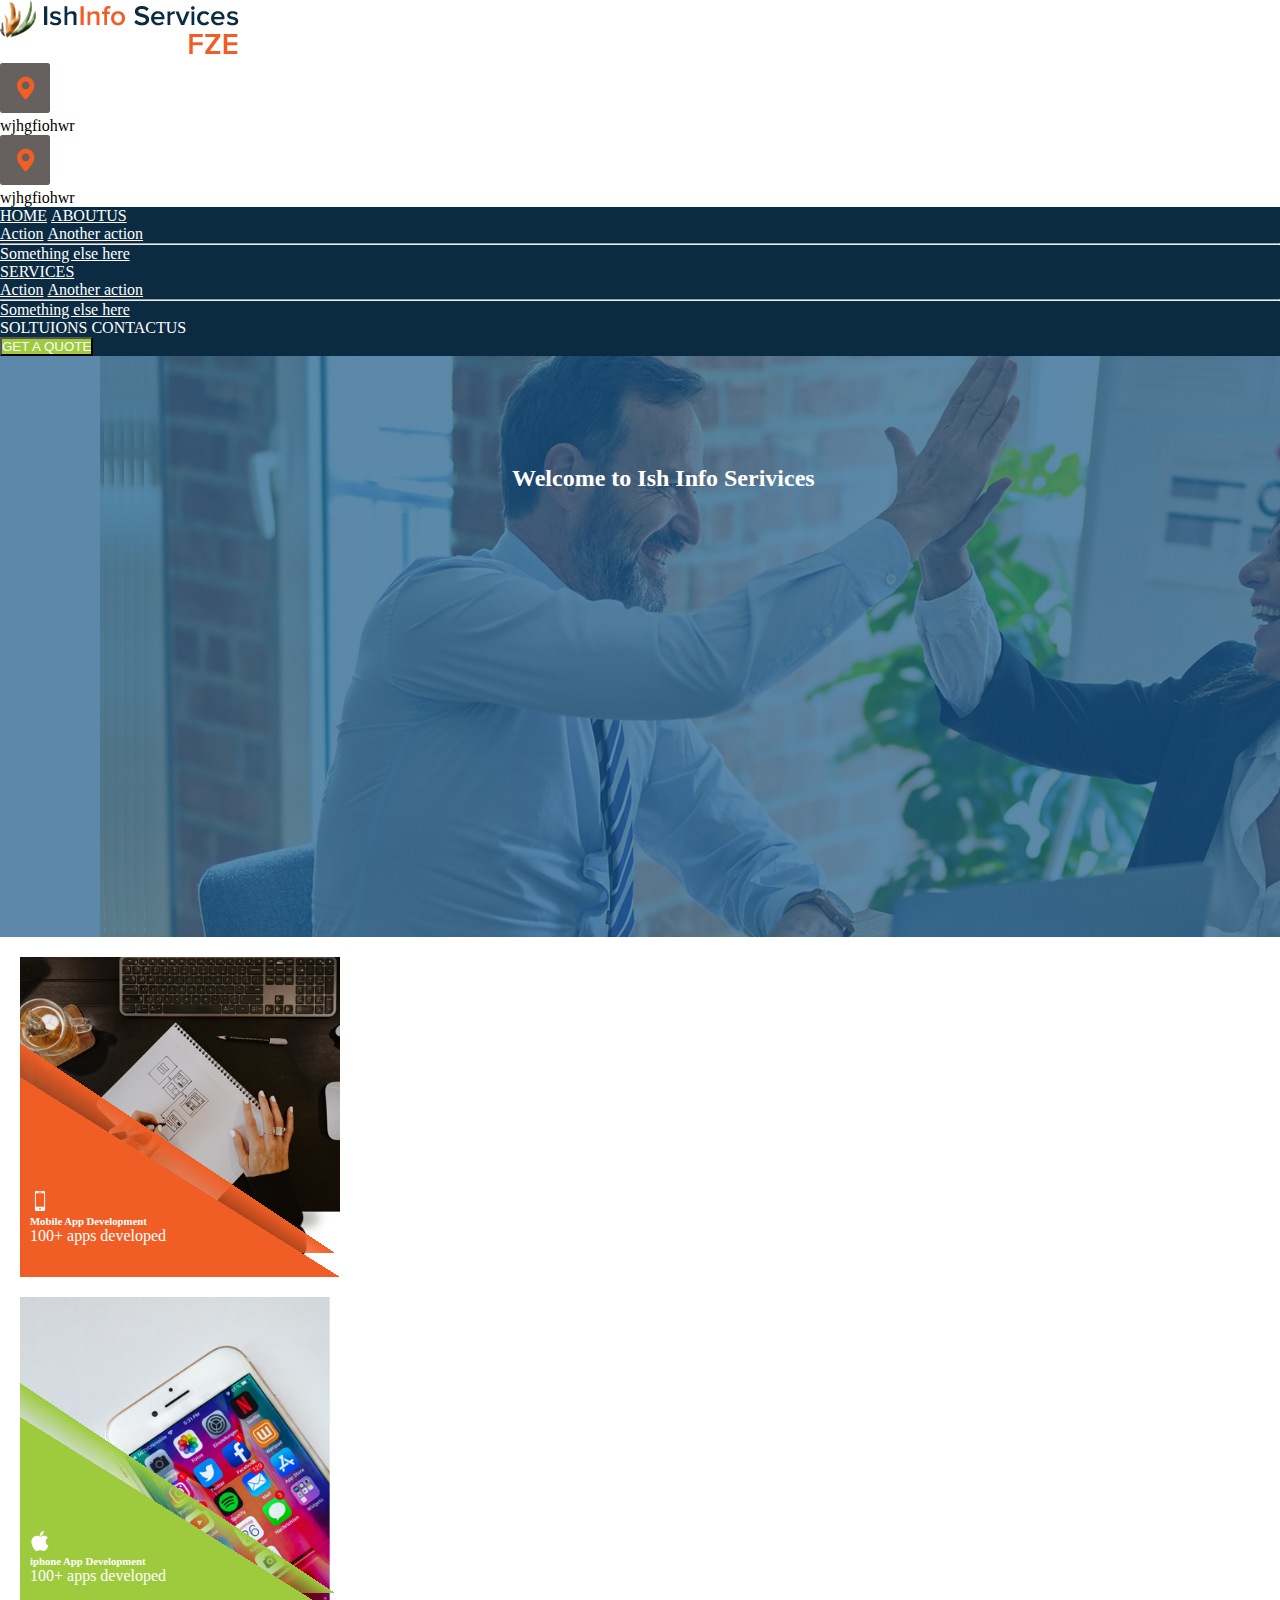
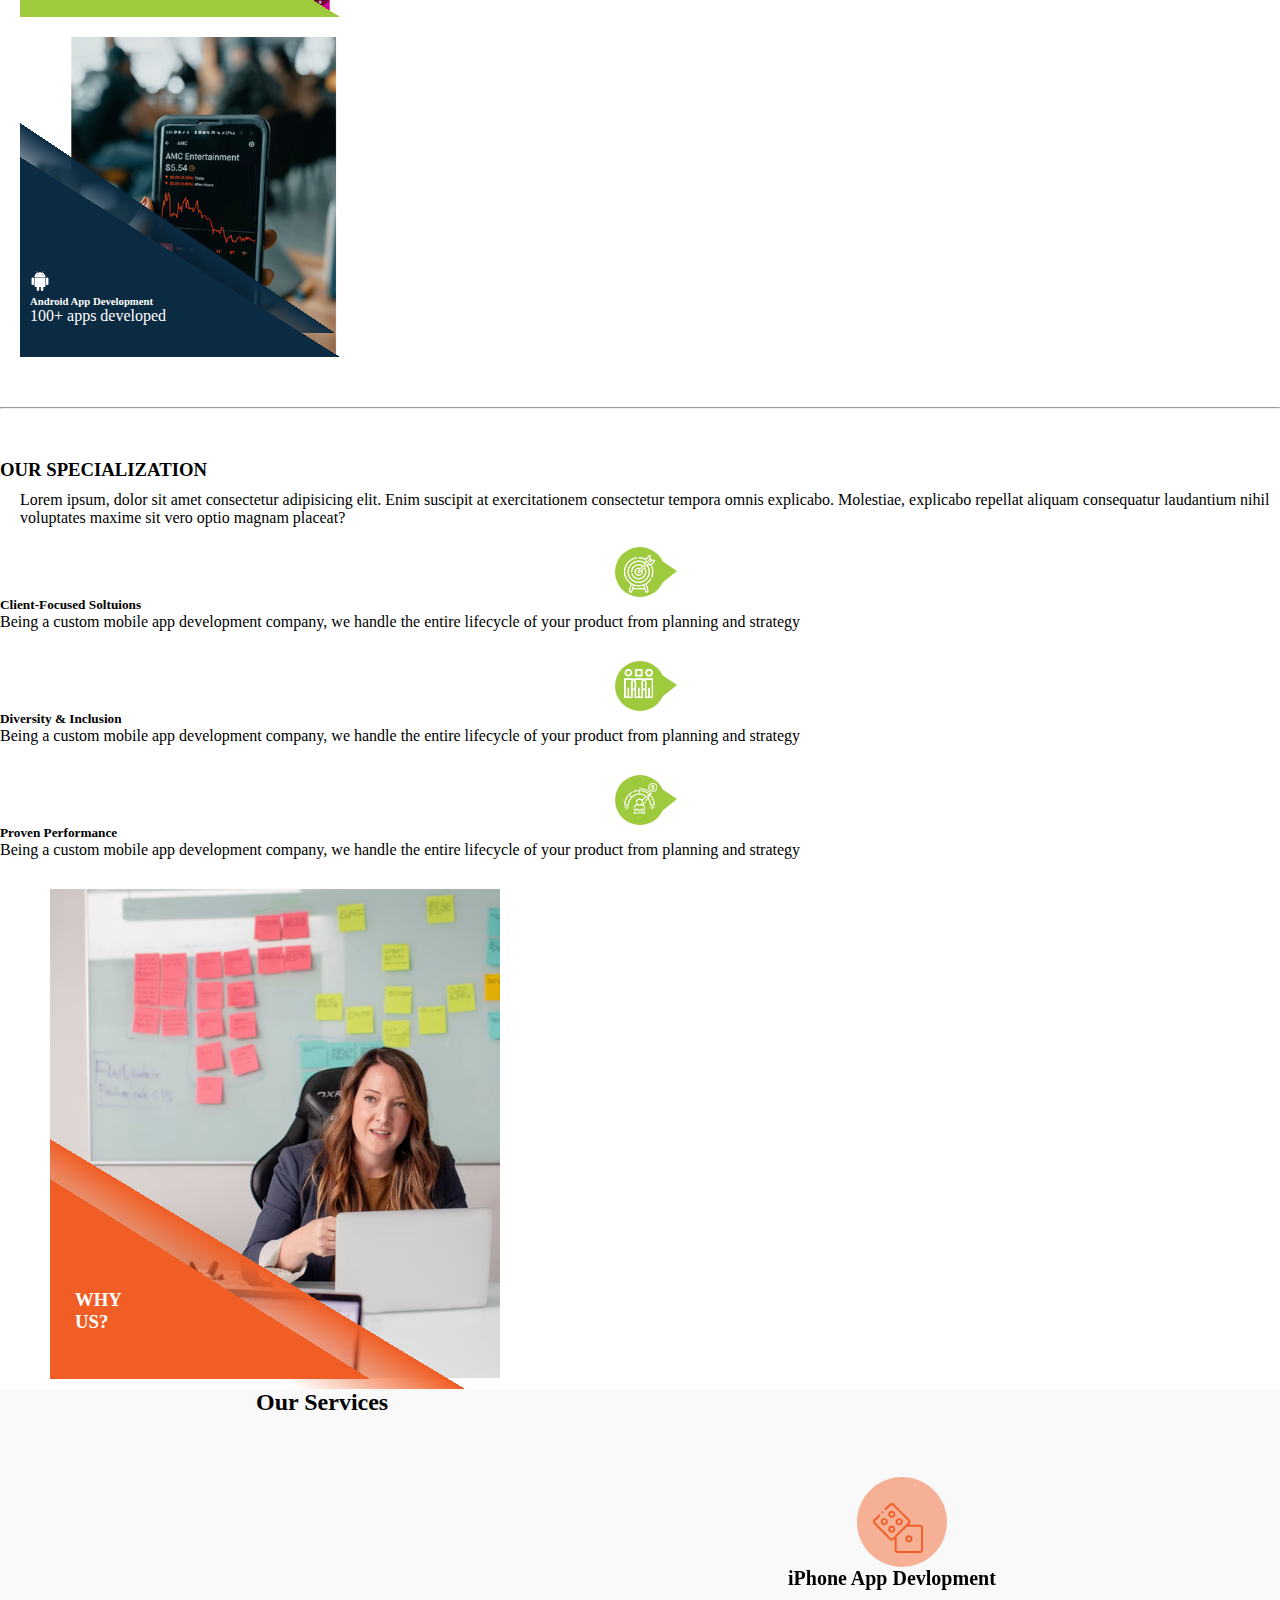
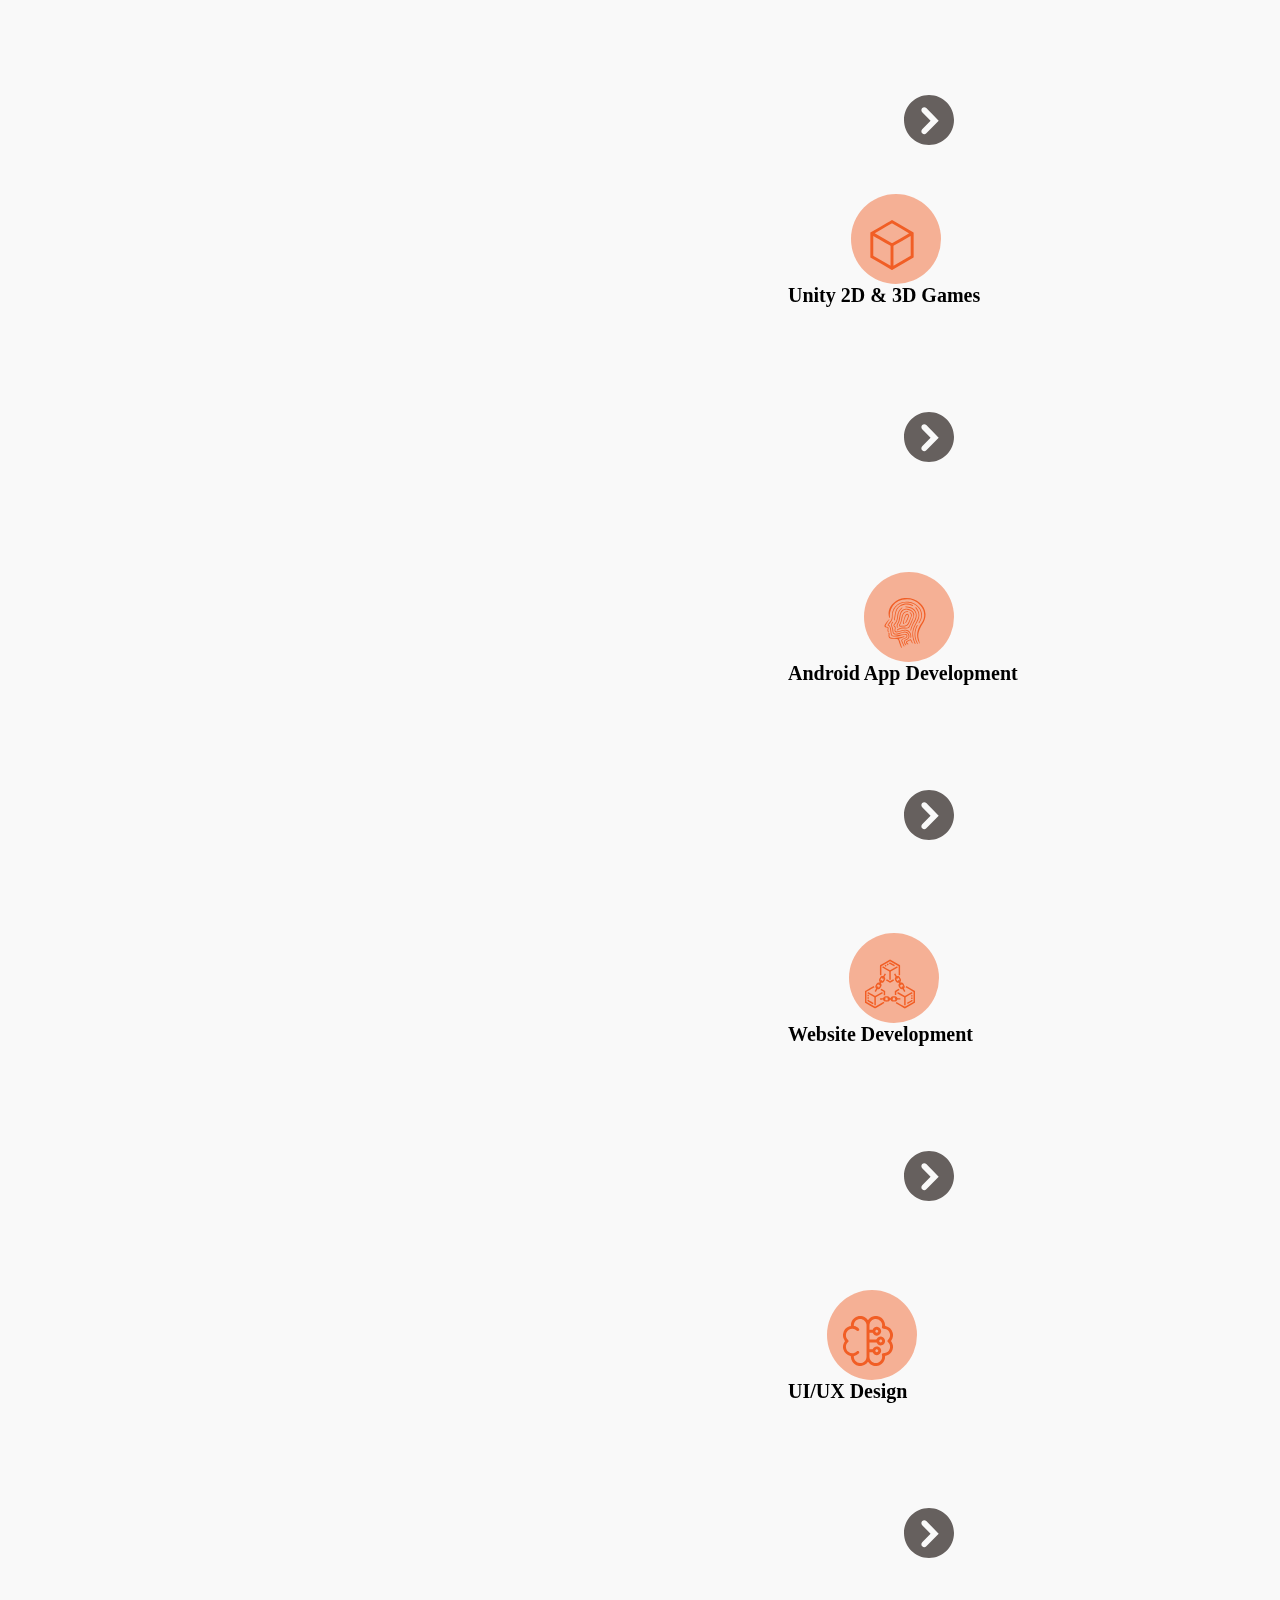
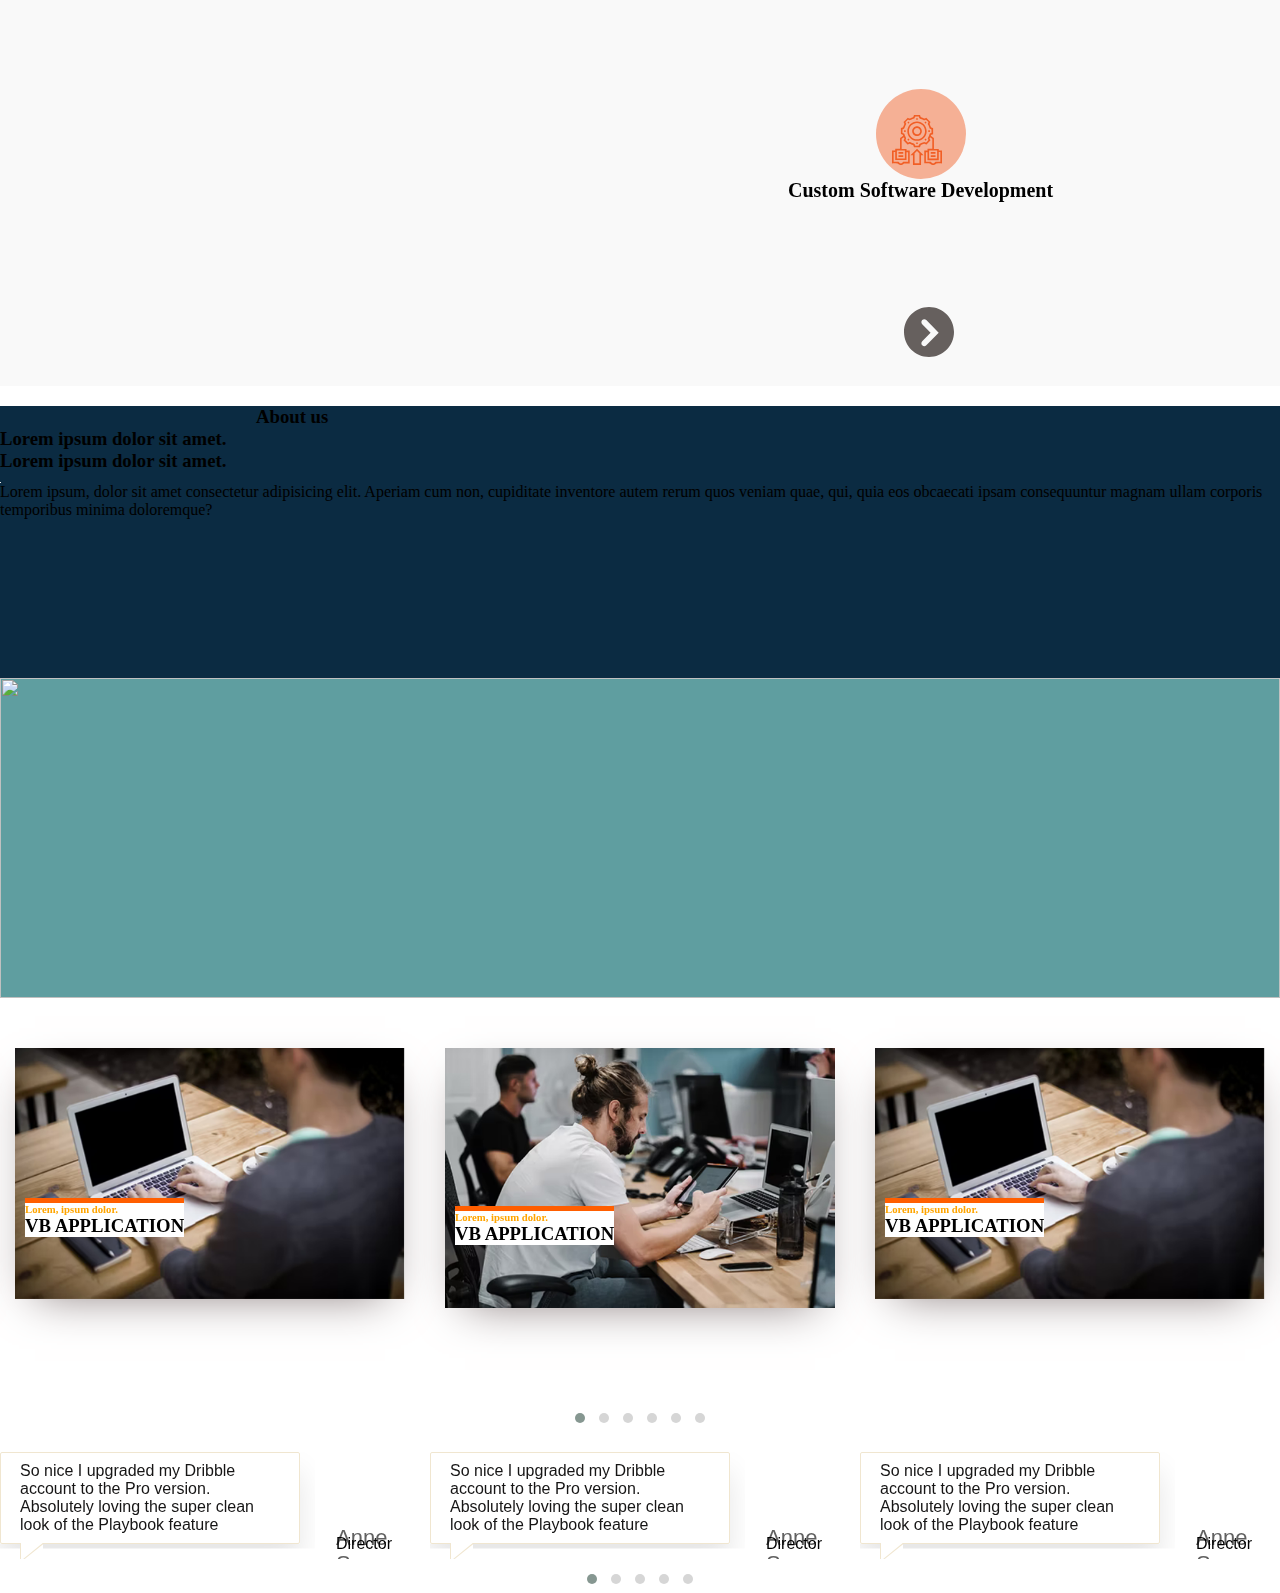
==== index.html @ fa7276c3 "Initi Commit" ====
<!doctype html>
<html lang="en">

<head>
    <!-- Required meta tags -->
    <meta charset="utf-8">
    <meta name="viewport" content="width=device-width, initial-scale=1">
    <link rel="stylesheet" href="index.css">

    <!-- Bootstrap CSS -->
    <link href="https://cdn.jsdelivr.net/npm/bootstrap@5.1.3/dist/css/bootstrap.min.css" rel="stylesheet" integrity="sha384-1BmE4kWBq78iYhFldvKuhfTAU6auU8tT94WrHftjDbrCEXSU1oBoqyl2QvZ6jIW3" crossorigin="anonymous">
    <script src="https://cdn.jsdelivr.net/npm/bootstrap@5.1.3/dist/js/bootstrap.bundle.min.js" integrity="sha384-ka7Sk0Gln4gmtz2MlQnikT1wXgYsOg+OMhuP+IlRH9sENBO0LRn5q+8nbTov4+1p" crossorigin="anonymous"></script>
    <link href="https://cdn.jsdelivr.net/npm/bootstrap@5.1.3/dist/css/bootstrap.min.css" rel="stylesheet" integrity="sha384-1BmE4kWBq78iYhFldvKuhfTAU6auU8tT94WrHftjDbrCEXSU1oBoqyl2QvZ6jIW3" crossorigin="anonymous">

    <link rel="stylesheet" href="https://cdnjs.cloudflare.com/ajax/libs/OwlCarousel2/2.3.4/assets/owl.carousel.css" integrity="sha512-UTNP5BXLIptsaj5WdKFrkFov94lDx+eBvbKyoe1YAfjeRPC+gT5kyZ10kOHCfNZqEui1sxmqvodNUx3KbuYI/A==" crossorigin="anonymous" referrerpolicy="no-referrer"
    />
    <link rel="stylesheet" href="https://cdnjs.cloudflare.com/ajax/libs/OwlCarousel2/2.3.4/assets/owl.carousel.min.css" integrity="sha512-tS3S5qG0BlhnQROyJXvNjeEM4UpMXHrQfTGmbQ1gKmelCxlSEBUaxhRBj/EFTzpbP4RVSrpEikbmdJobCvhE3g==" crossorigin="anonymous" referrerpolicy="no-referrer"
    />
    <link rel="stylesheet" href="../ish info services/owl.carousel.min.css">
    <link rel="stylesheet" href="https://cdnjs.cloudflare.com/ajax/libs/OwlCarousel2/2.3.4/assets/owl.theme.default.css" integrity="sha512-OTcub78R3msOCtY3Tc6FzeDJ8N9qvQn1Ph49ou13xgA9VsH9+LRxoFU6EqLhW4+PKRfU+/HReXmSZXHEkpYoOA==" crossorigin="anonymous" referrerpolicy="no-referrer"
    />
    <link rel="stylesheet" href="https://cdnjs.cloudflare.com/ajax/libs/OwlCarousel2/2.3.4/assets/owl.theme.default.min.css" integrity="sha512-sMXtMNL1zRzolHYKEujM2AqCLUR9F2C4/05cdbxjjLSRvMQIciEPCQZo++nk7go3BtSuK9kfa/s+a4f4i5pLkw==" crossorigin="anonymous"
        referrerpolicy="no-referrer" />

    <title>HOME</title>
</head>

<body>


    <div class="container-fluid">
        <!---
        <div class="firstmenu" style="height:50%">

            <div class="row justify-content-center">
                <div class="col-md-6 col-sm-12 d-flex">
                    <div class=" headerp1 d-flex">
                        <svg fill="#000000" xmlns="http://www.w3.org/2000/svg" viewBox="0 0 50 50" width="30px" height="30px"><path d="M 14 3.9902344 C 8.4886661 3.9902344 4 8.4789008 4 13.990234 L 4 35.990234 C 4 41.501568 8.4886661 45.990234 14 45.990234 L 36 45.990234 C 41.511334 45.990234 46 41.501568 46 35.990234 L 46 13.990234 C 46 8.4789008 41.511334 3.9902344 36 3.9902344 L 14 3.9902344 z M 18.005859 12.033203 C 18.633859 12.060203 19.210594 12.414031 19.558594 12.957031 C 19.954594 13.575031 20.569141 14.534156 21.369141 15.785156 C 22.099141 16.926156 22.150047 18.399844 21.498047 19.589844 L 20.033203 21.673828 C 19.637203 22.237828 19.558219 22.959703 19.824219 23.595703 C 20.238219 24.585703 21.040797 26.107203 22.466797 27.533203 C 23.892797 28.959203 25.414297 29.761781 26.404297 30.175781 C 27.040297 30.441781 27.762172 30.362797 28.326172 29.966797 L 30.410156 28.501953 C 31.600156 27.849953 33.073844 27.901859 34.214844 28.630859 C 35.465844 29.430859 36.424969 30.045406 37.042969 30.441406 C 37.585969 30.789406 37.939797 31.366141 37.966797 31.994141 C 38.120797 35.558141 35.359641 37.001953 34.556641 37.001953 C 34.000641 37.001953 27.316344 37.761656 19.777344 30.222656 C 12.238344 22.683656 12.998047 15.999359 12.998047 15.443359 C 12.998047 14.640359 14.441859 11.879203 18.005859 12.033203 z"/></svg></span>
                        <span>harikrishnaoamncholi@gmail.com</span>
                    </div>

                    <div class="header2 d-flex">
                        <svg fill="#000000" xmlns="http://www.w3.org/2000/svg" viewBox="0 0 50 50" width="30px" height="30px"><path d="M 14 3.9902344 C 8.4886661 3.9902344 4 8.4789008 4 13.990234 L 4 35.990234 C 4 41.501568 8.4886661 45.990234 14 45.990234 L 36 45.990234 C 41.511334 45.990234 46 41.501568 46 35.990234 L 46 13.990234 C 46 8.4789008 41.511334 3.9902344 36 3.9902344 L 14 3.9902344 z M 18.005859 12.033203 C 18.633859 12.060203 19.210594 12.414031 19.558594 12.957031 C 19.954594 13.575031 20.569141 14.534156 21.369141 15.785156 C 22.099141 16.926156 22.150047 18.399844 21.498047 19.589844 L 20.033203 21.673828 C 19.637203 22.237828 19.558219 22.959703 19.824219 23.595703 C 20.238219 24.585703 21.040797 26.107203 22.466797 27.533203 C 23.892797 28.959203 25.414297 29.761781 26.404297 30.175781 C 27.040297 30.441781 27.762172 30.362797 28.326172 29.966797 L 30.410156 28.501953 C 31.600156 27.849953 33.073844 27.901859 34.214844 28.630859 C 35.465844 29.430859 36.424969 30.045406 37.042969 30.441406 C 37.585969 30.789406 37.939797 31.366141 37.966797 31.994141 C 38.120797 35.558141 35.359641 37.001953 34.556641 37.001953 C 34.000641 37.001953 27.316344 37.761656 19.777344 30.222656 C 12.238344 22.683656 12.998047 15.999359 12.998047 15.443359 C 12.998047 14.640359 14.441859 11.879203 18.005859 12.033203 z"/></svg></span>
                        <span>harikrishnaoamncholi@gmail.com</span>
                    </div>
                </div>





                <div class="col-md-6 col-sm-12  d-flex">
                    <div class="headerp3 d-flex">
                        <span>Experiance,Fast,Relaible</span>


                        <div class="socialheader d-flex ">
                            <ul>
                                <li>
                                    <a href="#home">

                                        <?xml version="1.0"?><svg fill="#000000" xmlns="http://www.w3.org/2000/svg" viewBox="0 0 24 24" width="20px" height="20px">    <path d="M16.403,9H14V7c0-1.032,0.084-1.682,1.563-1.682h0.868c0.552,0,1-0.448,1-1V3.064c0-0.523-0.401-0.97-0.923-1.005 C15.904,2.018,15.299,1.999,14.693,2C11.98,2,10,3.657,10,6.699V9H8c-0.552,0-1,0.448-1,1v2c0,0.552,0.448,1,1,1l2-0.001V21 c0,0.552,0.448,1,1,1h2c0.552,0,1-0.448,1-1v-8.003l2.174-0.001c0.508,0,0.935-0.381,0.993-0.886l0.229-1.996 C17.465,9.521,17.001,9,16.403,9z"/></svg></a>
                                </li>
                                <li>
                                    <a href="#news">

                                        <?xml version="1.0"?><svg fill="#000000" xmlns="http://www.w3.org/2000/svg" viewBox="0 0 50 50" width="20px" height="20px">    <path d="M 8 3.0097656 C 4.53 3.0097656 2.0097656 5.0892187 2.0097656 7.9492188 C 2.0097656 10.819219 4.59 12.990234 8 12.990234 C 11.47 12.990234 13.990234 10.870625 13.990234 7.890625 C 13.830234 5.020625 11.36 3.0097656 8 3.0097656 z M 3 15 C 2.45 15 2 15.45 2 16 L 2 45 C 2 45.55 2.45 46 3 46 L 13 46 C 13.55 46 14 45.55 14 45 L 14 16 C 14 15.45 13.55 15 13 15 L 3 15 z M 18 15 C 17.45 15 17 15.45 17 16 L 17 45 C 17 45.55 17.45 46 18 46 L 27 46 C 27.552 46 28 45.552 28 45 L 28 30 L 28 29.75 L 28 29.5 C 28 27.13 29.820625 25.199531 32.140625 25.019531 C 32.260625 24.999531 32.38 25 32.5 25 C 32.62 25 32.739375 24.999531 32.859375 25.019531 C 35.179375 25.199531 37 27.13 37 29.5 L 37 45 C 37 45.552 37.448 46 38 46 L 47 46 C 47.55 46 48 45.55 48 45 L 48 28 C 48 21.53 44.529063 15 36.789062 15 C 33.269062 15 30.61 16.360234 29 17.490234 L 29 16 C 29 15.45 28.55 15 28 15 L 18 15 z"/></svg></a>
                                </li>
                                <li>
                                    <a href="#contact">
                                        <?xml version="1.0"?><svg fill="#000000" xmlns="http://www.w3.org/2000/svg" viewBox="0 0 30 30" width="20px" height="20px">    <path d="M28,6.937c-0.957,0.425-1.985,0.711-3.064,0.84c1.102-0.66,1.947-1.705,2.345-2.951c-1.03,0.611-2.172,1.055-3.388,1.295 c-0.973-1.037-2.359-1.685-3.893-1.685c-2.946,0-5.334,2.389-5.334,5.334c0,0.418,0.048,0.826,0.138,1.215 c-4.433-0.222-8.363-2.346-10.995-5.574C3.351,6.199,3.088,7.115,3.088,8.094c0,1.85,0.941,3.483,2.372,4.439 c-0.874-0.028-1.697-0.268-2.416-0.667c0,0.023,0,0.044,0,0.067c0,2.585,1.838,4.741,4.279,5.23 c-0.447,0.122-0.919,0.187-1.406,0.187c-0.343,0-0.678-0.034-1.003-0.095c0.679,2.119,2.649,3.662,4.983,3.705 c-1.825,1.431-4.125,2.284-6.625,2.284c-0.43,0-0.855-0.025-1.273-0.075c2.361,1.513,5.164,2.396,8.177,2.396 c9.812,0,15.176-8.128,15.176-15.177c0-0.231-0.005-0.461-0.015-0.69C26.38,8.945,27.285,8.006,28,6.937z"/></svg>

                                    </a>
                            </ul>
                        </div>
                    </div>
                </div>
            </div>
        </div>
-->
        <div class="container">
            <div class="row d-flex">

                <div class="col-md-6">
                    <img src="Layer 651.png">
                </div>
                <div class="col-md-6 col-sm-12 d-flex">
                    <div class="row ">
                        <div class="col-md-6  col-sm-12 d-flex">
                            <div class="addressimg">
                                <?xml version="1.0" encoding="utf-8"?>
                                <!-- Generator: Adobe Illustrator 24.0.1, SVG Export Plug-In . SVG Version: 6.00 Build 0)  -->
                                <svg version="1.1" id="Layer_1" xmlns="http://www.w3.org/2000/svg" xmlns:xlink="http://www.w3.org/1999/xlink" x="0px" y="0px" viewBox="0 0 45 45" style="enable-background:new 0 0 45 45;" xml:space="preserve">
                                <style type="text/css">
                                    .st0{fill-rule:evenodd;clip-rule:evenodd;fill:#E0EDC4;}
                                    .st1{fill:#9DCB3D;}
                                </style>
                                <path class="st0" d="M2,0h41c1.1,0,2,0.9,2,2v41c0,1.1-0.9,2-2,2H2c-1.1,0-2-0.9-2-2V2C0,0.9,0.9,0,2,0z"/>
                                <path class="st1" d="M23.23,33.08c-0.08,0-0.16,0-0.24,0c-0.07-0.06-0.14-0.12-0.2-0.19c-0.5-0.52-1-1.03-1.48-1.56
                                    c-1.58-1.75-3.03-3.61-4.19-5.67c-0.69-1.22-1.27-2.5-1.56-3.88c-0.08-0.36-0.12-0.72-0.19-1.08c0-0.35,0-0.7,0-1.05
                                    c0.04-0.26,0.08-0.53,0.12-0.79c0.51-3.1,2.99-5.66,6.07-6.26c0.34-0.07,0.69-0.11,1.03-0.16c0.35,0,0.7,0,1.05,0
                                    c0.41,0.07,0.82,0.12,1.22,0.2c2.9,0.64,5.29,3.09,5.83,6.01c0.06,0.33,0.11,0.67,0.16,1.01c0,0.35,0,0.7,0,1.05
                                    c-0.03,0.22-0.07,0.43-0.1,0.65c-0.22,1.34-0.73,2.57-1.35,3.76c-0.9,1.71-2.01,3.28-3.23,4.77C25.25,31.01,24.29,32.09,23.23,33.08
                                    z M26.66,20.19c0-1.96-1.59-3.56-3.54-3.56c-1.98,0-3.56,1.59-3.56,3.58c0,1.94,1.61,3.52,3.58,3.52
                                    C25.07,23.73,26.67,22.12,26.66,20.19z"/>
                                </svg>
                            </div>
                            <div class="address">wjhgfiohwr</div>
                        </div>
                        <div class="col d-flex ">
                            <div class="addressimg">
                                <?xml version="1.0" encoding="utf-8"?>
                                <!-- Generator: Adobe Illustrator 24.0.1, SVG Export Plug-In . SVG Version: 6.00 Build 0)  -->
                                <svg version="1.1" id="Layer_1" xmlns="http://www.w3.org/2000/svg" xmlns:xlink="http://www.w3.org/1999/xlink" x="0px" y="0px" viewBox="0 0 45 45" style="enable-background:new 0 0 45 45;" xml:space="preserve">
                                <style type="text/css">
                                    .st0{fill-rule:evenodd;clip-rule:evenodd;fill:#FBCFBE;}
                                    .st1{fill:#F15E26;}
                                </style>
                                <path class="st0" d="M2,0h41c1.1,0,2,0.9,2,2v41c0,1.1-0.9,2-2,2H2c-1.1,0-2-0.9-2-2V2C0,0.9,0.9,0,2,0z"/>
                                <path class="st1" d="M23.23,33.08c-0.08,0-0.16,0-0.24,0c-0.07-0.06-0.14-0.12-0.2-0.19c-0.5-0.52-1-1.03-1.48-1.56
                                    c-1.58-1.75-3.03-3.61-4.19-5.67c-0.69-1.22-1.27-2.5-1.56-3.88c-0.08-0.36-0.12-0.72-0.19-1.08c0-0.35,0-0.7,0-1.05
                                    c0.04-0.26,0.08-0.53,0.12-0.79c0.51-3.1,2.99-5.66,6.07-6.26c0.34-0.07,0.69-0.11,1.03-0.16c0.35,0,0.7,0,1.05,0
                                    c0.41,0.07,0.82,0.12,1.22,0.2c2.9,0.64,5.29,3.09,5.83,6.01c0.06,0.33,0.11,0.67,0.16,1.01c0,0.35,0,0.7,0,1.05
                                    c-0.03,0.22-0.07,0.43-0.1,0.65c-0.22,1.34-0.73,2.57-1.35,3.76c-0.9,1.71-2.01,3.28-3.23,4.77C25.25,31.01,24.29,32.09,23.23,33.08
                                    z M26.66,20.19c0-1.96-1.59-3.56-3.54-3.56c-1.98,0-3.56,1.59-3.56,3.58c0,1.94,1.61,3.52,3.58,3.52
                                    C25.07,23.73,26.67,22.12,26.66,20.19z"/>
                                </svg>
                            </div>
                            <div class="address">wjhgfiohwr</div>
                        </div>




                    </div>

                </div>

            </div>





        </div>


















        <nav class="navbar navbar-expand-lg container" id="navbar">
            <div class="container">

                <div class="collapse navbar-collapse" id="navbarSupportedContent">
                    <ul class="navbar-nav me-auto mb-2 mb-lg-0">
                        <li class="nav-item">
                            <a class="nav-link active" aria-current="page" href="#">HOME</a>
                        </li>

                        <li class="nav-item dropdown">
                            <a class="nav-link dropdown-toggle" href="#" id="navbarDropdown" role="button" data-bs-toggle="dropdown" aria-expanded="false">
                      ABOUTUS
                    </a>
                            <ul class="dropdown-menu" aria-labelledby="navbarDropdown">
                                <li><a class="dropdown-item" href="#">Action</a></li>
                                <li><a class="dropdown-item" href="#">Another action</a></li>
                                <li>
                                    <hr class="dropdown-divider">
                                </li>
                                <li><a class="dropdown-item" href="#">Something else here</a></li>
                            </ul>
                        </li>
                        <li class="nav-item dropdown">
                            <a class="nav-link dropdown-toggle" href="#" id="navbarDropdown" role="button" data-bs-toggle="dropdown" aria-expanded="false">
                      SERVICES
                    </a>
                            <ul class="dropdown-menu" aria-labelledby="navbarDropdown">
                                <li><a class="dropdown-item" href="#">Action</a></li>
                                <li><a class="dropdown-item" href="#">Another action</a></li>
                                <li>
                                    <hr class="dropdown-divider">
                                </li>
                                <li><a class="dropdown-item" href="#">Something else here</a></li>
                            </ul>
                        </li>
                        <li class="nav-item">
                            <a class="nav-link">SOLTUIONS</a>
                        </li>
                        <li class="nav-item">
                            <a class="nav-link">CONTACTUS</a>
                        </li>
                    </ul>
                    <form class="d-flex">

                        <button class="btn" type="submit">GET A QUOTE</button>
                    </form>
                </div>
            </div>
        </nav>
        <div class="container-fluid" id="banner">
            <H2>Welcome to Ish Info Serivices</H2>
        </div>
        <div class="container d-flex justify-content-around" id="bancards">
            <div class="row">
                <div class="col col-md-4">
                    <div class="card" style="width: 20rem; height: 20rem;  " id="bannercard">
                        <div class="bannercardcontent">
                            <svg version="1.1" id="Layer_1" style="fill: #ffffff;" class=" mobile card-img-top img-fluid " xmlns="http://www.w3.org/2000/svg" xmlns:xlink="http://www.w3.org/1999/xlink" x="0px" y="0px" viewBox="0 0 12.44 24.52" style="enable-background:new 0 0 12.44 24.52;"
                                xml:space="preserve">
<path d="M10.82,0H1.61C0.72,0,0,0.72,0,1.61v21.3c0,0.89,0.72,1.61,1.61,1.61h9.21c0.89,0,1.61-0.72,1.61-1.61V1.61
	C12.44,0.72,11.71,0,10.82,0z M3.73,1.24c0-0.17,0.14-0.31,0.31-0.31h4.35c0.17,0,0.31,0.14,0.31,0.31v0.21
	c0,0.17-0.14,0.31-0.31,0.31H4.04c-0.17,0-0.31-0.14-0.31-0.31V1.24z M6.22,22.95c-0.57,0-1.03-0.46-1.03-1.03s0.46-1.03,1.03-1.03
	s1.03,0.46,1.03,1.03S6.79,22.95,6.22,22.95z M11.23,19.44H1.18V2.7h10.05V19.44z"/>
</svg>
                            <h6>Mobile App Development</h6>
                            <p>100+ apps developed</p>
                        </div>
                    </div>
                </div>
                <div class="col col-md-4">
                    <div class="card" style="width: 20rem;  height: 20rem; " id="bannercard1">
                        <div class="bannercardcontent">
                            <svg version="1.1" id="Layer_1" style="fill: #ffffff;" class="  iphone card-img-top img-fluid  " id="speciality" xmlns="http://www.w3.org/2000/svg" xmlns:xlink="http://www.w3.org/1999/xlink" x="0px" y="0px" viewBox="0 0 51.51 60.32" style="enable-background:new 0 0 51.51 60.32;"
                                xml:space="preserve">
<path d="M51.51,44.29c-0.04,0.11-0.06,0.22-0.11,0.32c-1.34,3.17-3.03,6.16-5.08,8.91c-1.01,1.35-2.09,2.65-3.25,3.87
c-1.43,1.5-3.17,2.54-5.25,2.93c-0.55,0-1.1,0-1.65,0c-1.42-0.52-2.87-0.99-4.27-1.56c-2.95-1.2-5.94-1.33-8.95-0.36
c-1.81,0.58-3.6,1.27-5.39,1.91c-0.63,0-1.26,0-1.89,0c-0.84-0.3-1.72-0.51-2.51-0.92c-2.16-1.12-3.74-2.89-5.17-4.8
c-4.29-5.72-7.05-12.07-7.8-19.23C0.13,34.73,0.07,34.1,0,33.46c0-0.67,0-1.34,0-2c0.04-0.25,0.09-0.49,0.11-0.74
c0.1-0.88,0.15-1.76,0.3-2.63c0.83-4.99,3.4-8.87,7.62-11.64c3.41-2.24,7.1-2.92,11.05-1.75c1.56,0.46,3.08,1.02,4.63,1.5
c1.75,0.54,3.53,0.72,5.32,0.19c1.01-0.3,2.01-0.63,3-1c2.36-0.88,4.76-1.44,7.3-1.2c3.03,0.29,5.65,1.55,7.95,3.48
c0.91,0.76,1.7,1.65,2.57,2.51C39.66,25.8,41.47,40.57,51.51,44.29z M25.31,14.49c3.79-0.16,6.73-1.95,8.98-4.88
C36.46,6.8,37.54,3.61,37.11,0c-0.16,0-0.31,0-0.47,0c-0.26,0.06-0.52,0.11-0.78,0.18c-5.45,1.4-9.08,4.74-10.69,10.17
c-0.4,1.34-0.44,2.73-0.21,4.13C25.11,14.48,25.21,14.49,25.31,14.49z"/>
</svg>
                            <h6>iphone App Development</h6>
                            <p>100+ apps developed</p>
                        </div>
                    </div>
                </div>
                <div class="col col-md-4">
                    <div class="card" style="width: 20rem;  height: 20rem; " id="bannercard2">
                        <div class="bannercardcontent">

                            <svg version="1.1" id="Layer_1" style="fill:#ffffff;" class="  android card-img-top img-fluid " id="speciality" xmlns="http://www.w3.org/2000/svg" xmlns:xlink="http://www.w3.org/1999/xlink" x="0px" y="0px" viewBox="0 0 83.54 98.55" style="enable-background:new 0 0 83.54 98.55;"
                                xml:space="preserve">
<path d="M68.95,72.09c0.02,3.58-2.31,6.22-5.02,6.71c-1.46,0.27-3,0.15-4.5,0.19c-0.41,0.01-0.82,0-1.36,0c0,0.44,0,0.78,0,1.13
	c0,3.91-0.01,7.83,0,11.74c0.01,2.73-1.02,4.85-3.53,6.1c-0.51,0.25-1.07,0.39-1.61,0.59c-0.71,0-1.41,0-2.12,0
	c-3.86-1.18-5.16-3.94-5.01-7.78c0.14-3.55,0.03-7.11,0.03-10.67c0-0.34,0-0.68,0-1.03c-2.78,0-5.42,0-8.13,0c0,0.42,0,0.77,0,1.12
	c0,3.91,0,7.82,0,11.73c0,1.75-0.32,3.46-1.68,4.64c-0.96,0.83-2.19,1.34-3.3,1.99c-0.71,0-1.41,0-2.12,0
	c-1.89-0.54-3.5-1.47-4.36-3.31c-0.34-0.73-0.6-1.58-0.62-2.38c-0.1-4.23-0.11-8.47-0.15-12.7c0-0.35,0-0.7,0-1.23
	c-1.72,0-3.34,0.06-4.96-0.01c-3.15-0.14-5.84-2.85-5.86-6.01c-0.05-9.78-0.03-19.56-0.03-29.35c0-3.11,0-6.22,0-9.33
	c0-0.35,0-0.69,0-1.1c18.12,0,36.16,0,54.26,0c0.02,0.3,0.05,0.58,0.05,0.86C68.93,46.69,68.88,59.39,68.95,72.09z M67.59,22.58
	c1.07,2.68,1.68,6.24,1.43,8.3c-18.16,0-36.33,0-54.69,0c0.36-10.05,5.39-17.02,13.96-21.87c-1.03-1.89-2.05-3.8-3.08-5.7
	c-0.3-0.56-0.59-1.14-0.92-1.68C23.93,1.03,23.94,0.5,24.45,0c0.26,0,0.51,0,0.77,0c0.32,0.51,0.67,1.01,0.96,1.54
	c1.23,2.24,2.45,4.48,3.69,6.75C37.82,5,45.72,5,53.66,8.28c0.35-0.64,0.69-1.25,1.03-1.86C55.9,4.28,57.11,2.14,58.32,0
	c0.26,0,0.51,0,0.77,0c0.55,0.54,0.46,1.09,0.12,1.72c-1.33,2.4-2.63,4.83-3.99,7.33C60.96,12.1,65.18,16.52,67.59,22.58z
	 M31.57,18.77c0.04-1.22-1.07-2.36-2.29-2.36c-1.18,0-2.23,1.07-2.24,2.29c-0.01,1.24,1,2.28,2.22,2.29
	C30.48,21,31.53,19.99,31.57,18.77z M56.5,18.71c-0.01-1.22-1.05-2.29-2.23-2.29c-1.22,0-2.33,1.14-2.3,2.35
	c0.03,1.21,1.09,2.23,2.31,2.22C55.5,20.98,56.51,19.95,56.5,18.71z M83.37,37.19c-0.46-3.63-3.98-6-7.51-5.06
	c-2.89,0.77-4.51,3-4.52,6.32c-0.02,5.39-0.01,10.78,0,16.17c0.01,3.11-0.02,6.22,0.08,9.33c0.08,2.48,1.82,4.58,4.18,5.31
	c2.36,0.73,4.9-0.08,6.5-1.96c0.89-1.05,1.15-2.31,1.45-3.58c0-8.66,0-17.32,0-25.99C83.48,37.55,83.4,37.37,83.37,37.19z
	 M12.2,46.27c-0.01-2.95,0.02-5.9-0.08-8.85c-0.08-2.36-1.8-4.45-4.07-5.18C5.72,31.48,3.14,32.23,1.58,34
	c-0.95,1.09-1.3,2.38-1.58,3.73c0,8.66,0,17.32,0,25.99c0.06,0.18,0.15,0.35,0.17,0.53c0.52,4.27,5.25,6.64,9,4.47
	c2.22-1.28,3.06-3.31,3.04-5.8C12.19,57.37,12.21,51.82,12.2,46.27z"/>
</svg>
                            <h6>Android App Development</h6>
                            <p>100+ apps developed</p>
                        </div>

                    </div>
                </div>
            </div>
        </div>

        <hr>


        <div class="container ourspe h-100">
            <div class="row d-flex justify-content-center ">
                <div class="col col-md-6 col-sm-12 ">
                    <div class="row">
                        <h3 class="orangelatter">OUR <span class="otherlatter"> SPECIALIZATION</span></h3>
                    </div>
                    <div class="row" id="specifirst">
                        Lorem ipsum, dolor sit amet consectetur adipisicing elit. Enim suscipit at exercitationem consectetur tempora omnis explicabo. Molestiae, explicabo repellat aliquam consequatur laudantium nihil voluptates maxime sit vero optio magnam placeat?
                    </div>




                    <div class="row specicontent d-flex">
                        <div class="col ">
                            <div id="talkbubble">
                                <img src="target.png">
                            </div>

                        </div>

                        <div class="col-10">
                            <h5>Client-Focused Soltuions</h5>Being a custom mobile app development company, we handle the entire lifecycle of your product from planning and strategy</div>
                    </div>



                    <div class="row specicontent d-flex">
                        <div class="col specialicons ">
                            <div id="talkbubble"><img src="diversity.png"></div>
                        </div>
                        <div class="col-10">
                            <h5>Diversity & Inclusion</h5>Being a custom mobile app development company, we handle the entire lifecycle of your product from planning and strategy</div>
                    </div>




                    <div class="row specicontent d-flex">
                        <div class="col specialicons">
                            <div id="talkbubble"><img src="$.png"></div>
                        </div>
                        <div class="col-10">
                            <h5>Proven Performance</h5>Being a custom mobile app development company, we handle the entire lifecycle of your product from planning and strategy</div>
                    </div>
                </div>
                <div class=" col-md-6 " id="specialimg">
                    <h3><span id="why">WHY<br> </span>US?</h3>

                </div>
            </div>

        </div>

        <div style="background-color:#f9f9f9;">

            <div class="services pt-5 pb-5 container-fluid">
                <div class="container  ">
                    <div class="row ">
                        <div class="col-md-6 col-sm-12 m-auto text-center" data-aos="fade-right" data-aos-offset="250" data-aos-delay="350">
                            <h2 class="featurette-heading">Our <span class="text-dark">Services</span></h2>


                        </div>

                    </div>
                    <div class="row  servicecont">
                        <div class="col-lg-4 col-md-6 col-sm-12 p-1 servicecards ">
                            <div class="just card card-flip shadow " data-aos="ease-in-sine" data-aos-offset="150" data-aos-delay="350">
                                <div class="card-front text-dark bg-white">
                                    <div class="card-body text-center text-dark">
                                        <p class="backcircle">
                                            <svg class=" all-game card-img-top img-fluid " version="1.1" id="Layer_1" xmlns="http://www.w3.org/2000/svg" xmlns:xlink="http://www.w3.org/1999/xlink" x="0px" y="0px" viewBox="0 0 68 68" style="enable-background:new 0 0 68 68;" xml:space="preserve">
                      <path d="M62.81,29.46c-4.42,0.1-8.85,0.03-13.28,0.03c-0.23,0-0.46-0.02-0.69-0.03c-0.03-0.06-0.07-0.12-0.1-0.17
        c0.32-0.27,0.66-0.51,0.94-0.82c0.3-0.32,0.58-0.68,0.78-1.06c0.92-1.74,0.55-3.61-1.02-5.18C42.72,15.5,35.98,8.77,29.27,2.03
        c-0.9-0.9-1.82-1.73-3.1-2.03c-0.49,0-0.97,0-1.46,0C24,0.38,23.17,0.64,22.6,1.17c-2.2,2.09-4.33,4.25-6.44,6.42
        c-0.28,0.29-0.46,0.85-0.4,1.24c0.18,1.11,1.44,1.42,2.29,0.57c2-1.97,3.98-3.97,5.97-5.95c1.08-1.08,1.8-1.09,2.87-0.02
        c6.87,6.87,13.74,13.74,20.61,20.61c1.06,1.06,1.07,1.82,0.02,2.87c-6.87,6.87-13.74,13.74-20.61,20.61
        c-1.05,1.05-1.8,1.05-2.87-0.02C17.17,40.63,10.31,33.77,3.44,26.9c-1.07-1.07-1.06-1.78,0.02-2.87c1.94-1.94,3.89-3.87,5.81-5.83
        c0.31-0.32,0.55-0.81,0.6-1.25C9.93,16.41,9.56,16,9.03,15.8c-0.6-0.23-1.08-0.01-1.5,0.4c-1.77,1.76-3.52,3.55-5.31,5.3
        C1.26,22.42,0.36,23.37,0,24.7c0,0.49,0,0.97,0,1.46c0.43,0.78,0.71,1.71,1.31,2.32c7.02,7.09,14.08,14.14,21.14,21.18
        c1.79,1.78,4.29,1.74,6.09-0.04c0.27-0.27,0.52-0.57,0.78-0.86c0.05,0.04,0.11,0.07,0.16,0.11c0,0.24,0,0.47,0,0.71
        c0,4.69-0.01,9.38,0,14.07c0,1.77,0.79,3.09,2.36,3.92c0.34,0.18,0.72,0.3,1.08,0.44c10.54,0,21.07,0,31.61,0
        c1.08-0.37,2.1-0.84,2.71-1.86c0.3-0.5,0.5-1.06,0.74-1.59c0-10.49,0-20.98,0-31.48C67.35,30.45,65.43,29.41,62.81,29.46z
         M65.35,63.41c0,1.36-0.57,1.93-1.93,1.93c-9.78,0-19.56,0-29.34,0c-1.35,0-1.93-0.59-1.94-1.94c0-5.6-0.01-11.19,0.02-16.79
        c0-0.33,0.16-0.74,0.39-0.97c4.35-4.38,8.71-8.75,13.09-13.09c0.23-0.23,0.64-0.39,0.97-0.39c5.6-0.02,11.19-0.02,16.79-0.02
        c1.36,0,1.94,0.58,1.94,1.93c0,4.91,0,9.82,0,14.73C65.35,53.68,65.35,58.54,65.35,63.41z M40.51,25.56
        c0.02-2.77-2.11-4.96-4.85-4.97c-2.74-0.01-4.96,2.16-4.97,4.88c-0.01,2.66,2.21,4.9,4.87,4.94C38.25,30.43,40.49,28.23,40.51,25.56
        z M33.35,25.48c0-1.24,1.03-2.25,2.3-2.25c1.25,0.01,2.21,0.99,2.21,2.24c0,1.26-1.03,2.29-2.27,2.27
        C34.38,27.73,33.35,26.68,33.35,25.48z M20.58,35.66c0.01,2.7,2.19,4.85,4.91,4.85c2.7,0,4.89-2.18,4.91-4.87
        c0.02-2.68-2.25-4.95-4.94-4.94C22.75,30.7,20.57,32.92,20.58,35.66z M27.75,35.65c-0.02,1.22-1.03,2.21-2.27,2.21
        c-1.25,0-2.23-0.96-2.24-2.21c-0.01-1.26,1-2.3,2.24-2.3C26.7,33.35,27.77,34.42,27.75,35.65z M25.48,10.44
        c-2.72,0-4.89,2.15-4.9,4.86c-0.01,2.76,2.15,4.93,4.89,4.93c2.7,0,4.9-2.16,4.92-4.86C30.43,12.67,28.21,10.44,25.48,10.44z
         M25.49,17.58c-1.28,0.01-2.26-0.98-2.26-2.26c0.01-1.25,0.98-2.22,2.23-2.23c1.26-0.01,2.3,1.01,2.28,2.26
        C27.73,16.58,26.73,17.57,25.49,17.58z M15.3,30.4c2.71,0.02,4.92-2.19,4.92-4.92c0-2.72-2.15-4.89-4.86-4.9
        c-2.75-0.01-4.93,2.15-4.93,4.89C10.44,28.17,12.62,30.38,15.3,30.4z M15.34,23.24c1.25,0,2.23,0.96,2.24,2.21
        c0.01,1.27-0.99,2.3-2.24,2.3c-1.25,0-2.26-1.04-2.24-2.3C13.11,24.2,14.09,23.24,15.34,23.24z M11.48,12.81
        c0-0.74,0.63-1.35,1.37-1.32c0.73,0.03,1.27,0.61,1.26,1.35c-0.01,0.74-0.57,1.28-1.31,1.28C12.06,14.1,11.48,13.53,11.48,12.81z
         M48.77,43.83c-2.71-0.01-4.94,2.22-4.94,4.92c0,2.68,2.21,4.89,4.89,4.9c2.71,0.01,4.92-2.17,4.93-4.85
        C53.67,46.07,51.48,43.84,48.77,43.83z M48.68,51c-1.21-0.03-2.21-1.07-2.2-2.28c0.02-1.21,1.05-2.23,2.26-2.23
        c1.24,0,2.27,1.04,2.26,2.29C50.99,50.03,49.94,51.03,48.68,51z" />
                    </svg>
                                        </p>
                                        <h3 class="card-title ">iPhone App Devlopment</h3>
                                        <p class="arrow">
                                            <?xml version="1.0" encoding="utf-8"?>
                                            <!-- Generator: Adobe Illustrator 24.0.1, SVG Export Plug-In . SVG Version: 6.00 Build 0)  -->
                                            <svg version="1.1" id="Layer_1" xmlns="http://www.w3.org/2000/svg" xmlns:xlink="http://www.w3.org/1999/xlink" x="0px" y="0px" viewBox="0 0 52 52" style="enable-background:new 0 0 52 92;" xml:space="preserve">
                                        <style type="text/css">
                                            .st0{fill-rule:evenodd;clip-rule:evenodd;fill:#5a5654;}
                                        </style>
                                        <path class="st0" d="M26,0C11.64,0,0,11.64,0,26c0,14.36,11.64,26,26,26c14.36,0,26-11.64,26-26C52,11.64,40.36,0,26,0z M23.2,39.82
                                           c-0.59,0.6-1.36,0.89-2.13,0.89c-0.76,0-1.53-0.29-2.11-0.88c-1.17-1.18-1.18-3.09-0.01-4.28l8.69-8.84l-8.69-8.84
                                            c-1.17-1.19-1.16-3.1,0.01-4.28c1.17-1.18,3.07-1.17,4.24,0.01l12.88,13.11L23.2,39.82z"/>
                                        </svg>
                                        </p>
                                    </div>



                                </div>



                                <div class=" back-game ">
                                    <div class="card-body text-center mt-4">
                                        <h3 class="card-title text-white">iPhone App Devlopment</h3>
                                        <p class="card-text text-white">It is a complete front & back-end and a low-code application development platform!</p>
                                        <a href="html/our services/Moblie Devlopment/iPhone/iPhone.html" class="btn btn btn-light">Read More</a>
                                    </div>

                                </div>
                            </div>




                        </div>



                        <div class="col-lg-4 col-md-6 col-sm-12  p-1">
                            <div class="just card card-flip shadow  ">
                                <div class="card-front text-dark bg-white">
                                    <div class="card-body text-center text-dark">
                                        <p class="backcircle">
                                            <svg class=" all-3d card-img-top img-fluid " version="1.1" id="Layer_1" xmlns="http://www.w3.org/2000/svg" xmlns:xlink="http://www.w3.org/1999/xlink" x="0px" y="0px" viewBox="0 0 111.97 129.29" style="enable-background:new 0 0 111.97 129.29;" xml:space="preserve">
                      <path
                        d="M111.97,33.73c0-1.07-0.34-1.64-1.25-2.16C92.93,21.33,75.15,11.06,57.38,0.79C57,0.57,56.67,0.27,56.31,0
        c-0.17,0-0.34,0-0.51,0c-4.04,2.37-8.08,4.76-12.14,7.1C29.12,15.52,14.56,23.92,0,32.32c0,21.55,0,43.1,0,64.65
        c18.12,10.46,36.24,20.91,54.35,31.37c0.5,0.29,0.97,0.63,1.46,0.95c0.17,0,0.34,0,0.51,0c0.35-0.27,0.68-0.57,1.06-0.79
        c17.74-10.25,35.47-20.5,53.23-30.72c0.99-0.57,1.37-1.18,1.37-2.34C111.93,74.87,111.93,54.3,111.97,33.73z M52.22,116.79
        c0,0.42,0,0.83,0,1.38c-0.36-0.14-0.64-0.19-0.87-0.33C37.02,109.57,22.69,101.3,8.38,93C8,92.78,7.61,92.2,7.61,91.78
        C7.58,75.07,7.58,58.37,7.59,41.66c0-0.12,0.04-0.23,0.1-0.53c5.04,2.91,9.95,5.74,14.86,8.58c9.49,5.48,18.98,10.97,28.49,16.42
        c0.86,0.49,1.22,1.02,1.22,2.06C52.21,84.39,52.22,100.59,52.22,116.79z M57.04,59.65c-0.73,0.42-1.26,0.5-2.05,0.05
        C40.83,51.48,26.65,43.3,12.47,35.11c-0.29-0.17-0.56-0.35-1.01-0.64c5.37-3.1,10.56-6.1,15.76-9.1c9.27-5.35,18.54-10.7,27.8-16.07
        c0.64-0.37,1.11-0.47,1.81-0.06c14.27,8.27,28.56,16.51,42.85,24.76c0.24,0.14,0.48,0.3,0.84,0.52c-1.48,0.85-2.85,1.65-4.23,2.44
        C83.21,44.53,70.12,52.07,57.04,59.65z M103.16,93.31c-14.05,8.07-28.08,16.18-42.11,24.28c-0.35,0.2-0.72,0.37-1.24,0.64
        c0-0.57,0-0.97,0-1.38c0-16.24,0.01-32.47-0.03-48.71c0-1.02,0.33-1.54,1.2-2.04c13.94-8.01,27.86-16.06,41.78-24.1
        c0.46-0.27,0.93-0.51,1.57-0.87c0,0.61,0,1.01,0,1.42c0,16.24-0.01,32.47,0.02,48.71C104.37,92.28,104.04,92.81,103.16,93.31z" />
                    </svg>
                                        </p>
                                        <h3 class="card-title ">Unity 2D & 3D Games</h3>
                                        <p class="arrow">
                                            <?xml version="1.0" encoding="utf-8"?>
                                            <!-- Generator: Adobe Illustrator 24.0.1, SVG Export Plug-In . SVG Version: 6.00 Build 0)  -->
                                            <svg version="1.1" id="Layer_1" xmlns="http://www.w3.org/2000/svg" xmlns:xlink="http://www.w3.org/1999/xlink" x="0px" y="0px" viewBox="0 0 52 52" style="enable-background:new 0 0 52 52;" xml:space="preserve">
                                        <style type="text/css">
                                            .st0{fill-rule:evenodd;clip-rule:evenodd;fill:#6d635f;}
                                        </style>
                                        <path class="st0" d="M26,0C11.64,0,0,11.64,0,26c0,14.36,11.64,26,26,26c14.36,0,26-11.64,26-26C52,11.64,40.36,0,26,0z M23.2,39.82
                                           c-0.59,0.6-1.36,0.89-2.13,0.89c-0.76,0-1.53-0.29-2.11-0.88c-1.17-1.18-1.18-3.09-0.01-4.28l8.69-8.84l-8.69-8.84
                                            c-1.17-1.19-1.16-3.1,0.01-4.28c1.17-1.18,3.07-1.17,4.24,0.01l12.88,13.11L23.2,39.82z"/>
                                        </svg>
                                        </p>
                                    </div>
                                </div>

                                <div class=" back-3d ">
                                    <div class="card-body text-center mt-4">
                                        <h3 class="card-title text-white">Unity 2D & 3D Games</h3>
                                        <p class="card-text text-white">3D game development can be divided into two categories, namely the client-server type and split screen type.</p>
                                        <a href="html/our services/game devlopment/unity 3D/unity3d.html" class="btn btn btn-light">Read More</a>
                                    </div>
                                </div>
                            </div>
                        </div>
                        <div class="col-lg-4 col-md-6 col-sm-12  p-1">
                            <div class=" just card card-flip shadow  ">
                                <div class="card-front text-dark bg-white">
                                    <div class="card-body text-center text-dark">
                                        <p class="backcircle">
                                            <svg class=" all-brain card-img-top img-fluid " version="1.1" id="Layer_1" xmlns="http://www.w3.org/2000/svg" xmlns:xlink="http://www.w3.org/1999/xlink" x="0px" y="0px" viewBox="0 0 73.56 89.66" style="enable-background:new 0 0 73.56 89.66;" xml:space="preserve">
                      <path d="M63.69,82.59c-4.88-7.46-6.51-15.62-4.04-24.38c1.42-5.06,4.21-9.51,7.14-13.83c7-10.31,5.38-22.99-2.7-31.58
                   c-8.77-9.33-19.83-12.4-32.25-9.46c-9.31,2.2-16.29,7.69-20.1,16.68c-1.94,4.57-2.63,9.37-1.93,14.33c0.08,0.53-0.25,1.12-0.38,1.69
                   c-0.39-0.46-0.97-0.86-1.12-1.39c-1.22-4.12-1.32-8.27-0.29-12.46c1.32-5.36,4.33-9.58,8.38-13.24c5.51-4.98,11.89-8.12,19.24-8.76
                   c10.37-0.89,19.86,1.6,27.85,8.61c5.82,5.11,9.41,11.45,9.99,19.24c0.48,6.46-1.32,12.36-4.82,17.82c-1.88,2.93-3.61,5.99-5.07,9.14
                   c-2.59,5.58-3.81,11.45-2.45,17.59C61.89,75.96,62.84,79.29,63.69,82.59z M30.35,77.52c1.24,3.04,2.69,6,4.12,8.97
                   c0.12,0.25,0.68,0.29,1.03,0.42c0.01-0.42,0.17-0.91,0.02-1.26c-1.16-2.67-2.43-5.3-3.58-7.97c-0.8-1.87-0.35-2.74,1.57-3.53
                   c1.8-0.74,3.72-1.29,5.37-2.28c2.06-1.22,2.62-3.46,1.78-5.51c-0.52-1.27-1.43-2.18-2.82-2c-2.21,0.29-4.39,0.84-6.59,1.23
                   c-4.18,0.74-8.37,1.46-12.56,2.16c-0.61,0.1-1.25,0.07-1.87,0.04c-2.75-0.13-3.75-1.08-4.09-3.8c-0.38-3.03-0.73-6.07-1.17-9.1
                   c-0.13-0.88-0.51-1.73-0.8-2.59c-0.59-1.8-1.5-3.33-3.76-3.8c1.68-2.15,3.25-4.08,4.75-6.06c1.81-2.4,2.65-5.11,2.76-8.13
                   c0.16-4.15,0.28-8.34,2.09-12.22C20,14.84,25.49,10.22,33.41,8.64c8.17-1.63,15.87-0.55,22.7,4.38c6.56,4.73,10.17,11.13,9.61,19.42
                   c-0.27,3.99-1.77,7.6-3.97,10.93c-0.21,0.32-0.47,0.63-0.57,0.98c-0.06,0.2,0.09,0.58,0.27,0.71c0.17,0.12,0.54,0.08,0.75-0.03
                   c0.24-0.13,0.41-0.39,0.57-0.63c5.79-8.42,6.19-19.12-0.38-27.37c-5.1-6.4-11.78-9.71-19.88-10.36c-6.47-0.52-12.64,0.47-18.12,4.08
                   c-7.14,4.7-10.81,11.48-11.06,20.01c-0.12,4.12-0.27,8.16-3.18,11.48C9.08,43.47,8.05,44.73,7,45.98c-0.27,0.33-0.55,0.67-0.77,1.03
                   c-1,1.66-0.86,2.06,0.9,2.94c1.32,0.65,2.21,1.72,2.45,3.17c0.61,3.62,1.23,7.24,1.7,10.89c0.41,3.25,2.04,4.94,5.07,5.12
                   c3.79,0.22,7.45-0.42,11.1-1.18c2.71-0.56,5.37-1.34,8.05-2.01c0.28-0.07,0.56-0.11,0.84-0.16c1.25-0.19,2.44-0.17,3.04,1.22
                   c0.53,1.21,0.07,2.93-1.2,3.67c-1.22,0.72-2.58,1.2-3.89,1.76c-0.79,0.34-1.65,0.53-2.38,0.95C30.31,74.33,29.65,75.8,30.35,77.52z
                    M23.5,51.06c-0.29-1.61-0.27-3.14,0.77-4.52c2.76-3.67,3.32-8.07,4.02-12.41c0.46-2.83,0.68-5.68,2.24-8.22
                   c2.25-3.68,6.11-5.74,10.31-5c2.04,0.36,4.06,1.1,5.93,2.01c5.71,2.78,5.76,8.76,4.14,12.53c-2.13,4.96-4.38,9.86-6.61,14.78
                   c-1.26,2.77-2.87,3.55-5.89,3.08c-5.57-0.86-10.74,0.21-15.52,3.24c-0.88,0.56-1.02,1.03-0.15,1.77c2.78-1.83,5.71-3.25,9-3.59
                   c2.03-0.21,4.13-0.27,6.14-0.01c4.27,0.56,6.25-0.46,7.95-4.35c1.4-3.19,3.04-6.29,4.29-9.53c1.25-3.24,2.4-6.56,3.09-9.95
                   c0.5-2.46-0.6-4.88-2.41-6.65c-4.1-4.02-9.06-5.7-14.72-4.37c-5.28,1.24-7.55,5.33-8.64,10.22c-0.84,3.76-1.39,7.6-2.34,11.33
                   c-0.44,1.71-1.5,3.28-2.36,4.86c-0.86,1.59-1.22,3.17-0.62,4.94c0.18,0.52,0.05,1.15,0.16,1.7c0.06,0.31,0.32,0.59,0.49,0.88
                   c0.3-0.25,0.82-0.48,0.86-0.76C23.72,52.4,23.62,51.71,23.5,51.06z M18.53,55.03c-0.18,0.59-0.25,1.21-0.38,1.82
                   c-0.71,3.17,1.29,5.37,4.48,4.72c2.52-0.51,4.98-1.29,7.46-2c3.04-0.88,6.06-1.84,9.28-1c4.67,1.21,7.74,5.72,7.17,10.55
                   c-0.06,0.48-0.16,0.97-0.1,1.43c0.05,0.35,0.33,0.67,0.5,1c0.3-0.3,0.78-0.55,0.86-0.9c0.17-0.74,0.14-1.52,0.17-2.03
                   c0.03-5.61-2.89-9.98-7.51-11.28c-3.07-0.87-6.13-0.6-9.18,0.35c-2.87,0.89-5.77,1.68-8.68,2.43c-2.04,0.52-3.52-0.88-3.19-2.95
                   c0.13-0.85,0.39-1.67,0.58-2.51c0.4-1.72-0.16-3.09-1.47-4.23c-1.49-1.29-1.45-1.77,0-3.05c3.07-2.7,4.41-6.31,5.15-10.17
                   c0.5-2.57,0.61-5.22,1.16-7.78c0.94-4.4,3.31-8,6.7-10.96c0.33-0.29,0.39-0.9,0.57-1.37c-0.49,0.08-1.11,0-1.44,0.28
                   c-4.16,3.42-6.75,7.82-7.5,13.14c-0.56,3.93-0.68,7.95-2.58,11.53c-0.84,1.58-1.94,3.08-3.19,4.35c-1.79,1.81-1.97,2.95-0.15,4.67
                   C18.4,52.17,19.04,53.38,18.53,55.03z M35.35,80.69c0.56,1.43,1.6,2.68,2.52,3.94c0.18,0.24,0.79,0.16,1.21,0.23
                   c-0.07-0.42-0.03-0.91-0.24-1.25c-0.57-0.93-1.39-1.73-1.86-2.7c-1.4-2.84-0.56-4.61,2.42-5.65c1.06-0.37,2.16-0.86,2.99-1.58
                   c2.3-1.97,2.91-5.01,1.71-8.14c-1.12-2.91-3.17-4.72-6.39-4.98c-0.43-0.03-0.86-0.05-1.29-0.07c-0.04-0.12-0.07-0.24-0.11-0.36
                   c-2.69,0.79-5.41,1.47-8.05,2.4c-2.73,0.96-5.43,1.78-8.38,1.54c-2.59-0.21-3.98-1.5-3.95-4.1c0.05-3.17-0.6-6.15-1.96-9.02
                   c-1.29-2.7-0.88-4.51,1.19-6.8c0.29-0.33,0.29-0.92,0.43-1.39c-0.47,0.11-1.08,0.06-1.4,0.34c-2.17,1.9-2.79,4.73-1.8,7.42
                   c1.07,2.91,1.98,5.83,2.04,9.01c0.11,5.33,3.41,6.64,8.47,5.8c2.37-0.39,4.67-1.28,6.96-2.09c2.85-1.01,5.7-1.6,8.72-0.96
                   c2.76,0.58,4.46,2.81,4.61,6.11c0.12,2.89-1.26,4.69-4.2,5.48C35.61,74.78,34.08,77.48,35.35,80.69z M47.38,33.02
                   c-1.35,3.57-2.75,7.12-4.3,10.61c-0.65,1.46-1.61,2.82-2.63,4.07c-1.15,1.41-2.85,1.84-4.63,1.92c-2.24,0.1-4.48,0.25-6.72,0.31
                   c-0.52,0.02-1.33-0.06-1.51-0.37c-0.2-0.37-0.01-1.14,0.27-1.57c2.76-4.24,3.59-9.09,4.47-13.93c0.49-2.71,1.51-5.16,3.37-7.16
                   c1.55-1.67,3.63-1.95,5.84-1.68c0.44,0.05,0.93-0.32,1.39-0.5c-0.37-0.29-0.71-0.68-1.13-0.83c-0.53-0.18-1.13-0.16-1.61-0.22
                   c-2.59,0.16-4.67,0.97-6.27,3.08c-2.13,2.81-3.01,6.05-3.57,9.41c-0.67,4.02-1.43,7.97-3.89,11.41c-0.49,0.68-0.44,2.1-0.07,2.93
                   c0.24,0.54,1.5,0.86,2.3,0.87c2.52,0,5.04-0.19,7.56-0.31c2.96-0.13,5.21-1.48,6.73-4c0.69-1.14,1.35-2.32,1.83-3.56
                   c1.41-3.69,2.86-7.38,4.04-11.14c0.8-2.55-0.35-4.7-2.34-6.33c-0.37-0.3-1.07-0.2-1.61-0.28c0.23,0.45,0.35,1.02,0.71,1.32
                   C47.36,28.58,48.18,30.91,47.38,33.02z M8.08,62.18c-0.39-0.29-1-0.27-1.51-0.39c0.17,0.4,0.41,0.78,0.48,1.19
                   c0.18,0.95,0.55,1.97,0.38,2.87c-0.83,4.4,1,7.05,5.51,7.38c3.14,0.23,6.32,0.03,9.46,0.26c0.8,0.06,1.86,0.84,2.25,1.58
                   c0.75,1.41,1.08,3.04,1.63,4.56c1.11,3.05,2.24,6.09,3.42,9.1c0.15,0.38,0.68,0.62,1.03,0.92c0.13-0.45,0.46-0.96,0.35-1.34
                   c-1.28-4.19-2.59-8.37-3.98-12.53c-0.31-0.92-0.96-1.73-1.45-2.58c2.43-0.77,4.79-1.48,7.12-2.27c0.99-0.34,1.95-0.8,2.87-1.3
                   c0.29-0.16,0.42-0.63,0.62-0.96c-0.38-0.03-0.79-0.16-1.15-0.07c-3.18,0.81-6.32,1.85-9.53,2.45c-4.34,0.81-8.77,1.05-13.13,0.21
                   c-3.35-0.65-3.91-1.76-3.49-5.13C9.13,64.76,9.49,63.21,8.08,62.18z M50.13,68.8c0.45,4.39,1.73,8.5,3.74,12.4
                   c0.15,0.3,0.24,0.68,0.48,0.86c0.3,0.22,0.72,0.27,1.09,0.39c0.06-0.35,0.26-0.76,0.15-1.03c-0.51-1.23-1.17-2.41-1.68-3.65
                   c-3.99-9.87-3.56-19.49,1.61-28.86c1.78-3.22,3.72-6.38,5.14-9.76c3.2-7.58,2.06-14.67-3.08-21.12c-0.41-0.52-0.7-1.14-1.04-1.72
                   c-0.17,0.14-0.34,0.28-0.52,0.43c-0.19,0.12-0.55,0.25-0.54,0.35c0.04,0.39,0.11,0.82,0.31,1.14c1.27,1.96,2.87,3.76,3.81,5.86
                   c1.88,4.17,2.11,8.55,0.24,12.81c-1.67,3.8-3.39,7.59-5.43,11.2C50.76,54.58,49.37,61.44,50.13,68.8z M50.55,18.33
                   c-3.16-1.89-7.19-2.87-10.94-3.04c-0.53,0-1.07-0.08-1.58,0.02c-0.39,0.08-0.73,0.38-1.09,0.59c0.36,0.25,0.69,0.66,1.08,0.73
                   c2.4,0.39,4.87,0.48,7.2,1.09c5.22,1.36,9.06,4.36,10.59,9.82c1.09,3.9,0.07,7.52-1.41,11.01c-1.23,2.89-2.9,5.58-4.35,8.38
                   c-1.75,3.37-3.04,6.9-3.62,10.66c-0.06,0.4,0.27,0.85,0.43,1.28c0.31-0.32,0.83-0.6,0.91-0.97c1.22-5.72,3.58-10.94,6.66-15.91
                   c2.12-3.43,3.21-7.3,3.2-11.32C57.61,25.31,55.18,21.1,50.55,18.33z M17.11,39.18c-0.05,0.37,0.3,0.8,0.47,1.2
                   c0.31-0.34,0.84-0.64,0.9-1.03c0.54-3.25,0.98-6.52,1.48-9.77c0.97-6.3,3.26-11.82,9.12-15.16c6.65-3.8,13.44-3.9,20.33-0.68
                   c0.26,0.12,0.5,0.36,0.76,0.39c0.45,0.06,0.91-0.01,1.37-0.02c-0.21-0.41-0.33-1.06-0.65-1.19c-2.21-0.88-4.43-1.77-6.71-2.41
                   c-1.41-0.39-2.94-0.36-4.41-0.51c-4.24,0-8.17,1.13-11.78,3.26c-4.98,2.94-7.65,7.59-8.84,13.05
                   C18.22,30.54,17.74,34.88,17.11,39.18z M34.76,42.09c0.92-3.15,2.07-6.24,3.18-9.34c0.2-0.57,0.6-1.08,0.96-1.59
                   c0.59-0.84,1.39-1.5,2.42-1c1.04,0.5,1.28,1.52,0.92,2.59c-0.62,1.86-1.18,3.74-1.97,5.52c-0.79,1.78-1.86,3.44-2.74,5.19
                   c-0.19,0.38-0.09,0.9-0.13,1.36c0.42-0.16,1.02-0.2,1.22-0.5c2.42-3.55,4.13-7.44,5.14-11.61c0.35-1.43-0.59-3.38-1.76-3.96
                   c-1.27-0.64-2.66-0.38-3.83,1.04c-0.8,0.97-1.47,2.14-1.87,3.33c-1.15,3.43-2.23,6.88-3.13,10.38c-0.38,1.48,0.26,2.83,2.23,3.72
                   c0-0.65,0.19-1.3-0.03-1.5C34.2,44.64,34.41,43.25,34.76,42.09z M53.92,65.52c0.11,5.5,1.49,11.09,4.52,16.23
                   c0.25,0.43,0.89,0.63,1.34,0.94c-0.04-0.54,0.09-1.18-0.14-1.62c-5.52-10.2-5.73-20.49-0.58-30.89c0.13-0.26,0.35-0.51,0.35-0.77
                   c0-0.33-0.18-0.66-0.28-0.99c-0.32,0.12-0.8,0.14-0.92,0.37c-0.7,1.3-1.39,2.61-1.93,3.98C54.73,56.72,53.96,60.83,53.92,65.52z
                    M2.94,52.92c0.28,0.07,0.56,0.13,0.84,0.17c1.91,0.31,2.26,0.97,1.88,2.86c-0.22,1.13-0.33,2.39-0.06,3.48
                   c0.32,1.3,1.47,1.48,2.61,0.49c-2.04-1.06-1.36-2.78-1.06-4.39c0.43-2.26-0.29-3.36-2.62-3.91c-2.7-0.63-3.14-1.84-1.6-4.22
                   c1.87-2.89,3.72-5.79,5.57-8.69c0.19-0.3,0.33-0.64,0.38-1.03c-3.11,3.19-6.14,6.43-8.27,10.35C-0.74,50.52,0.18,52.27,2.94,52.92z
                    M39.83,81.84c0.56,0.51,1.2,0.98,1.87,1.31c0.33,0.17,0.84-0.01,1.27-0.04c-0.18-0.39-0.27-0.86-0.56-1.14
                   c-0.5-0.5-1.16-0.84-1.68-1.33c-0.77-0.72-0.85-1.6,0.1-2.16c1.59-0.95,3.25-1.82,4.95-2.55c0.33-0.14,1.24,0.4,1.49,0.85
                   c0.71,1.29,1.17,2.72,1.84,4.03c0.2,0.39,0.77,0.6,1.17,0.89c0.05-0.49,0.27-1.04,0.11-1.46c-0.59-1.56-1.23-3.11-2-4.59
                   c-0.35-0.68-1.05-1.18-1.47-1.62c-0.69,0.14-0.99,0.14-1.24,0.26c-1.88,0.94-3.84,1.76-5.6,2.88
                   C38.12,78.42,38.09,80.27,39.83,81.84z" />
                    </svg>
                                        </p>
                                        <h3 class="card-title ">Android App Development</h3>
                                        <p class="arrow">
                                            <?xml version="1.0" encoding="utf-8"?>
                                            <!-- Generator: Adobe Illustrator 24.0.1, SVG Export Plug-In . SVG Version: 6.00 Build 0)  -->
                                            <svg version="1.1" id="Layer_1" xmlns="http://www.w3.org/2000/svg" xmlns:xlink="http://www.w3.org/1999/xlink" x="0px" y="0px" viewBox="0 0 52 52" style="enable-background:new 0 0 52 52;" xml:space="preserve">
                                        <style type="text/css">
                                            .st0{fill-rule:evenodd;clip-rule:evenodd;fill:#4e4946;}
                                        </style>
                                        <path class="st0" d="M26,0C11.64,0,0,11.64,0,26c0,14.36,11.64,26,26,26c14.36,0,26-11.64,26-26C52,11.64,40.36,0,26,0z M23.2,39.82
                                           c-0.59,0.6-1.36,0.89-2.13,0.89c-0.76,0-1.53-0.29-2.11-0.88c-1.17-1.18-1.18-3.09-0.01-4.28l8.69-8.84l-8.69-8.84
                                            c-1.17-1.19-1.16-3.1,0.01-4.28c1.17-1.18,3.07-1.17,4.24,0.01l12.88,13.11L23.2,39.82z"/>
                                        </svg>
                                        </p>
                                    </div>
                                </div>
                                <div class=" back-brain ">
                                    <div class="card-body  text-center mt-4 ">
                                        <h3 class="card-title text-white">Android App Development</h3>
                                        <p class="card-text text-white">It is the major competitor of Apple’s iPhone and iPad.It can be used in phones, tablets, smart watches, TVs and other digital products.</p>
                                        <a href="html/our services/Moblie Devlopment/Android app devlopment/Android.html" class="btn btn btn-light">Read More</a>
                                    </div>
                                </div>
                            </div>
                        </div>
                    </div>
                    <div class="row servicecont">
                        <div class="col-lg-4 col-md-6 col-sm-12  p-1">
                            <div class="just card card-flip shadow  ">
                                <div class="card-front text-dark bg-white">
                                    <div class="card-body text-center text-dark">
                                        <p class="backcircle"> <svg class=" all-block card-img-top img-fluid " version="1.1" id="Layer_1" xmlns="http://www.w3.org/2000/svg" xmlns:xlink="http://www.w3.org/1999/xlink" x="0px" y="0px" viewBox="0 0 133.22 130.62" style="enable-background:new 0 0 133.22 130.62;"
                                                xml:space="preserve">
    
    
                      <path d="M49.75,112.8c0.65,1.14,1.27,2.2,1.93,3.35c-2.47,1.43-4.83,2.79-7.18,4.15c-5.51,3.18-11.03,6.34-16.52,9.56
                   c-0.82,0.48-1.41,0.45-2.22-0.02c-8.11-4.73-16.26-9.41-24.39-14.1c-0.45-0.26-0.91-0.49-1.37-0.73c0-10.41,0-20.82,0-31.22
                   c2.07-1.15,4.16-2.29,6.22-3.47c5.66-3.25,11.31-6.53,17.06-9.85c0.65,1.13,1.28,2.2,1.96,3.36c-2.46,1.42-4.89,2.83-7.32,4.23
                   c-4.35,2.51-8.69,5.04-13.05,7.51C4.13,86,3.87,86.45,3.88,87.3c0.04,8.07,0.03,16.13,0,24.2c0,0.82,0.19,1.31,0.96,1.75
                   c7.07,4.03,14.11,8.11,21.14,12.21c0.71,0.41,1.19,0.36,1.86-0.04c6.84-3.99,13.71-7.94,20.57-11.9
                   C48.81,113.3,49.23,113.08,49.75,112.8z M110.03,70.67c-0.68,1.19-1.29,2.25-1.93,3.36c0.53,0.32,0.9,0.54,1.27,0.76
                   c6.33,3.66,12.66,7.32,19.01,10.95c0.68,0.39,0.96,0.8,0.96,1.61c-0.03,8.15-0.03,16.31,0,24.46c0,0.73-0.21,1.16-0.86,1.53
                   c-7.06,4.04-14.11,8.11-21.13,12.21c-0.74,0.43-1.27,0.42-2-0.01c-6.73-3.92-13.49-7.8-20.24-11.68c-0.39-0.23-0.8-0.42-1.25-0.66
                   c-0.66,1.16-1.27,2.23-1.9,3.34c5.52,3.18,10.92,6.28,16.31,9.41c2.65,1.54,5.27,3.12,7.91,4.68c0.09,0,0.17,0,0.26,0
                   c6.9-4.01,13.8-8.03,20.71-12.01c2-1.16,4.06-2.23,6.09-3.34c0-10.41,0-20.82,0-31.22C125.51,79.6,117.8,75.15,110.03,70.67z
                    M39.81,40.75c0,0.42,0.04,0.84,0.06,1.27c1.32,0,2.54,0,3.84,0c0-0.58,0-1.05,0-1.53c0-7.2,0.02-14.39-0.02-21.59
                   c0-0.85,0.25-1.31,0.98-1.73c6.99-3.99,13.96-8.01,20.91-12.06c0.76-0.44,1.32-0.5,2.11-0.03c6.95,4.06,13.92,8.08,20.91,12.07
                   c0.78,0.44,1.07,0.94,1.06,1.84c-0.04,7.15-0.02,14.31-0.02,21.46c0,0.51,0,1.02,0,1.6c1.35,0,2.54,0,3.79,0
                   c0.04-0.4,0.1-0.74,0.1-1.07c0.01-8.15-0.01-16.3,0.02-24.45c0-0.84-0.36-1.22-1.02-1.6C85.52,10.9,78.51,6.86,71.51,2.81
                   C69.95,1.9,68.42,0.94,66.87,0c-0.17,0-0.35,0-0.52,0c-0.33,0.25-0.64,0.55-1,0.75c-8.16,4.72-16.33,9.44-24.51,14.13
                   c-0.75,0.43-1.07,0.89-1.07,1.8C39.82,24.71,39.8,32.73,39.81,40.75z M79.73,112.15c-1.51,0.07-3.03,0.06-4.55,0.04
                   c-3.18-0.05-5.37-1.59-6.74-4.44c-0.17-0.36-0.7-0.75-1.08-0.76c-0.38-0.01-0.96,0.35-1.12,0.7c-1.27,2.77-3.34,4.37-6.41,4.52
                   c-1.68,0.08-3.38,0.1-5.06-0.02c-2.9-0.2-4.92-1.78-6.06-4.4c-0.3-0.7-0.66-0.86-1.35-0.85c-2.34,0.04-4.68,0.01-7.13,0.01
                   c0-1.29,0-2.51,0-3.9c2.37,0,4.7-0.03,7.03,0.02c0.8,0.02,1.21-0.2,1.55-0.97c1.14-2.58,3.14-4.11,5.99-4.27
                   c1.81-0.1,3.64-0.11,5.45,0.01c2.75,0.19,4.64,1.72,5.81,4.16c0.26,0.54,0.37,1.07,1.21,1.08c0.83,0.01,0.95-0.47,1.21-1.04
                   c1.13-2.39,2.96-3.98,5.65-4.23c1.97-0.18,3.99-0.21,5.96-0.04c2.77,0.24,4.72,1.81,5.81,4.37c0.28,0.66,0.64,0.89,1.35,0.88
                   c2.33-0.05,4.67-0.02,7.09-0.02c0,1.28,0,2.47,0,3.9c-2.04,0-4.11,0.07-6.17-0.03c-1.3-0.06-2.01,0.23-2.64,1.54
                   C84.43,110.74,82.37,112.02,79.73,112.15z M59.98,106.87c0-1.32,0-2.55,0-3.83c0.41,0,0.71,0.01,1.01,0
                   c0.33-0.01,0.65-0.03,1.04-0.05c-1.55-2.04-8.01-1.96-9.07,0.09c0.64,0,1.23,0,1.88,0c0,1.31,0,2.55,0,3.82
                   c-0.66,0.03-1.26,0.06-2.02,0.09c1.8,2.06,7.8,1.99,9.19,0C61.31,106.95,60.64,106.91,59.98,106.87z M79.7,106.83
                   c0-1.3,0-2.49,0-3.75c0.71-0.05,1.36-0.1,2.09-0.15c-1.68-2.07-7.71-2.02-9.14,0.05c0.67,0.03,1.29,0.06,2.02,0.1
                   c0,0.67,0,1.27,0,1.87c0,0.64,0,1.27,0,1.92c-0.77,0.05-1.37,0.09-2.09,0.14c1.77,1.87,7.68,1.82,9.17-0.02
                   C81.05,106.93,80.39,106.88,79.7,106.83z M29.11,78.21c0.4-0.68,0.39-1.12-0.12-1.81c-1.65-2.27-1.96-4.79-0.73-7.35
                   c0.77-1.59,1.67-3.13,2.65-4.61c1.55-2.32,3.8-3.26,6.58-3.1c0.5,0.03,1.12-0.21,1.51-0.53c0.63-0.53,0.14-1.04-0.22-1.56
                   c-1.67-2.41-1.88-4.97-0.59-7.6c0.63-1.28,1.36-2.51,2.09-3.73c1.59-2.66,3.93-3.97,7.04-3.69c0.94,0.09,1.39-0.24,1.81-1.01
                   c1.07-1.97,2.21-3.89,3.38-5.94c1.15,0.65,2.19,1.24,3.38,1.92c-1.12,1.97-2.18,3.89-3.31,5.76c-0.51,0.85-0.64,1.46,0.06,2.38
                   c1.36,1.78,1.81,3.97,0.94,6.02c-0.96,2.29-2.17,4.54-3.67,6.51c-1.42,1.87-3.66,2.54-6.06,2.29c-0.65-0.07-1.3-0.11-1.43,0.67
                   c-0.07,0.46,0.05,1.06,0.31,1.45c1.54,2.3,1.94,4.76,0.71,7.24c-1.12,2.26-2.08,4.68-4.2,6.31c-1.55,1.2-3.31,1.72-5.23,1.46
                   c-0.81-0.11-1.16,0.14-1.51,0.79c-1.12,2.04-2.3,4.05-3.54,6.22c-1.19-0.69-2.23-1.28-3.37-1.94
                   C26.78,82.24,27.92,80.21,29.11,78.21z M41.69,56.11c0.35-0.57,0.68-1.11,1.04-1.68c1.16,0.67,2.23,1.29,3.31,1.92
                   c-0.34,0.67-0.64,1.25-0.98,1.92c2.69-0.68,5.54-5.72,4.59-8.02c-0.38,0.58-0.72,1.11-1.14,1.76c-1.15-0.67-2.21-1.29-3.29-1.92
                   c0.36-0.69,0.65-1.24,0.97-1.84C43.67,48.51,40.55,53.99,41.69,56.11z M31.88,73.23c0.36-0.55,0.7-1.07,1.08-1.64
                   c1.13,0.66,2.19,1.28,3.28,1.91c-0.35,0.68-0.63,1.23-0.96,1.86c2.59-0.55,5.46-5.55,4.61-8c-0.41,0.61-0.79,1.16-1.2,1.76
                   c-1.13-0.65-2.19-1.26-3.28-1.88c0.35-0.68,0.65-1.24,0.95-1.83C33.94,65.55,30.69,71.2,31.88,73.23z M93.03,47.92
                   c1.04,1.78,1.99,3.64,2.7,5.57c0.74,2,0.03,3.91-1.12,5.64c-0.34,0.52-1.01,1.03-0.33,1.65c0.37,0.33,1,0.58,1.5,0.55
                   c3-0.16,5.4,0.95,6.9,3.53c1.16,2,2.21,4.1,2.93,6.29c0.6,1.84-0.06,3.71-1.26,5.24c-0.56,0.72-0.52,1.21-0.07,1.94
                   c1.19,1.95,2.28,3.96,3.48,6.06c-1.18,0.67-2.22,1.27-3.38,1.93c-1.2-2.1-2.39-4.11-3.5-6.15c-0.38-0.7-0.77-0.94-1.62-0.85
                   c-2.93,0.31-5.26-0.86-6.87-3.3c-0.9-1.37-1.71-2.81-2.43-4.29c-1.27-2.6-0.94-5.1,0.65-7.5c0.25-0.38,0.37-0.98,0.28-1.43
                   c-0.15-0.8-0.85-0.66-1.46-0.62c-3.11,0.22-5.48-1.03-7.09-3.66c-0.81-1.33-1.58-2.69-2.25-4.09c-1.23-2.58-0.87-5.06,0.8-7.33
                   c0.46-0.62,0.5-1.03,0.11-1.69c-1.2-2-2.32-4.04-3.55-6.19c1.12-0.65,2.19-1.26,3.36-1.94c1.18,2.06,2.36,4.02,3.44,6.03
                   c0.41,0.77,0.87,1.02,1.73,0.94C89.11,43.94,91.49,45.26,93.03,47.92z M87.17,48.32c0.31,0.58,0.61,1.14,0.95,1.79
                   c-1.15,0.65-2.22,1.26-3.31,1.88c-0.43-0.66-0.77-1.19-1.14-1.76c-1.04,2.25,2.11,7.69,4.56,7.93c-0.3-0.59-0.59-1.16-0.93-1.82
                   c1.13-0.65,2.19-1.26,3.28-1.89c0.43,0.66,0.77,1.18,1.16,1.77C92.69,53.74,89.45,48.24,87.17,48.32z M98.04,75.26
                   c-0.31-0.58-0.62-1.15-0.95-1.77c1.11-0.64,2.18-1.25,3.3-1.9c0.41,0.62,0.77,1.17,1.21,1.84c0.66-2.88-2.37-8-4.59-7.96
                   c0.3,0.58,0.59,1.15,0.91,1.79c-1.14,0.65-2.21,1.25-3.3,1.87c-0.41-0.64-0.73-1.14-1.14-1.8C92.56,69.89,95.73,75.23,98.04,75.26z
                    M46,21.31c0.47,0.29,0.85,0.56,1.26,0.79c5.39,3.12,10.78,6.26,16.2,9.32c0.95,0.54,1.32,1.1,1.31,2.21
                   c-0.06,6.24-0.03,12.49-0.02,18.73c0,0.46,0.04,0.92,0.06,1.41c1.31,0,2.5,0,3.84,0c0-0.54,0-1,0-1.47c0-6.24,0.02-12.49-0.02-18.73
                   c-0.01-1.02,0.27-1.61,1.2-2.13c5.46-3.09,10.88-6.25,16.31-9.39c0.39-0.23,0.76-0.48,1.19-0.75c-0.68-1.18-1.28-2.21-1.91-3.29
                   c-0.49,0.27-0.87,0.47-1.24,0.68c-5.4,3.11-10.81,6.2-16.17,9.37c-1,0.59-1.71,0.56-2.69-0.02c-5.73-3.38-11.51-6.68-17.36-10.06
                   C47.28,19.1,46.66,20.17,46,21.31z M29.84,99.94c5.56-3.17,11.1-6.38,16.64-9.59c0.35-0.2,0.69-0.43,1.06-0.66
                   c-0.68-1.16-1.28-2.2-1.92-3.3c-0.44,0.24-0.82,0.45-1.19,0.66c-5.51,3.18-11.03,6.34-16.51,9.55c-0.79,0.46-1.35,0.44-2.11-0.02
                   c-2.18-1.33-4.41-2.57-6.62-3.84c-3.66-2.11-7.32-4.22-11.05-6.37c-0.66,1.15-1.28,2.22-1.92,3.35c0.49,0.3,0.89,0.55,1.3,0.79
                   c5.47,3.16,10.93,6.32,16.42,9.45c0.78,0.44,1.05,0.93,1.04,1.83c-0.04,6.33-0.02,12.66-0.02,18.99c0,0.46,0.04,0.91,0.06,1.37
                   c1.33,0,2.52,0,3.84,0c0-0.56,0-1.03,0-1.49c0-6.33,0.02-12.66-0.02-18.99C28.83,100.79,29.12,100.35,29.84,99.94z M125.08,86.51
                   c-0.57,0.31-1.02,0.55-1.47,0.81c-5.43,3.14-10.87,6.27-16.28,9.44c-0.72,0.42-1.24,0.44-1.98,0.01c-5.45-3.19-10.93-6.33-16.4-9.48
                   c-0.44-0.25-0.88-0.48-1.39-0.76c-0.67,1.18-1.27,2.25-1.9,3.36c5.88,3.39,11.59,6.73,17.35,9.98c1.06,0.6,1.38,1.26,1.37,2.43
                   c-0.06,6.15-0.02,12.31-0.02,18.46c0,0.47,0,0.93,0,1.46c1.32,0,2.52,0,3.9,0c0-0.57,0-1.04,0-1.51c0-6.2,0.01-12.4-0.03-18.59
                   c-0.01-1.01,0.24-1.63,1.19-2.15c2.96-1.61,5.86-3.34,8.78-5.03c2.91-1.68,5.82-3.38,8.81-5.11
                   C126.35,88.71,125.73,87.64,125.08,86.51z M66.16,61.77c0.25,0.14,0.71,0.16,0.95,0.03c3.41-1.93,6.8-3.91,10.34-5.95
                   c-0.72-1.22-1.34-2.27-1.98-3.35c-2.72,1.57-5.32,3.02-7.88,4.55c-0.69,0.41-1.17,0.42-1.86,0.01c-2.58-1.55-5.21-3.02-7.91-4.58
                   c-0.66,1.15-1.28,2.22-1.94,3.37C59.36,57.86,62.75,59.83,66.16,61.77z M49.89,94.96c1.38,0,2.57,0,3.89,0
                   c0-3.58,0.01-7.07-0.02-10.57c0-0.24-0.23-0.59-0.44-0.71c-3.31-1.94-6.63-3.85-10.03-5.82c-0.66,1.13-1.26,2.17-1.96,3.36
                   c2.49,1.44,4.84,2.88,7.28,4.16c1.04,0.55,1.36,1.2,1.32,2.33C49.83,90.13,49.89,92.53,49.89,94.96z M84.41,85.67
                   c2.53-1.4,5.02-2.88,7.64-4.4c-0.68-1.16-1.3-2.21-1.97-3.36c-3.48,2.01-6.85,3.95-10.2,5.93c-0.25,0.15-0.45,0.63-0.45,0.95
                   c-0.03,2.99-0.03,5.98,0.02,8.97c0,0.29,0.4,0.8,0.65,0.83c1.02,0.09,2.05,0.04,3.22,0.04c0-2.45,0.05-4.74-0.02-7.02
                   C83.27,86.66,83.58,86.13,84.41,85.67z M6.54,110.46c0.03,0.36,0.26,0.85,0.55,1.02c4.51,2.64,9.04,5.23,13.67,7.89
                   c0.65-1.13,1.27-2.2,1.95-3.38c-3.56-2.05-6.98-4-10.38-5.96c-1.08-0.63-2.5-1.02-1.9-2.78c-1.41,0-2.63,0-3.91,0
                   C6.51,108.4,6.46,109.43,6.54,110.46z M65.82,12.19c0.6,0.13,1.28,0.13,1.8,0.42c3.31,1.85,6.59,3.77,9.97,5.72
                   c0.67-1.17,1.28-2.23,1.95-3.38c-4.26-2.45-8.37-4.83-12.5-7.18c-0.2-0.11-0.58-0.08-0.8,0.03c-0.83,0.44-1.64,0.93-2.51,1.44
                   c0.67,1.15,1.3,2.22,1.92,3.29C65.7,12.42,65.76,12.3,65.82,12.19z M121.81,109.61c-3.26,1.94-6.56,3.83-9.91,5.77
                   c0.65,1.13,1.27,2.2,1.94,3.37c4.22-2.43,8.36-4.81,12.5-7.21c0.18-0.11,0.36-0.4,0.36-0.61c0.04-0.97,0.02-1.95,0.02-2.94
                   c-1.36,0-2.53,0-3.69,0c0.03,0.1,0.05,0.2,0.08,0.29C122.67,108.72,122.32,109.3,121.81,109.61z M55.81,13.81
                   c-1.14,0.66-2.2,1.29-3.35,1.96c0.67,1.15,1.28,2.21,1.95,3.36c1.18-0.69,2.25-1.31,3.37-1.96C57.09,16,56.47,14.94,55.81,13.81z
                    M61.45,10.55c-1.18,0.69-2.24,1.31-3.37,1.97c0.69,1.18,1.32,2.24,1.97,3.35c1.16-0.68,2.2-1.28,3.35-1.95
                   C62.73,12.76,62.12,11.7,61.45,10.55z M6.59,94.16c0,1.34,0,2.53,0,3.73c1.3,0,2.52,0,3.73,0c0-1.3,0-2.49,0-3.73
                   C9.05,94.16,7.86,94.16,6.59,94.16z M126.63,94.98c-1.27,0-2.46,0-3.76,0c0,1.32,0,2.51,0,3.74c1.29,0,2.52,0,3.76,0
                   C126.63,97.43,126.63,96.24,126.63,94.98z M6.55,104.41c1.35,0,2.57,0,3.78,0c0-1.3,0-2.49,0-3.69c-1.3,0-2.52,0-3.78,0
                   C6.55,101.99,6.55,103.15,6.55,104.41z M126.62,105.26c0-1.3,0-2.52,0-3.77c-1.28,0-2.48,0-3.74,0c0,1.26,0,2.45,0,3.77
                   C124.18,105.26,125.37,105.26,126.62,105.26z" />
                    </svg>
                                        </p>

                                        <h3 class="card-title ">Website Development</h3>
                                        <p class="arrow">
                                            <?xml version="1.0" encoding="utf-8"?>
                                            <!-- Generator: Adobe Illustrator 24.0.1, SVG Export Plug-In . SVG Version: 6.00 Build 0)  -->
                                            <svg version="1.1" id="Layer_1" xmlns="http://www.w3.org/2000/svg" xmlns:xlink="http://www.w3.org/1999/xlink" x="0px" y="0px" viewBox="0 0 52 52" style="enable-background:new 0 0 52 52;" xml:space="preserve">
                                        <style type="text/css">
                                            .st0{fill-rule:evenodd;clip-rule:evenodd;fill:#494544;}
                                        </style>
                                        <path class="st0" d="M26,0C11.64,0,0,11.64,0,26c0,14.36,11.64,26,26,26c14.36,0,26-11.64,26-26C52,11.64,40.36,0,26,0z M23.2,39.82
                                           c-0.59,0.6-1.36,0.89-2.13,0.89c-0.76,0-1.53-0.29-2.11-0.88c-1.17-1.18-1.18-3.09-0.01-4.28l8.69-8.84l-8.69-8.84
                                            c-1.17-1.19-1.16-3.1,0.01-4.28c1.17-1.18,3.07-1.17,4.24,0.01l12.88,13.11L23.2,39.82z"/>
                                        </svg>
                                        </p>
                                    </div>
                                </div>
                                <div class=" back-blockchain ">
                                    <div class="card-body text-center mt-4">
                                        <h3 class="card-title text-white">Website Development</h3>
                                        <p class="card-text" text-white>It should be attractive, interesting and easy to navigate. This will help your visitors find their way around the site without any difficulties.</p>
                                        <a href="html/our services/Website Dev/multipel pages/multipelpages.html" class="btn btn btn-light">Read More</a>
                                    </div>
                                </div>
                            </div>
                        </div>



                        <div class="col-lg-4 col-md-6 col-sm-12 p-1">
                            <div class="just card card-flip shadow  ">
                                <div class="card-front text-dark bg-white">
                                    <div class="card-body text-center text-dark">
                                        <p class="backcircle">
                                            <svg class=" all-ai card-img-top img-fluid" version="1.1" id="Layer_1" xmlns="http://www.w3.org/2000/svg" xmlns:xlink="http://www.w3.org/1999/xlink" x="0px" y="0px" viewBox="0 0 163.73 163.73" style="enable-background:new 0 0 163.73 163.73;" xml:space="preserve">
                      <path d="M163.73,65.56c0-2.03,0-4.05,0-6.08c-0.32-1.44-0.56-2.89-0.97-4.3c-3.48-11.99-11.28-19.44-23.47-22.26
        c-0.26-0.06-0.52-0.12-0.77-0.19c-0.2-0.05-0.4-0.12-0.2-0.06c-0.66-3.97-0.81-7.88-2.01-11.44c-4.04-11.93-12.45-18.95-24.95-20.94
        c-0.25-0.04-0.48-0.19-0.71-0.29c-2.03,0-4.05,0-6.08,0c-2.36,0.56-4.8,0.92-7.08,1.71C91.5,3.77,86.63,7.42,82.88,12.55
        c-0.28,0.38-0.57,0.76-0.87,1.14c-0.02,0.03-0.1,0.02-0.01,0.01c-1.92-2.06-3.65-4.22-5.68-6.05C71.67,3.43,66.16,0.97,59.9,0.26
        C59.65,0.23,59.41,0.09,59.16,0c-2.03,0-4.05,0-6.08,0c-1.18,0.25-2.37,0.48-3.54,0.76C35.38,4.13,25.82,16.35,25.91,30.94
        c0,0.48,0,0.95,0,1.54c-1.63,0.44-3.28,0.77-4.85,1.34C9.22,38.03,2.28,46.35,0.28,58.77C0.24,59.02,0.1,59.24,0,59.48
        c0,2.03,0,4.05,0,6.08c0.46,2.06,0.64,4.22,1.43,6.15c1.43,3.5,3.22,6.86,5.02,10.61C4.2,85.2,2.21,88.86,1.12,92.95
        C0.69,94.57,0.37,96.22,0,97.86c0,2.13,0,4.26,0,6.4c0.37,1.64,0.62,3.32,1.12,4.92c3.67,11.7,11.46,18.98,23.47,21.67
        c0.21,0.05,0.41,0.1,0.62,0.16c0.2,0.06,0.4,0.12,0.19,0.06c0.66,3.97,0.8,7.89,2.01,11.44c4.04,11.93,12.46,18.93,24.96,20.94
        c0.25,0.04,0.47,0.19,0.71,0.29c2.03,0,4.05,0,6.08,0c1.91-0.42,3.84-0.74,5.71-1.29c6.43-1.88,11.64-5.55,15.69-10.89
        c0.41-0.54,0.81-1.07,1.1-1.45c2.31,2.35,4.4,4.84,6.85,6.9c4.36,3.67,9.48,5.78,15.16,6.45c0.31,0.04,0.6,0.18,0.9,0.27
        c2.03,0,4.05,0,6.08,0c2.55-0.67,5.18-1.11,7.63-2.04c11.86-4.47,19.59-15.88,19.54-28.57c0-0.58,0-1.17,0-1.92
        c0.89-0.22,1.8-0.44,2.7-0.66c12.34-3.08,21.17-12.94,22.92-25.56c0.05-0.36,0.19-0.7,0.29-1.05c0-1.92,0-3.84,0-5.76
        c-0.27-1.34-0.52-2.68-0.82-4.02c-1.02-4.51-3.06-8.55-5.76-11.99c1.57-2.97,3.3-5.71,4.5-8.67
        C162.67,70.98,163.07,68.21,163.73,65.56z M77.07,133.05c-0.01,12.17-9.67,21.49-21.83,21.09c-11.25-0.37-20.65-10.88-19.75-22.04
        c0.08-0.96,0.5-1.19,1.35-1.38c5.53-1.21,10.35-3.79,14.48-7.66c2.25-2.11,2.54-5.02,0.71-7.11c-1.79-2.04-4.87-2.12-7.12-0.02
        c-4.07,3.8-8.85,5.85-14.41,5.91c-8.51,0.08-16.15-5.08-19.36-12.95c-3.21-7.87-1.38-16.69,4.69-22.66
        c3.32-3.26,3.31-5.45-0.04-8.76c-6.27-6.2-7.96-15.37-4.33-23.4c3.52-7.78,11.66-12.72,20.21-12.13c4.76,0.33,8.95,2.09,12.57,5.26
        c0.97,0.85,2.13,1.69,3.35,2c2.21,0.57,4.22-0.57,5.16-2.52c0.92-1.91,0.52-4.11-1.12-5.7c-4.11-3.97-8.94-6.67-14.53-7.87
        c-1.28-0.27-1.6-0.78-1.62-2C35.25,20.02,43.23,10.9,54.34,9.65c10.21-1.15,20.04,6.08,22.29,16.49c0.32,1.49,0.43,3.06,0.43,4.6
        c0.03,17.05,0.02,34.11,0.02,51.16S77.08,116,77.07,133.05z M153.1,107.35c-2.59,8-8.3,12.79-16.68,14.2
        c-1.35,0.23-2.75,0.25-4.13,0.28c-3.35,0.07-5.57,2.74-4.75,6c2.8,11.17-3.23,20.61-11.36,24.38c-13.73,6.37-29.47-3.68-29.52-18.84
        c-0.02-4.84,0-9.68,0-14.72c3.38,0,6.67-0.03,9.95,0.05c0.32,0.01,0.72,0.65,0.93,1.07c2.62,5.49,7.83,8.68,13.87,8.45
        c7.03-0.27,13.1-6.19,13.61-13.28c0.52-7.26-4.58-13.92-11.61-15.18c-6.78-1.21-12.92,1.95-15.85,8.23
        c-0.37,0.79-0.74,1.11-1.63,1.09c-3.02-0.06-6.05-0.02-9.23-0.02c0-7.54,0-14.83,0-22.3c0.45-0.03,0.91-0.09,1.36-0.09
        c6.82-0.01,13.64,0.02,20.46-0.03c0.99-0.01,1.45,0.29,1.88,1.21c2.97,6.4,9.89,9.69,16.55,7.98c6.72-1.73,11.22-7.88,10.86-14.85
        c-0.32-6.2-5.16-11.87-11.22-13.14c-6.67-1.39-13.2,1.73-16.06,7.83c-0.56,1.19-1.19,1.45-2.38,1.44
        c-7.08-0.05-14.17-0.02-21.37-0.02c0-7.44,0-14.82,0-22.39c3.26,0,6.55-0.03,9.83,0.05c0.32,0.01,0.72,0.65,0.93,1.07
        c2.62,5.49,7.83,8.68,13.87,8.45c7.03-0.27,13.1-6.19,13.61-13.28c0.52-7.26-4.58-13.92-11.61-15.18
        c-6.78-1.21-12.91,1.94-15.85,8.23c-0.37,0.79-0.74,1.11-1.63,1.09c-3.02-0.06-6.05-0.02-9.26-0.02c0-2.03-0.03-3.93,0.01-5.83
        c0.07-3.99-0.22-8.04,0.34-11.96c1.2-8.4,6.15-14.09,14.15-16.68c8.11-2.62,15.41-0.64,21.32,5.51c5.08,5.28,6.77,11.67,5.19,18.85
        c-0.98,4.45,0.93,6.9,5.46,6.89c12.14-0.02,21.67,9.96,20.96,22.08c-0.31,5.36-2.49,9.96-6.38,13.7c-3.08,2.96-3.01,5.38,0.02,8.44
        C153.69,92.12,155.71,99.31,153.1,107.35z M105.85,113.72c0.07-2.58,2.31-4.72,4.88-4.68c2.58,0.05,4.74,2.27,4.72,4.84
        c-0.03,2.58-2.23,4.76-4.8,4.76C108.01,118.65,105.78,116.35,105.85,113.72z M118.64,81.8c0.03-2.58,2.24-4.75,4.82-4.74
        c2.58,0.01,4.77,2.2,4.78,4.78c0.01,2.57-2.17,4.79-4.74,4.82C120.86,86.7,118.6,84.45,118.64,81.8z M105.85,49.75
        c0.08-2.57,2.33-4.71,4.9-4.66c2.58,0.06,4.73,2.28,4.7,4.86c-0.03,2.57-2.25,4.75-4.82,4.74
        C107.99,54.68,105.77,52.38,105.85,49.75z" />
                    </svg>
                                        </p>
                                        <h3 class="card-title">UI/UX Design</h3>
                                        <p class="arrow">
                                            <?xml version="1.0" encoding="utf-8"?>
                                            <!-- Generator: Adobe Illustrator 24.0.1, SVG Export Plug-In . SVG Version: 6.00 Build 0)  -->
                                            <svg version="1.1" id="Layer_1" xmlns="http://www.w3.org/2000/svg" xmlns:xlink="http://www.w3.org/1999/xlink" x="0px" y="0px" viewBox="0 0 52 52" style="enable-background:new 0 0 52 52;" xml:space="preserve">
                                        <style type="text/css">
                                            .st0{fill-rule:evenodd;clip-rule:evenodd;fill:#555150;}
                                        </style>
                                        <path class="st0" d="M26,0C11.64,0,0,11.64,0,26c0,14.36,11.64,26,26,26c14.36,0,26-11.64,26-26C52,11.64,40.36,0,26,0z M23.2,39.82
                                           c-0.59,0.6-1.36,0.89-2.13,0.89c-0.76,0-1.53-0.29-2.11-0.88c-1.17-1.18-1.18-3.09-0.01-4.28l8.69-8.84l-8.69-8.84
                                            c-1.17-1.19-1.16-3.1,0.01-4.28c1.17-1.18,3.07-1.17,4.24,0.01l12.88,13.11L23.2,39.82z"/>
                                        </svg>
                                        </p>
                                    </div>
                                </div>
                                <div class=" back-ai ">
                                    <div class="card-body text-center mt-4">
                                        <h3 class="card-title text-white">UI/UX Design</h3>
                                        <p class="card-text text-white">The user flow in mobile applications is different than other types of applications. Users are limited by the space on their small screens, so navigation must be easy and quick.</p>
                                        <a href="html/our services/Moblie Devlopment/mobile app design/mobileapp.html" class="btn btn btn-light">Read More</a>

                                        </p>
                                    </div>
                                </div>
                            </div>
                        </div>
                        <div class="col-lg-3 col-md-6 col-sm-12  p-1">
                            <div class="just card card-flip shadow  ">
                                <div class="card-front text-dark bg-white">
                                    <div class="card-body text-center text-dark">
                                        <p class="backcircle">
                                            <svg class=" all-machine card-img-top img-fluid" version="1.1" id="Layer_1" xmlns="http://www.w3.org/2000/svg" xmlns:xlink="http://www.w3.org/1999/xlink" x="0px" y="0px" viewBox="0 0 95.72 95.72" style="enable-background:new 0 0 95.72 95.72;" xml:space="preserve">
                      <path d="M89.55,67.93c0-1.04,0-2.02,0-3.06c-3.12,0-6.13,0-9.28,0c0-0.41,0-0.75,0-1.09c0-6.3-0.01-12.6,0.02-18.9
                   c0-0.66-0.21-1.06-0.72-1.43c-1.56-1.13-3.1-2.29-4.62-3.47c-0.26-0.2-0.6-0.61-0.55-0.84c0.11-0.54,0.13-1.18,0.94-1.39
                   c1.14-0.28,2.24-0.74,3.4-1.13c0-3.7,0.01-7.36-0.02-11.02c0-0.22-0.29-0.54-0.52-0.63c-0.92-0.36-1.9-0.6-2.81-0.98
                   c-0.35-0.15-0.69-0.52-0.85-0.87c-0.81-1.84-1.58-3.7-2.31-5.58c-0.15-0.38-0.15-0.93,0-1.3c0.44-1.06,1-2.07,1.48-3.03
                   c-2.74-2.74-5.41-5.42-8.15-8.16c-0.96,0.48-1.97,1.04-3.03,1.48c-0.38,0.16-0.92,0.16-1.3,0.01c-1.88-0.72-3.74-1.5-5.58-2.31
                   c-0.35-0.16-0.74-0.49-0.88-0.84c-0.43-1.1-0.75-2.24-1.11-3.37c-3.86,0-7.72,0-11.58,0c-0.38,1.19-0.74,2.39-1.17,3.55
                   c-0.1,0.27-0.44,0.52-0.72,0.64C38.3,5,36.41,5.79,34.5,6.52c-0.38,0.15-0.93,0.15-1.3-0.01c-1.03-0.43-2.01-0.98-2.9-1.43
                   c-2.74,2.74-5.44,5.43-8.23,8.21c0.43,0.85,0.99,1.86,1.43,2.92c0.16,0.37,0.15,0.92,0,1.3c-0.72,1.88-1.49,3.74-2.31,5.58
                   c-0.17,0.38-0.55,0.77-0.93,0.92c-1.06,0.44-2.16,0.75-3.25,1.11c0,3.83,0,7.58,0,11.47c1.07,0.36,2.16,0.8,3.29,1.08
                   c0.81,0.21,0.96,0.83,1.02,1.43c0.03,0.28-0.34,0.69-0.63,0.91c-1.5,1.16-3.01,2.31-4.55,3.41c-0.52,0.37-0.73,0.77-0.73,1.43
                   c0.03,6.27,0.02,12.54,0.02,18.81c0,0.35,0,0.7,0,1.15c-3.1,0-6.14,0-9.24,0c0,1.06,0,2.01,0,3.1c-2.11,0-4.16,0-6.2,0
                   c0,8.23,0,16.47,0,24.7c3.33,0,6.67-0.02,10,0.02c0.44,0.01,0.98,0.24,1.28,0.56c1.26,1.32,2.83,2.02,4.54,2.51
                   c0.77,0,1.54,0,2.32,0c1.88-0.53,3.59-1.32,4.85-2.89c0.15-0.18,0.58-0.19,0.89-0.19c3.31-0.01,6.62-0.01,10-0.01
                   c0-8.22,0-16.39,0-24.68c-1.99,0-4,0-6.07,0c0-1.06,0-2.01,0-3.07c-3.1,0-6.14,0-9.23,0c-0.02-0.38-0.06-0.66-0.06-0.94
                   c0-5.85,0.01-11.7-0.02-17.55c0-0.61,0.17-1.01,0.67-1.36c1.15-0.81,2.26-1.67,3.43-2.54c0.39,0.74,0.78,1.36,1.06,2.04
                   c0.1,0.24,0.01,0.62-0.11,0.88c-0.41,0.9-0.91,1.77-1.3,2.68c-0.11,0.26-0.06,0.76,0.13,0.95c2.4,2.46,4.84,4.89,7.3,7.3
                   c0.19,0.19,0.69,0.24,0.95,0.13c1.09-0.47,2.13-1.4,3.21-1.43c1.03-0.02,2.07,0.9,3.12,1.36c0.91,0.39,1.83,0.8,2.79,1.02
                   c0.82,0.19,1.16,0.61,1.37,1.36c0.27,0.99,0.64,1.95,0.99,2.97c3.67,0,7.34,0.01,11-0.03c0.23,0,0.57-0.34,0.67-0.59
                   c0.36-0.92,0.61-1.89,0.98-2.81c0.12-0.3,0.44-0.61,0.74-0.74c1.94-0.84,3.88-1.65,5.85-2.42c0.3-0.12,0.74-0.1,1.04,0.03
                   c0.91,0.39,1.77,0.91,2.68,1.29c0.26,0.11,0.76,0.04,0.95-0.15c2.46-2.41,4.89-4.84,7.3-7.3c0.17-0.18,0.24-0.64,0.14-0.88
                   c-0.34-0.83-0.73-1.64-1.2-2.41c-0.38-0.63-0.42-1.15,0.01-1.76c0.31-0.43,0.5-0.95,0.8-1.52c1.31,0.99,2.57,1.91,3.81,2.88
                   c0.17,0.13,0.28,0.43,0.28,0.66c0.01,6.23,0.01,12.47,0.01,18.81c-3.08,0-6.12,0-9.22,0c0,1.06,0,2.01,0,3.07c-2.07,0-4.08,0-6.15,0
                   c0,8.28,0,16.46,0,24.74c1.58,0,3.14,0,4.71,0c1.8,0,3.6-0.01,5.4,0.01c0.27,0,0.66,0.02,0.79,0.19c1.26,1.58,2.98,2.36,4.85,2.89
                   c0.77,0,1.54,0,2.32,0c1.87-0.53,3.58-1.31,4.84-2.88c0.15-0.19,0.58-0.2,0.88-0.2c3.37-0.01,6.73-0.01,10.1,0
                   c0-8.23,0-16.47,0-24.7C93.7,67.93,91.68,67.93,89.55,67.93z M27.75,71.09c1.11,0,2.1,0,3.11,0c0,6.16,0,12.23,0,18.45
                   c-0.36,0-0.7,0-1.03,0c-2.54,0-5.08,0.01-7.62-0.01c-0.53,0-0.86,0.12-1.16,0.61c-2.09,3.35-5.99,3.33-8.16,0
                   c-0.2-0.3-0.68-0.57-1.04-0.58c-2.57-0.05-5.14-0.03-7.72-0.03c-0.31,0-0.63,0-0.99,0c0-6.19,0-12.29,0-18.46c0.97,0,1.94,0,3.03,0
                   c0,5.08,0,10.17,0,15.31c7.23,0,14.36,0,21.59,0C27.75,81.31,27.75,76.22,27.75,71.09z M24.65,67.99c0,5.09,0,10.19,0,15.36
                   c-5.14,0-10.19,0-15.31,0c0-5.11,0-10.2,0-15.36C14.4,67.99,19.5,67.99,24.65,67.99z M71.29,38.34c-0.45,1.98-1.63,3.8-2.57,5.66
                   c-0.25,0.5-0.37,0.86-0.07,1.39c0.47,0.83,1.27,1.81,1.13,2.57c-0.15,0.82-1.22,1.48-1.91,2.19c-0.81,0.83-1.61,1.66-2.47,2.44
                   c-0.19,0.17-0.64,0.25-0.88,0.15c-0.97-0.4-1.92-1.26-2.86-1.24c-0.9,0.01-1.75,1-2.69,1.38c-1.89,0.77-3.85,1.4-5.76,2.13
                   c-0.33,0.13-0.59,0.46-0.86,0.73c-0.1,0.1-0.09,0.3-0.15,0.45c-0.3,0.81-0.38,1.92-0.96,2.33c-0.59,0.41-1.67,0.14-2.53,0.15
                   c-1.22,0.01-2.44-0.01-3.67,0.01c-0.47,0.01-0.82-0.05-0.9-0.61c-0.29-2.28-1.62-3.27-3.87-3.79c-1.95-0.45-3.74-1.62-5.56-2.55
                   c-0.52-0.27-0.88-0.33-1.39-0.04c-0.81,0.46-1.66,0.84-2.54,1.28c-0.17-0.13-0.36-0.24-0.51-0.39c-1.37-1.36-2.72-2.74-4.1-4.08
                   c-0.37-0.36-0.46-0.67-0.15-1.07c1.38-1.8,1.14-3.39-0.06-5.32c-1.08-1.73-1.54-3.84-2.18-5.82c-0.17-0.54-0.39-0.8-0.9-0.96
                   c-0.94-0.31-2.19-0.43-2.68-1.09c-0.47-0.63-0.13-1.85-0.14-2.82c-0.01-1.13,0.02-2.25-0.01-3.38c-0.01-0.49,0.09-0.8,0.63-0.87
                   c2.24-0.29,3.21-1.59,3.74-3.8c0.47-1.98,1.66-3.8,2.58-5.66c0.23-0.47,0.36-0.82,0.06-1.3c-0.35-0.57-0.57-1.23-0.92-1.8
                   c-0.39-0.62-0.35-1.03,0.21-1.56c1.32-1.23,2.57-2.52,3.82-3.81c0.37-0.39,0.71-0.52,1.15-0.18c1.76,1.38,3.33,1.12,5.23-0.03
                   c1.77-1.07,3.92-1.51,5.89-2.27c0.36-0.14,0.75-0.46,0.9-0.79c0.4-0.9,0.43-2.23,1.09-2.68c0.71-0.49,1.97-0.18,2.99-0.19
                   c1.09-0.02,2.19,0.02,3.28-0.01c0.51-0.02,0.79,0.14,0.86,0.65c0.31,2.23,1.6,3.2,3.81,3.72c1.98,0.47,3.8,1.66,5.65,2.59
                   c0.48,0.24,0.82,0.3,1.3,0.05c0.87-0.46,1.86-1.27,2.66-1.12c0.81,0.14,1.46,1.25,2.17,1.95c0.78,0.77,1.54,1.56,2.33,2.31
                   c0.34,0.33,0.48,0.59,0.21,1.07c-0.5,0.9-1.27,1.84-1.25,2.76c0.01,0.87,0.98,1.69,1.35,2.6c0.77,1.89,1.48,3.82,2.1,5.77
                   c0.18,0.58,0.42,0.86,0.96,1.02c0.74,0.22,1.48,0.44,2.18,0.75c0.26,0.12,0.56,0.51,0.57,0.79c0.05,1.93,0.01,3.86,0.04,5.79
                   c0.01,0.53-0.2,0.78-0.68,0.85C72.82,34.94,71.79,36.13,71.29,38.34z M71.06,67.98c5.11,0,10.18,0,15.32,0c0,5.07,0,10.17,0,15.33
                   c-5.07,0-10.16,0-15.32,0C71.06,78.16,71.06,73.1,71.06,67.98z M92.58,89.55c-0.33,0-0.67,0-1,0c-2.54,0-5.08,0.01-7.62-0.01
                   c-0.53,0-0.86,0.12-1.16,0.61c-2.09,3.35-5.99,3.33-8.16,0.01c-0.2-0.3-0.68-0.58-1.04-0.58c-2.57-0.05-5.14-0.03-7.72-0.03
                   c-0.31,0-0.63,0-0.99,0c0-6.19,0-12.29,0-18.46c0.96,0,1.94,0,3.02,0c0,5.08,0,10.17,0,15.31c7.23,0,14.36,0,21.59,0
                   c0-5.08,0-10.18,0-15.34c1.13,0,2.08,0,3.08,0C92.58,77.2,92.58,83.3,92.58,89.55z M35.25,77.23c1.54,0,3.19,0,4.89,0
                   c0,6.23,0,12.36,0,18.49c5.15,0,10.29,0,15.44,0c0-6.15,0-12.31,0-18.57c1.76,0,3.41,0,4.92,0c-4.25-4.25-8.5-8.5-12.59-12.59
                   C43.74,68.73,39.49,72.98,35.25,77.23z M52.48,74.19c0,6.11,0,12.23,0,18.4c-3.09,0-6.1,0-9.26,0c0-0.41,0-0.76,0-1.11
                   c0-5.5,0-10.99,0-16.49c0-0.44,0.24-1.09-0.49-0.92c1.69-1.69,3.44-3.45,5.1-5.1c1.62,1.62,3.4,3.4,5.12,5.12
                   C52.97,74.08,52.77,74.13,52.48,74.19z M47.91,12.35c-10.26-0.01-18.57,8.3-18.57,18.54c0,10.19,8.33,18.5,18.52,18.5
                   c10.2,0,18.52-8.31,18.52-18.5C66.38,20.69,58.09,12.36,47.91,12.35z M47.85,46.32c-8.5,0-15.44-6.95-15.44-15.45
                   c0-8.5,6.94-15.44,15.44-15.44c8.5,0,15.44,6.94,15.44,15.44C63.3,39.38,56.35,46.32,47.85,46.32z M31.52,16.54
                   c-0.68-0.68-1.35-1.35-2.06-2.05c0.67-0.59,1.43-1.24,2.17-1.89c0.53,0.54,1.21,1.24,1.89,1.94C32.86,15.19,32.17,15.88,31.52,16.54
                   z M31.42,45.22c0.69,0.68,1.39,1.36,2.09,2.04c-0.67,0.63-1.38,1.29-2.12,1.98c-0.58-0.6-1.27-1.3-1.94-2
                   C30.12,46.55,30.79,45.87,31.42,45.22z M49.33,9.22c-1.01,0-1.96,0-2.96,0c0-0.99,0-1.93,0-2.96c0.95,0,1.92,0,2.96,0
                   C49.33,7.2,49.33,8.17,49.33,9.22z M23.2,29.4c0.99,0,1.96,0,2.98,0c0,0.98,0,1.95,0,2.97c-0.98,0-1.93,0-2.98,0
                   C23.2,31.36,23.2,30.41,23.2,29.4z M69.53,29.41c0.95,0,1.92,0,2.96,0c0,0.95,0,1.92,0,2.96c-1.02,0-1.97,0-2.96,0
                   C69.53,31.38,69.53,30.44,69.53,29.41z M46.38,52.54c0.98,0,1.93,0,2.95,0c0,0.96,0,1.93,0,2.97c-0.95,0-1.92,0-2.95,0
                   C46.38,54.53,46.38,53.56,46.38,52.54z M64.15,16.52c-0.64-0.63-1.33-1.3-2.06-2.01c0.75-0.67,1.49-1.31,2.26-1.99
                   c0.55,0.58,1.23,1.29,1.86,1.95C65.56,15.11,64.87,15.8,64.15,16.52z M64.23,45.11c0.65,0.76,1.3,1.5,1.98,2.29
                   c-0.58,0.52-1.31,1.17-1.99,1.77c-0.58-0.59-1.27-1.27-2.01-2.02C62.83,46.52,63.5,45.84,64.23,45.11z M21.56,74.03
                   c-3.02,0-6.05,0-9.14,0c0-0.96,0-1.93,0-2.96c3.09,0,6.09,0,9.14,0C21.56,72.06,21.56,73.01,21.56,74.03z M12.43,77.26
                   c3.01,0,6.03,0,9.13,0c0,1.02,0,1.97,0,2.97c-3.05,0-6.05,0-9.13,0C12.43,79.27,12.43,78.3,12.43,77.26z M83.28,74.03
                   c-3,0-6.03,0-9.13,0c0-1.02,0-1.96,0-2.96c3.05,0,6.05,0,9.13,0C83.28,72.02,83.28,72.99,83.28,74.03z M74.18,77.25
                   c3.03,0,6.06,0,9.14,0c0,0.98,0,1.93,0,2.98c-3.06,0-6.06,0-9.14,0C74.18,79.25,74.18,78.28,74.18,77.25z M47.88,21.62
                   c-5.09-0.01-9.27,4.16-9.28,9.24c-0.01,5.09,4.16,9.27,9.24,9.28c5.09,0.01,9.27-4.16,9.28-9.24C57.12,25.8,52.97,21.62,47.88,21.62
                   z M47.83,37.05c-3.39-0.01-6.17-2.83-6.15-6.23c0.02-3.39,2.84-6.15,6.26-6.12c3.35,0.03,6.1,2.82,6.1,6.18
                   C54.03,34.28,51.23,37.07,47.83,37.05z" />
                    </svg>
                                        </p>
                                        <h3 class="card-title ">Custom Software Development</h3>
                                        <p class="arrow">
                                            <?xml version="1.0" encoding="utf-8"?>
                                            <!-- Generator: Adobe Illustrator 24.0.1, SVG Export Plug-In . SVG Version: 6.00 Build 0)  -->
                                            <svg version="1.1" id="Layer_1" xmlns="http://www.w3.org/2000/svg" xmlns:xlink="http://www.w3.org/1999/xlink" x="0px" y="0px" viewBox="0 0 52 52" style="enable-background:new 0 0 52 52;" xml:space="preserve">
                                        <style type="text/css">
                                            .st0{fill-rule:evenodd;clip-rule:evenodd;fill:#66605e;}
                                        </style>
                                        <path class="st0" d="M26,0C11.64,0,0,11.64,0,26c0,14.36,11.64,26,26,26c14.36,0,26-11.64,26-26C52,11.64,40.36,0,26,0z M23.2,39.82
                                           c-0.59,0.6-1.36,0.89-2.13,0.89c-0.76,0-1.53-0.29-2.11-0.88c-1.17-1.18-1.18-3.09-0.01-4.28l8.69-8.84l-8.69-8.84
                                            c-1.17-1.19-1.16-3.1,0.01-4.28c1.17-1.18,3.07-1.17,4.24,0.01l12.88,13.11L23.2,39.82z"/>
                                        </svg>
                                        </p>
                                    </div>
                                </div>
                                <div class=" back-MachineLearning">
                                    <div class="card-body text-center mt-4">
                                        <h3 class="card-title text-white">Custom Software Development</h3>
                                        <p class="card-text text-white">It’s essentially just a mobile wrapper for an existing website.!</p>
                                        <a href="html/our services/Moblie Devlopment/Custop Application Devlopment/custom.html" class="btn btn btn-light">Read More</a>
                                    </div>
                                </div>
                            </div>
                        </div>
                    </div>

                </div>
            </div>
        </div>

        <div class=" container-fluid  aboutuscontainer" style="background-color:#e988d1; height:90%">
            <div class="container-fluid" style="background-color:#0b2b42">
                <div class="container aboutus">
                    <div class="row">
                        <div class="col heading text-white mt-3">
                            <h3>About us</h3>
                        </div>

                    </div>
                    <div class="row d-flex text-center mt-1 mb-3">
                        <div class="col-lg-4 aboutcon text-white ">
                            <h3>Lorem ipsum dolor sit amet.</h3>
                            <h3>Lorem ipsum dolor sit amet.</h3>
                        </div>
                        <div class=" col middleline mt-5"></div>
                        <div class="col-lg-7 text-white">
                            <p class="aboutpera">
                                Lorem ipsum, dolor sit amet consectetur adipisicing elit. Aperiam cum non, cupiditate inventore autem rerum quos veniam quae, qui, quia eos obcaecati ipsam consequuntur magnam ullam corporis temporibus minima doloremque?
                            </p>





                        </div>
                    </div>

                </div>
            </div>
            <div class="container talktoexpert ">
                <img src="Layer 719.png">
            </div>
        </div>

        <div id="slider" class="pt-5">
            <div class="container">

                <div class="slider">
                    <div class=" carousel_se_02_carousel owl-carousel owl-theme">
                        <div class="slider-card">
                            <div class=" d-flex  justify-content-center  align-items-center  mb-4">
                                <div>

                                    <img class="sliderimage" src="Layer 35 copy.png">

                                </div>

                            </div>
                            <span class="slidercontent ">
                              
                                <h6 style="color: orange;">Lorem, ipsum dolor.</h6>
                                <h3>VB APPLICATION</h3>
                            </span>
                        </div>
                        <div class="slider-card">
                            <div class="d-flex  justify-content-center  align-items-center  mb-4">
                                <div>
                                    <img src="Layer 34 copy.png">
                                </div>
                            </div>
                            <span class="slidercontent">
                              
                                <h6 style="color: orange;">Lorem, ipsum dolor.</h6>
                                <h3>VB APPLICATION</h3>
                            </span>
                        </div>
                        <div class="slider-card">
                            <div class="d-flex  justify-content-center  align-items-center  mb-4">
                                <div>
                                    <img src="Layer 35 copy.png">
                                </div>
                            </div>
                            <span class="slidercontent">
                              
                                <h6 style="color: orange;">Lorem, ipsum dolor.</h6>
                                <h3>VB APPLICATION</h3>
                            </span>
                        </div>
                        <div class="slider-card">
                            <div class="d-flex  justify-content-center  align-items-center  mb-4">
                                <div>
                                    <img src="Layer 34 copy.png">

                                </div>
                            </div>
                            <span class="slidercontent ">
                              
                                <h6 style="color: orange;">Lorem, ipsum dolor.</h6>
                                <h3>VB APPLICATION</h3>
                            </span>
                        </div>
                        <div class="slider-card">
                            <div class="d-flex  justify-content-center  align-items-center  mb-4">
                                <div>
                                    <img src="Layer 34 copy.png">

                                </div>
                            </div>
                            <span class="slidercontent">
                              
                                <h6 style="color: orange;">Lorem, ipsum dolor.</h6>
                                <h3>VB APPLICATION</h3>
                            </span>
                        </div>
                        <div class="slider-card">
                            <div class="d-flex  justify-content-center  align-items-center  mb-4">
                                <div>
                                    <img src="Layer 34 copy.png">

                                </div>
                            </div>
                            <span class="slidercontent">
                              
                                <h6 style="color: orange;">Lorem, ipsum dolor.</h6>
                                <h3>VB APPLICATION</h3>
                            </span>
                        </div>

                    </div>

                </div>



            </div>
        </div>

        <div class="container testimonials">
            <div class="owl-carousel carousel_se_01_carousel owl-theme">
                <div class="item">
                    <span class="msg-icn">So nice     I upgraded my Dribble account to the Pro version. Absolutely loving the super clean look of the Playbook feature</span>


                    <div class="row d-flex justify-content-center">
                        <div class=""> <img class="profile-pic fit-image" src="Layer 1.png"> </div>
                        <p class="profile-name">Anne Snow</p>
                        <p class="position">Director</p>

                    </div>
                </div>



                <div class="item">
                    <span class="msg-icn">So nice     I upgraded my Dribble account to the Pro version. Absolutely loving the super clean look of the Playbook feature</span>


                    <div class="row d-flex justify-content-center">
                        <div class=""> <img class="profile-pic fit-image" src="Layer 1.png"> </div>
                        <p class="profile-name">Anne Snow</p>
                        <p class="position">Director</p>

                    </div>
                </div>
                <div class="item">
                    <span class="msg-icn">So nice     I upgraded my Dribble account to the Pro version. Absolutely loving the super clean look of the Playbook feature</span>


                    <div class="row d-flex justify-content-center">
                        <div class=""> <img class="profile-pic fit-image" src="Layer 1.png"> </div>
                        <p class="profile-name">Anne Snow</p>
                        <p class="position">Director</p>

                    </div>
                </div>
                <div class="item">
                    <span class="msg-icn">So nice     I upgraded my Dribble account to the Pro version. Absolutely loving the super clean look of the Playbook feature</span>


                    <div class="row d-flex justify-content-center">
                        <div class=""> <img class="profile-pic fit-image" src="Layer 1.png"> </div>
                        <p class="profile-name">Anne Snow</p>
                        <p class="position">Director</p>

                    </div>
                </div>
                <div class="item">
                    <span class="msg-icn">So nice     I upgraded my Dribble account to the Pro version. Absolutely loving the super clean look of the Playbook feature</span>


                    <div class="row d-flex justify-content-center">
                        <div class=""> <img class="profile-pic fit-image" src="Layer 1.png"> </div>
                        <p class="profile-name">Anne Snow</p>
                        <p class="position">Director</p>

                    </div>
                </div>
            </div>
        </div>


    </div>

    <script src="https://cdn.jsdelivr.net/npm/bootstrap@5.1.3/dist/js/bootstrap.bundle.min.js" integrity="sha384-ka7Sk0Gln4gmtz2MlQnikT1wXgYsOg+OMhuP+IlRH9sENBO0LRn5q+8nbTov4+1p" crossorigin="anonymous"></script>

    <!-- Option 2: Separate Popper and Bootstrap JS -->
    <script src="../ish info services/owl.carousel.min.js"></script>
    <script src="https://code.jquery.com/jquery-3.6.0.min.js" integrity="sha256-/xUj+3OJU5yExlq6GSYGSHk7tPXikynS7ogEvDej/m4=" crossorigin="anonymous"></script>
    <script src="https://cdn.jsdelivr.net/npm/@popperjs/core@2.10.2/dist/umd/popper.min.js" integrity="sha384-7+zCNj/IqJ95wo16oMtfsKbZ9ccEh31eOz1HGyDuCQ6wgnyJNSYdrPa03rtR1zdB" crossorigin="anonymous"></script>
    <script src="https://cdnjs.cloudflare.com/ajax/libs/OwlCarousel2/2.3.4/owl.carousel.min.js" integrity="sha512-bPs7Ae6pVvhOSiIcyUClR7/q2OAsRiovw4vAkX+zJbw3ShAeeqezq50RIIcIURq7Oa20rW2n2q+fyXBNcU9lrw==" crossorigin="anonymous" referrerpolicy="no-referrer"></script>
    <script src="https://cdn.jsdelivr.net/npm/bootstrap@5.1.3/dist/js/bootstrap.min.js" integrity="sha384-QJHtvGhmr9XOIpI6YVutG+2QOK9T+ZnN4kzFN1RtK3zEFEIsxhlmWl5/YESvpZ13" crossorigin="anonymous"></script>
    <script src="https://cdnjs.cloudflare.com/ajax/libs/OwlCarousel2/2.3.4/owl.carousel.js" integrity="sha512-gY25nC63ddE0LcLPhxUJGFxa2GoIyA5FLym4UJqHDEMHjp8RET6Zn/SHo1sltt3WuVtqfyxECP38/daUc/WVEA==" crossorigin="anonymous" referrerpolicy="no-referrer"></script>
    <script>
        $(document).ready(function() {
            $(".carousel_se_02_carousel").owlCarousel({

                loop: true,
                margin: 10,

                dot: true,
                autoHeight: false,
                autoplay: false,
                center: true,

                autoplaytimeout: 1000,
                responsive: {

                    0: {

                        items: 1
                    },
                    600: {

                        items: 3
                    },
                    1000: {

                        items: 3
                    }
                }
            })
        });
    </script>

    <script>
        $(document).ready(function() {
            $(".carousel_se_01_carousel").owlCarousel({
                loop: true,
                margin: 10,
                nav: false,

                dots: true,
                autoHeight: false,
                autoplay: true,
                center: true,

                autoplaytimeout: 1000,
                responsive: {

                    0: {

                        items: 1
                    },
                    600: {

                        items: 2
                    },
                    1000: {

                        items: 3
                    }
                }
            })
        });
    </script>


</body>

</html>
---- index.css ----
* {
    margin: 0;
    padding: 0;
}

.firstmenu {
    background-color: #f6f6f6;
    height: 100%;
    width: 100vw;
    margin-bottom: 2%;
}

.headerp1 {
    margin-left: 30%;
    justify-items: center;
}

.headerp3 {
    margin-left: 33%;
}

ul {
    list-style-type: none;
}

li {
    display: inline;
}

.sideline {
    background-color: black;
    width: 1px;
    height: 2px;
}

#secondmenu {
    height: 100px;
    overflow: hidden;
}

.addressimg svg {
    height: 50px;
    width: 50px;
}

#navbar {
    background-color: #0b2b42;
    position: relative;
    z-index: 2;
}

#navbar ul li a {
    color: #fff;
}

.d-flex .btn {
    background-color: #9dcb3d;
    color: #fff;
}

#banner {
    width: 100%;
    height: 600px;
    margin-top: -1.5%;
    background-image: url(Layer\ 692.png);
    background-repeat: no-repeat;
    background-position: 100px -150px;
    position: relative;
    z-index: 1;
}

#banner::after {
    content: "";
    position: absolute;
    top: 0%;
    left: 0;
    z-index: 1;
    width: 100%;
    height: 100%;
    background-image: linear-gradient(120deg, #165684, #165684);
    opacity: .7;
}

#banner h2 {
    position: absolute;
    z-index: 5;
    color: #ffffff;
    margin-top: 10%;
    margin-left: 40%;
    text-align: center;
}

.card {
    position: relative;
    margin-top: -10%;
    z-index: 3;
    border: none;
    background-color: none;
    background-size: cover;
}

#bannercard {
    background-image: url(Layer\ 7111.png);
    background-size: cover;
}

#bannercard1 {
    background-image: url(Layer\ 7112.png);
    background-position: -10px;
    background-size: cover;
    background-repeat: no-repeat;
}

#bannercard2 {
    background-image: url(Layer\ 711.png);
    background-size: cover;
    background-repeat: no-repeat;
}

#bannercard::after {
    content: "";
    position: absolute;
    top: 37.5%;
    z-index: 1;
    left: 0;
    width: 320px;
    height: 200px;
    background: linear-gradient(to bottom LEFT, transparent 0%, transparent 50%, #f15e25 50%, #f15e25 100%);
}

#bannercard::before {
    content: "";
    position: absolute;
    z-index: 2;
    top: 27%;
    left: 0;
    width: 315px;
    height: 210px;
    background: linear-gradient(to bottom LEFT, transparent 50%, transparent 50%, #f15e25 10%, transparent 70%);
}

#bannercard1::after {
    content: "";
    position: absolute;
    top: 37.5%;
    left: 0;
    width: 320px;
    height: 200px;
    background: linear-gradient(to bottom LEFT, transparent 0%, transparent 50%, #9dcb3d 50%, #9dcb3d 100%);
}

#bannercard1::before {
    content: "";
    position: absolute;
    z-index: 2;
    top: 27%;
    left: 0;
    width: 315px;
    height: 210px;
    background: linear-gradient(to bottom LEFT, transparent 50%, transparent 50%, #9dcb3d 50%, transparent 60%);
}

#bannercard2::after {
    content: "";
    position: absolute;
    top: 37.5%;
    left: 0;
    width: 320px;
    height: 200px;
    background: linear-gradient(to bottom LEFT, transparent 0%, transparent 50%, #0b2b42 50%, #0b2b42 100%);
}

#bannercard2::before {
    content: "";
    position: absolute;
    z-index: 2;
    top: 27%;
    left: 0;
    width: 315px;
    height: 210px;
    background: linear-gradient(to bottom LEFT, transparent 50%, transparent 50%, #0b2b42 50%, transparent 70%);
}

.bannercardcontent {
    margin-top: 70%;
    position: absolute;
    z-index: 4;
    color: #fff;
    padding: 10px;
    text-align: left;
}

.bannercardcontent svg {
    height: 20px;
    width: 20px;
}

#bancards {
    margin-bottom: 50px;
}

.ourspe {
    margin-top: 50px;
}

#specifirst {
    word-wrap: break-word;
    padding-left: 20px;
    margin-top: 10px;
    margin-bottom: 20px;
}

.specicontent {
    justify-content: space-around;
    margin-bottom: 30px;
    position: relative;
}

#talkbubble {
    margin: auto;
    width: 50px;
    height: 50px;
    background: #9dcb3d;
    position: relative;
    -moz-border-radius: 50px;
    -webkit-border-radius: 10px;
    border-radius: 50px;
}

#talkbubble:before {
    content: "";
    position: absolute;
    left: 94%;
    top: 14px;
    width: 0;
    height: 0;
    border-top: 10px solid transparent;
    border-left: 15px solid #9dcb3d;
    border-bottom: 12px solid transparent;
}

#talkbubble img {
    margin: 17%;
}

#specialimg {
    width: 500px;
    height: 500px;
    position: relative;
    background-position: 50px -11px;
    background-repeat: no-repeat;
    background-size: cover;
    background-image: url(Layer\ 1.png);
    overflow: hidden;
}

#specialimg::after {
    content: "";
    position: absolute;
    top: 58%;
    z-index: 1;
    left: 50px;
    width: 320px;
    height: 200px;
    background: linear-gradient(to bottom LEFT, transparent 0%, transparent 50%, #f15e25 50%, #f15e25 100%);
}

#specialimg::before {
    content: "";
    position: absolute;
    z-index: 2;
    top: 50%;
    left: 50px;
    width: 415px;
    height: 250px;
    background: linear-gradient(to bottom LEFT, transparent 50%, transparent 50%, #f15e25 10%, transparent 70%);
    overflow: hidden;
}

#specialimg h3 {
    margin-top: 80%;
    position: absolute;
    z-index: 3;
    margin-left: 15%;
    color: white;
}

.services {
    background-color: #f9f9f9;
    margin-left: 20%;
}

.servicecont {
    margin-left: 50%;
}

.card {
    height: 350px;
    width: 350px;
    margin: 20px;
}

.card-body svg {
    height: 50px;
    width: 50px;
}

.card-body {}

.servicecards {
    height: 300px;
    width: 300px;
}

.backcircle {
    width: 90px;
    height: 90px;
    background-color: #f5b095;
    margin-left: 33%;
    border-radius: 50px;
    margin-top: 20%;
}

.card :hover .backcircle {
    background-color: white;
    border: 1px solid rgb(173, 171, 171);
}


/*game*/

.card-flip>div {
    backface-visibility: hidden;
    transition: transform 1500ms;
    transition-timing-function: linear;
    width: 100%;
    height: 100%;
    margin: 0;
    display: flex;
    cursor: pointer;
}

.card-front {
    transform: rotateY(0deg);
}

.back-game {
    transform: rotateY(180deg);
    position: absolute;
    top: 0;
    background-image: linear-gradient(#00b1e8, #00ebd4);
    width: 100%;
    height: 100%;
    justify-content: center;
}

.card-flip:hover .card-front {
    transform: rotateY(-180deg);
}

.card-flip:hover .back-game {
    transform: rotateY(0deg);
}

.card-front :hover {
    background-color: #f15e25;
    overflow: hidden;
}

.card-front :hover .card-title {
    color: white;
    overflow: hidden;
}

.card-front :hover .arrow svg {
    overflow: hidden;
}


/*3d*/

.back-3d {
    transform: rotateY(180deg);
    position: absolute;
    top: 0;
    background-image: linear-gradient(#ed3b4b, #f67d31);
    width: 100%;
    height: 100%;
    justify-content: center;
}

.card-flip:hover .back-3d {
    transform: rotateY(0deg);
}


/*brain*/

.back-brain {
    transform: rotateY(180deg);
    position: absolute;
    top: 0;
    background-image: linear-gradient(#2a47ca, #c131f6);
    width: 100%;
    height: 100%;
    justify-content: center;
}

.card-flip:hover .back-brain {
    transform: rotateY(0deg);
}


/* blockchain   */

.back-blockchain {
    transform: rotateY(180deg);
    position: absolute;
    top: 0;
    background-image: linear-gradient(#f83600, #fbca22);
    width: 100%;
    height: 100%;
    justify-content: center;
}

.card-flip:hover .back-blockchain {
    transform: rotateY(0deg);
}


/*   ai */

.back-ai {
    transform: rotateY(180deg);
    position: absolute;
    top: 0;
    background-image: linear-gradient(#1fa2cb, #2ad45c);
    width: 100%;
    height: 100%;
    justify-content: center;
}

.card-flip:hover .back-ai {
    transform: rotateY(0deg);
}


/*  learning*/

.back-MachineLearning {
    transform: rotateY(180deg);
    position: absolute;
    top: 0;
    background-image: linear-gradient(#4760ff, #0ecbff);
    width: 100%;
    height: 100%;
    justify-content: center;
}

.card-flip:hover .back-MachineLearning {
    transform: rotateY(0deg);
}

.all-game {
    width: 50px;
    height: 50px;
    padding: 6px;
    margin: 20px 10px;
    fill: #f15e25;
}

.all-3d {
    width: 83px;
    height: 59px;
    padding: 6px;
    margin: 20px 10px;
    fill: #f15e25;
}

.all-brain {
    width: 83px;
    height: 59px;
    padding: 6px;
    margin: 20px 10px;
    fill: #f15e25;
}

.all-ai {
    width: 83px;
    height: 59px;
    padding: 6px;
    margin: 20px 10px;
    fill: #f15e25;
}

.all-block {
    width: 83px;
    height: 59px;
    padding: 6px;
    margin: 20px 10px;
    fill: #f15e25;
}

.all-machine {
    width: 50px;
    height: 50px;
    padding: 6px;
    margin: 20px 10px;
    fill: #f15e25;
}

.card-title {
    text-align: center;
    justify-content: center;
    font-size: 20px;
}

.arrow {
    margin-top: 30%;
    margin-left: 33%;
    position: absolute;
}

.arrow svg {
    height: 50px;
    width: 50px;
}

.featurette-heading {}

.aboutuscontainer {
    height: 90%;
}

.aboutus {
    background-color: #0b2b42;
    height: 400px;
}

.heading {
    margin-left: 20%;
}

.middleline {
    height: 1px;
    width: 1px;
    margin-top: 10px;
    background-color: rgb(240, 240, 241);
    transform: rotate(90deg);
}

.talktoexpert {
    height: 300px;
    background-color: cadetblue;
    margin-top: -10%;
    position: relative;
    color: white;
    margin-top: -10%;
    padding-bottom: 20px;
}

.talktoexpert img {
    height: 300px;
    width: 100%;
    margin-left: 0;
    position: absolute;
    bottom: 0;
    height: 100%;
}

.aboutpera {
    text-align: left;
}

.owl-theme .owl-dots .owl-dot span {
    width: 20px;
    height: 10px;
    margin: 5px 7px;
    background: #D6D6D6;
    display: block;
    -webkit-backface-visibility: visible;
    transition: opacity .2s ease;
    border-radius: 30px;
}

.sliderimage img {
    width: 300px;
    height: 350px;
}

.slider {
    height: 50%;
    margin-bottom: 20px;
    position: relative;
}

.slider .owl-item.active.center .slider-card {
    opacity: 1;
    background-color: #ccc;
}

.slider-card {
    margin: 50px 15px 90px 15px;
    border-radius: 5px;
    box-shadow: 0 15px 45px -20px rgb(129, 115, 115);
    position: relative;
    transition: all 0.3s;
}

.slidercontent {
    background-color: #fff;
    position: absolute;
    margin-top: -26%;
    margin-left: 10px;
    border-top: 5px solid rgb(255, 94, 0);
}

.fit-image {
    width: 50%;
    object-fit: cover
}

.profile-pic {
    position: relative;
    width: 50px;
    height: 50px;
    border-radius: 100%;
    margin-left: 60px;
    margin-top: 15px
}

.profile-name {
    font-size: 22px;
    color: #616161;
    margin-left: 80%;
    margin-top: -20%;
}

.position {
    margin-top: -10%;
    margin-left: 80%;
}

.carousel_se_01_carousel .owl-item img {
    display: block;
    width: 50%;
}

.testimonials {
    display: flex;
    align-items: center;
    justify-content: center;
    background: white;
    font-family: Arial, Helvetica, sans-serif;
}

.msg-icn {
    display: inline-block;
    position: relative;
    padding: 10px 20px;
    color: rgb(22, 21, 21);
    box-sizing: border-box;
    max-width: 300px;
    min-width: 80px;
    min-height: 38px;
}

.msg-icn:before {
    content: "";
    position: absolute;
    display: block;
    top: 0;
    left: 0;
    height: 100%;
    width: 100%;
    box-shadow: 0 20px 30px rgba(0, 0, 0, 0.1);
    border: 1px solid #f0e6d0;
    border-radius: 2px;
    box-sizing: border-box;
    clip-path: polygon(0% 105%, 0% 0%, 105% 0%, 105% 105%, 43px 105%, 43px 80%, 21px 80%, 21px 105%);
}

.msg-icn:after {
    content: "";
    position: absolute;
    display: block;
    width: 25px;
    height: 20px;
    box-shadow: 0 20px 30px rgba(0, 0, 0, 0.1);
    background: #f0e6d0;
    top: calc(100% - 1px);
    left: 20px;
    box-sizing: border-box;
    clip-path: polygon(0 0, 0% 100%, 100% 0%, calc(100% - 2px) 0, 1px calc(100% - 2px), 1px 0);
}

.carousel_se_01 .owl-carousel .owl-item img {
    width: 50px;
}
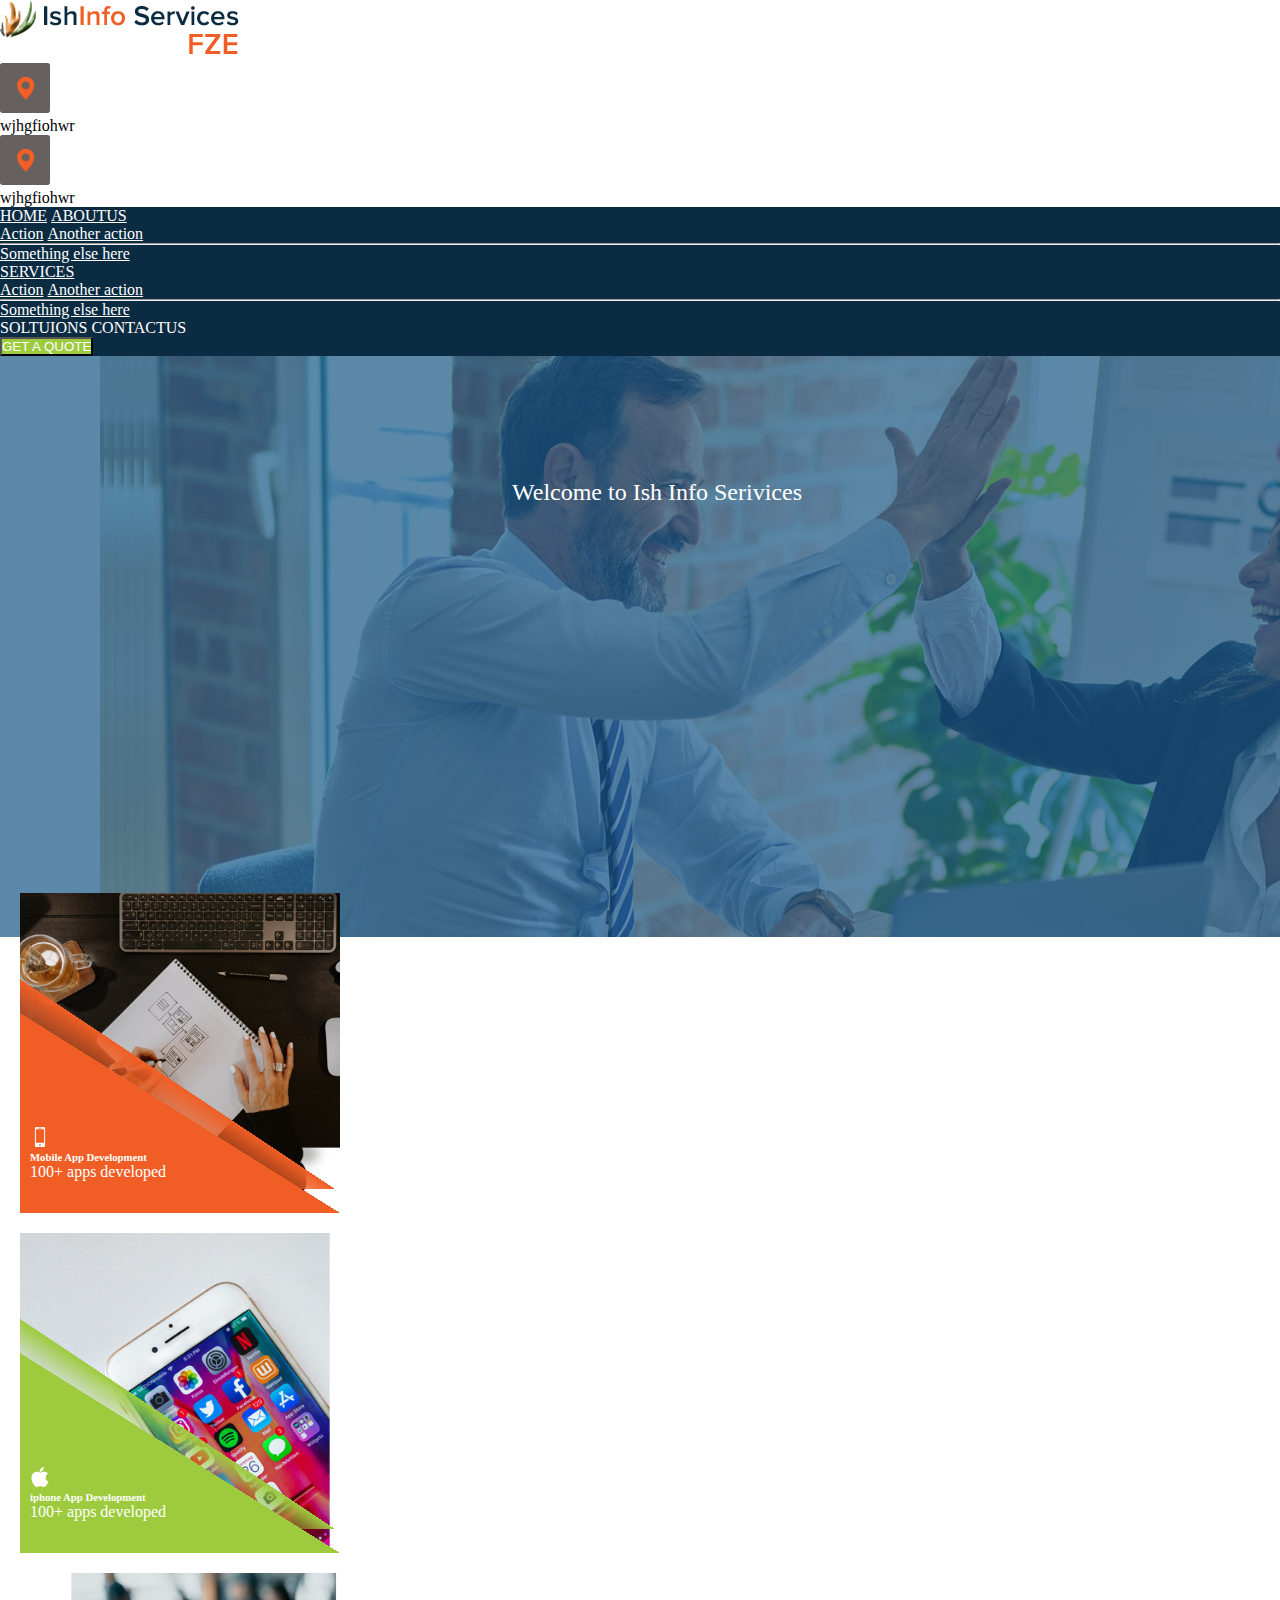
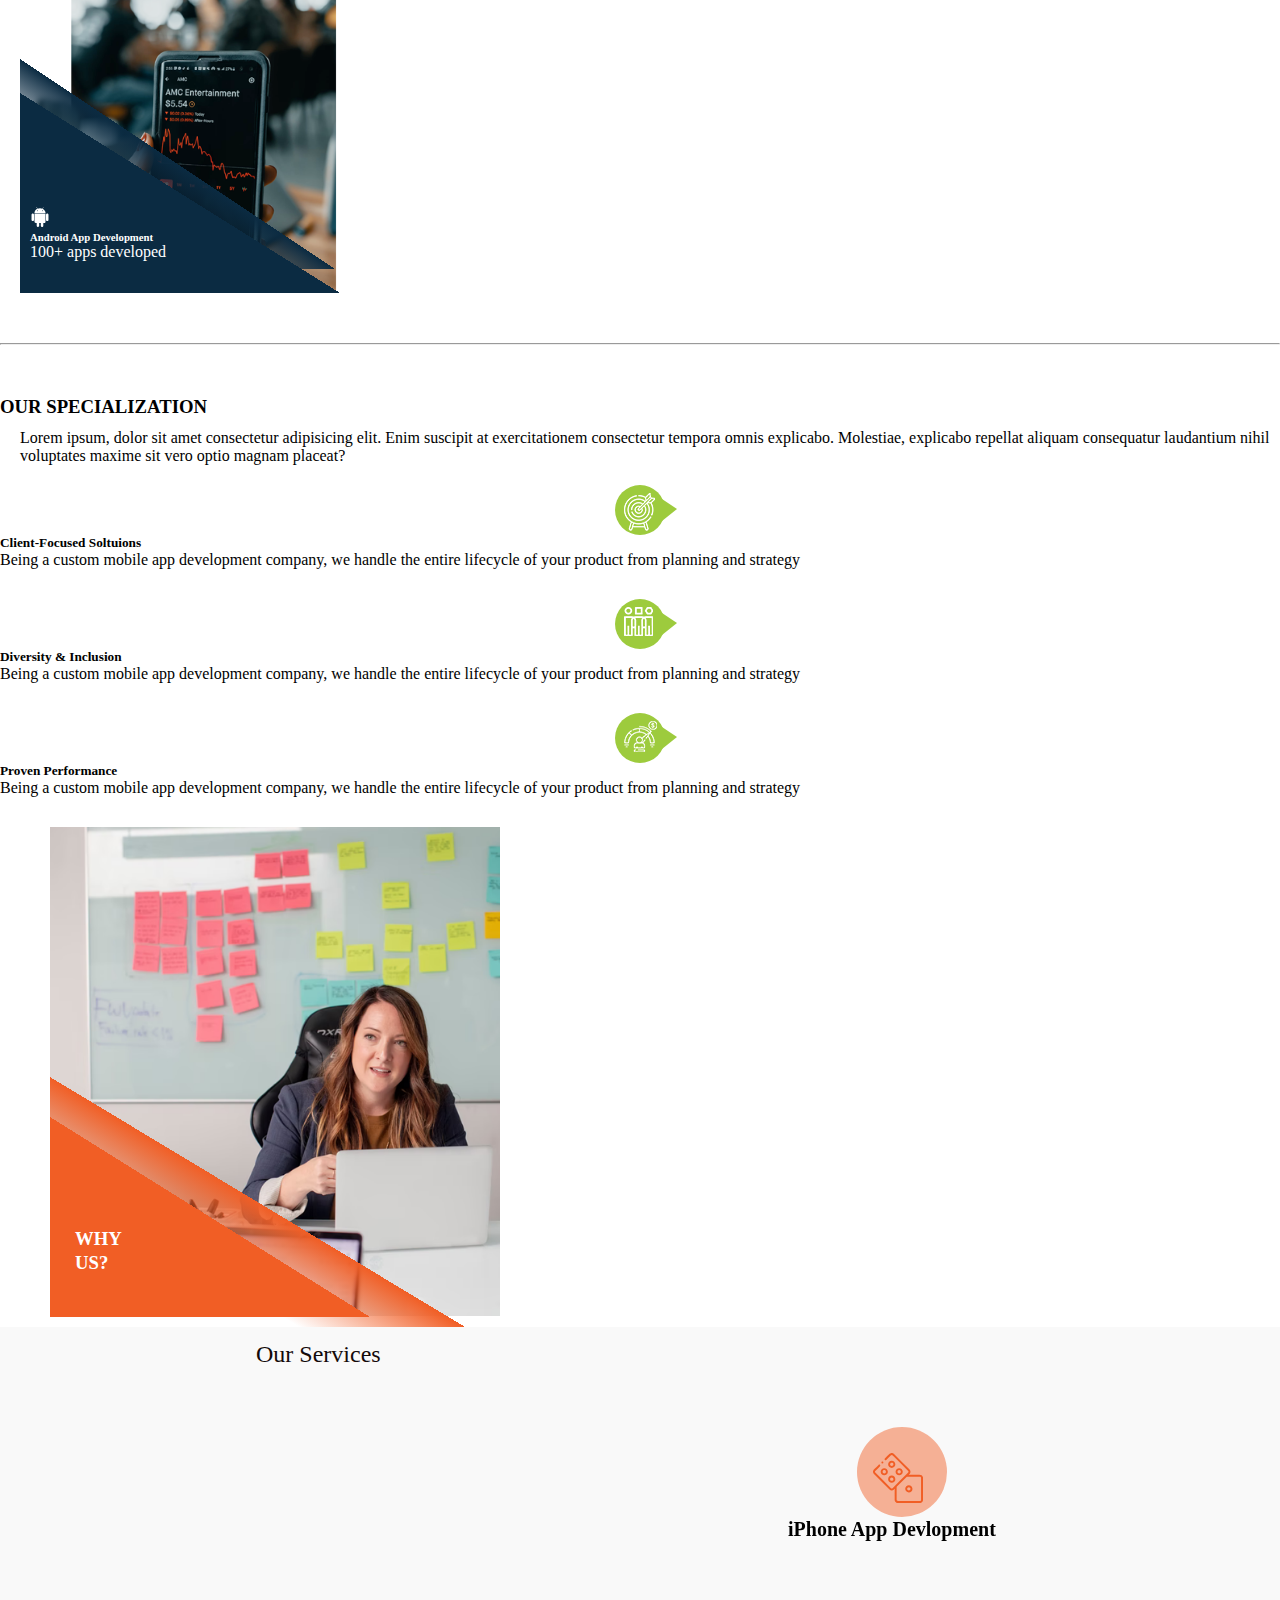
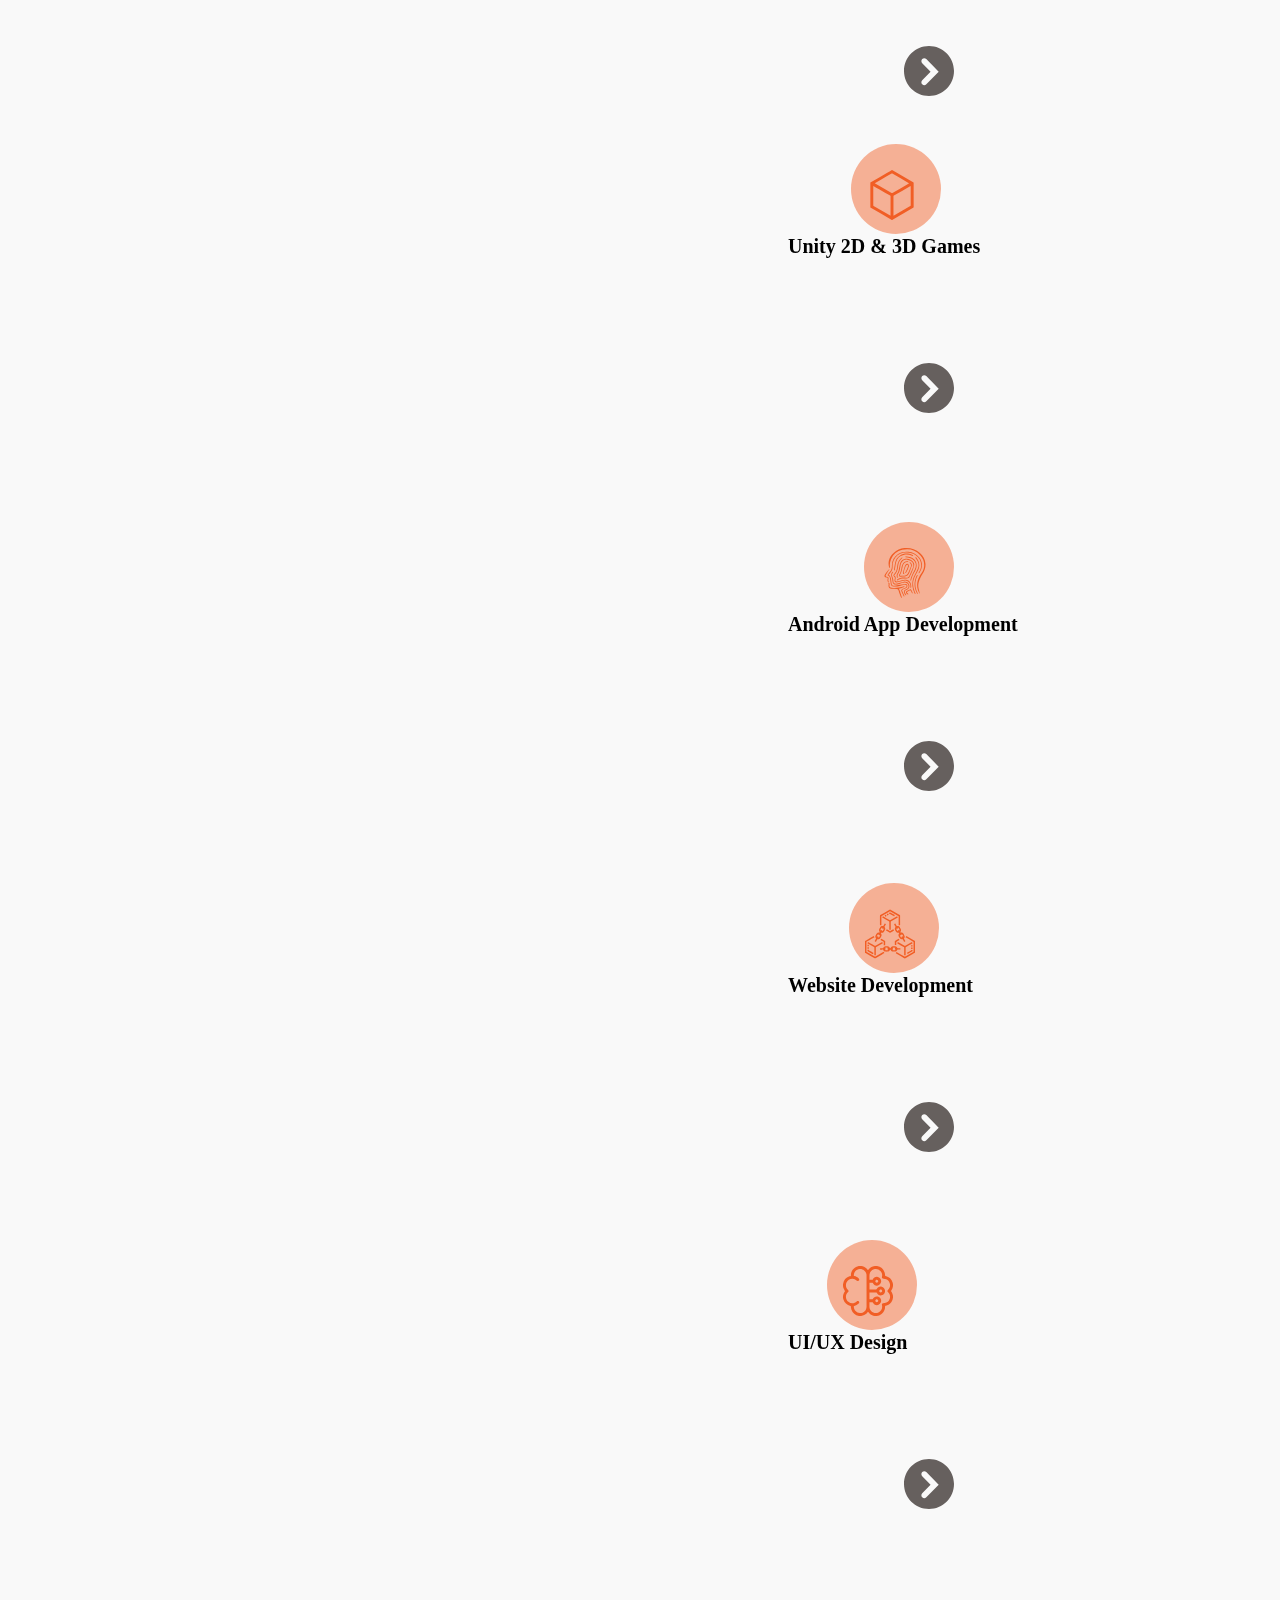
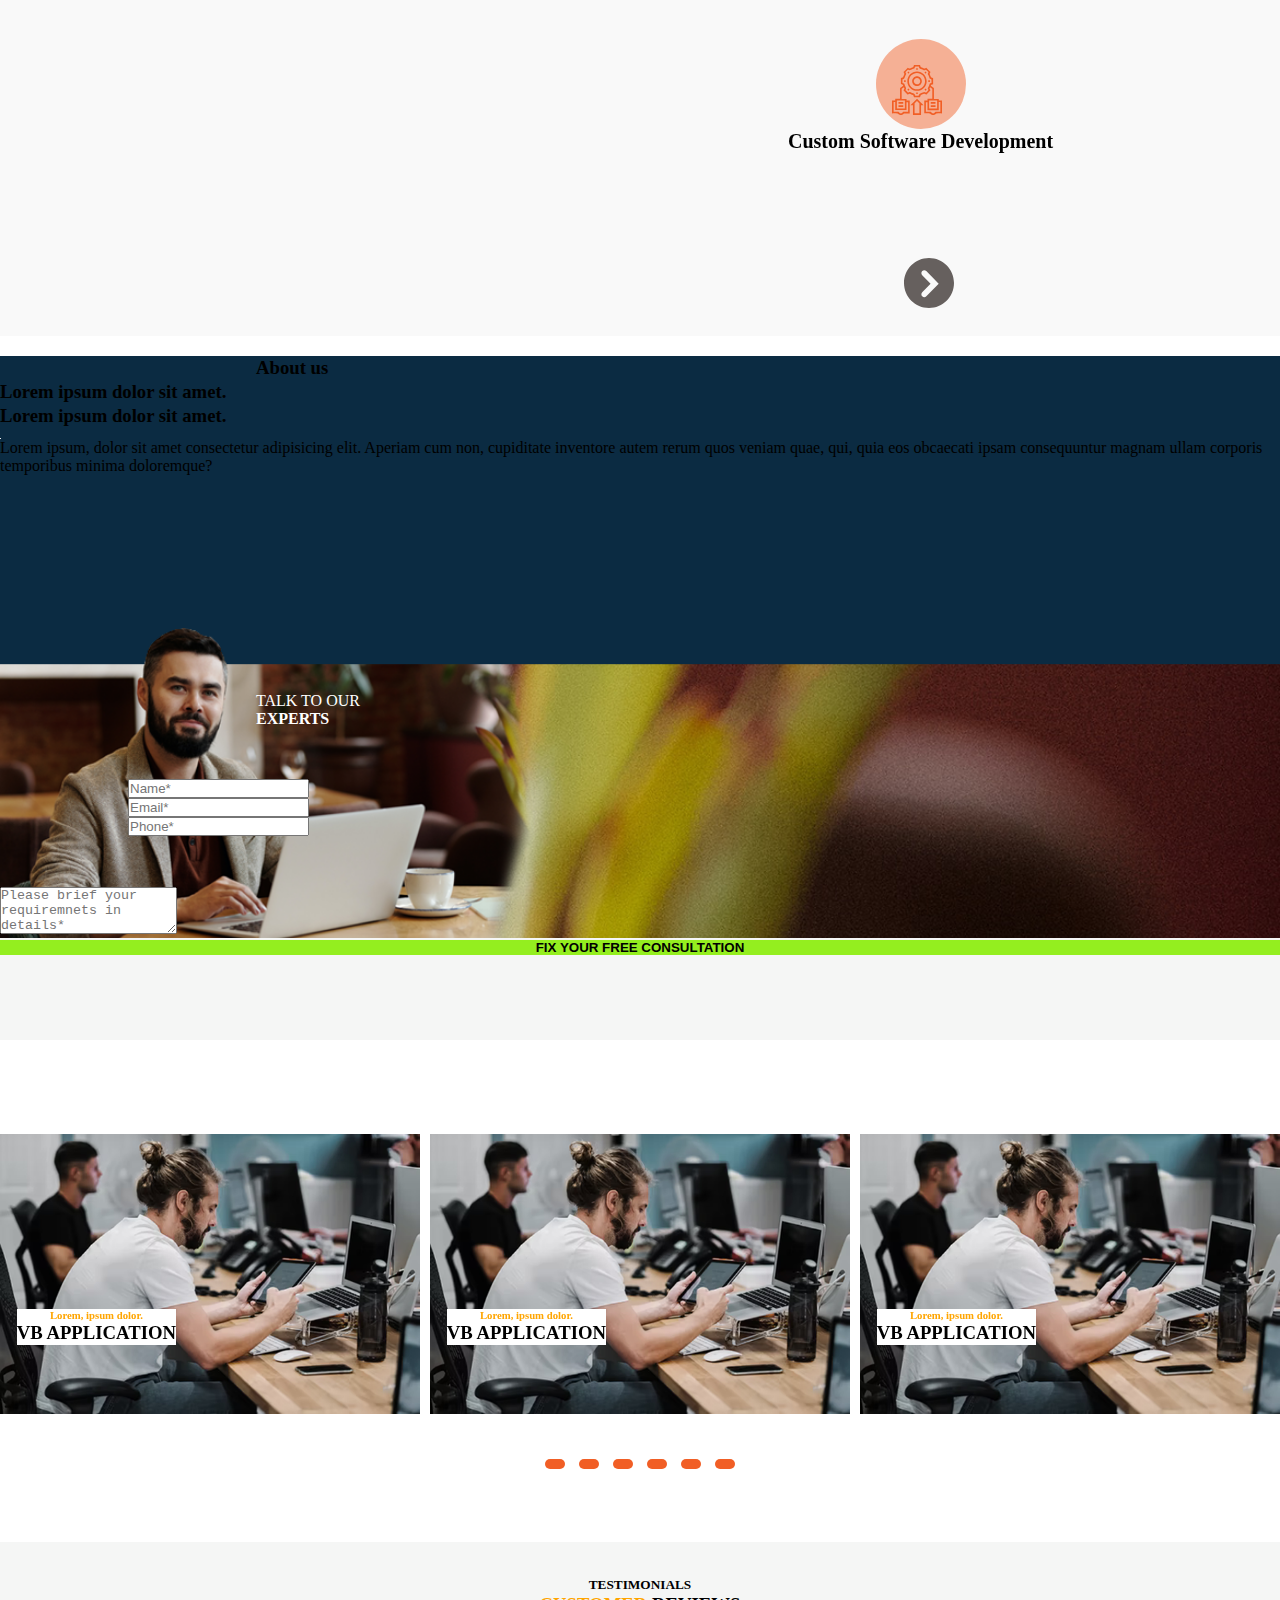
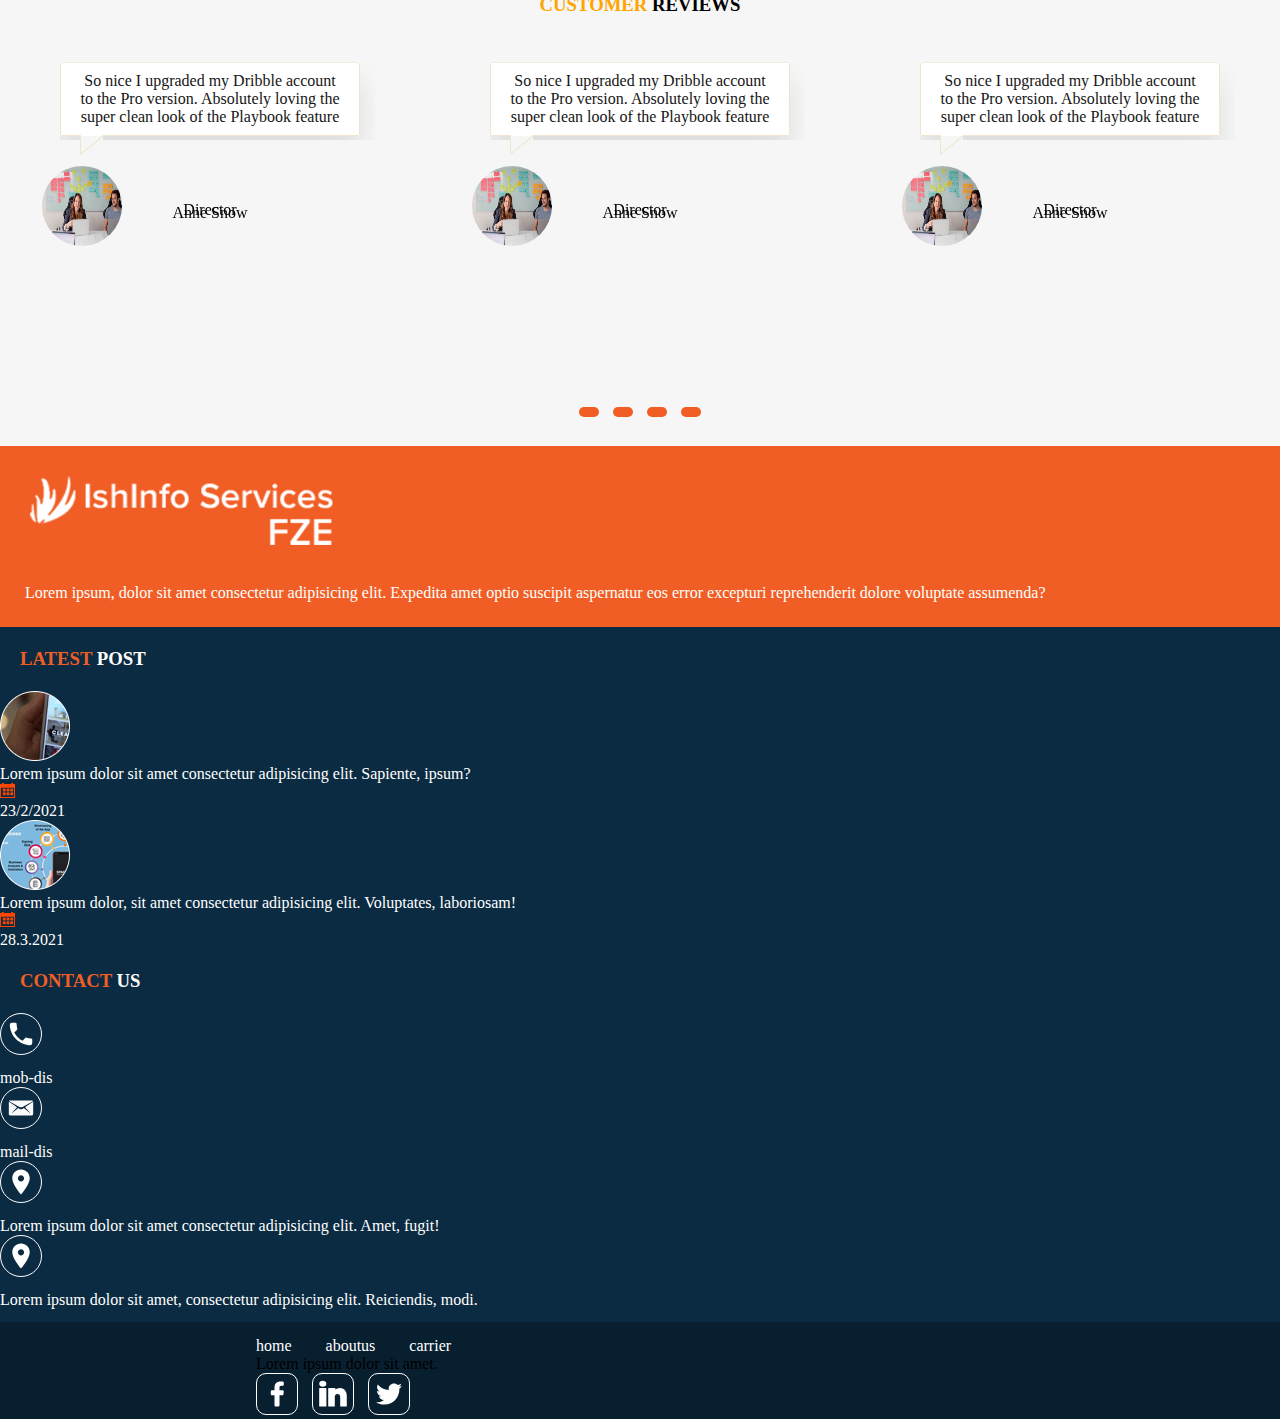
==== commit 9dff4e3b: "indexchanges" ====
--- a/index.html
+++ b/index.html
@@ -28,7 +28,7 @@
 <body>
 
 
-    <div class="container-fluid">
+    <div class="container-fluid m-0 p-0">
         <!---
         <div class="firstmenu" style="height:50%">
 
@@ -107,7 +107,7 @@
                             </div>
                             <div class="address">wjhgfiohwr</div>
                         </div>
-                        <div class="col d-flex ">
+                        <dziv class="col d-flex ">
                             <div class="addressimg">
                                 <?xml version="1.0" encoding="utf-8"?>
                                 <!-- Generator: Adobe Illustrator 24.0.1, SVG Export Plug-In . SVG Version: 6.00 Build 0)  -->
@@ -127,114 +127,114 @@
                                 </svg>
                             </div>
                             <div class="address">wjhgfiohwr</div>
-                        </div>
-
-
-
-
-                    </div>
-
-                </div>
-
-            </div>
-
-
-
-
-
-        </div>
-
-
-
-
-
-
-
-
-
-
-
-
-
-
-
-
-
-
-        <nav class="navbar navbar-expand-lg container" id="navbar">
-            <div class="container">
-
-                <div class="collapse navbar-collapse" id="navbarSupportedContent">
-                    <ul class="navbar-nav me-auto mb-2 mb-lg-0">
-                        <li class="nav-item">
-                            <a class="nav-link active" aria-current="page" href="#">HOME</a>
-                        </li>
-
-                        <li class="nav-item dropdown">
-                            <a class="nav-link dropdown-toggle" href="#" id="navbarDropdown" role="button" data-bs-toggle="dropdown" aria-expanded="false">
+                    </div>
+
+
+
+
+                </div>
+
+            </div>
+
+        </div>
+
+
+
+
+
+    </div>
+
+
+
+
+
+
+
+
+
+
+
+
+
+
+
+
+
+
+    <nav class="navbar navbar-expand-lg container" id="navbar">
+        <div class="container">
+
+            <div class="collapse navbar-collapse" id="navbarSupportedContent">
+                <ul class="navbar-nav me-auto mb-2 mb-lg-0">
+                    <li class="nav-item">
+                        <a class="nav-link active" aria-current="page" href="#">HOME</a>
+                    </li>
+
+                    <li class="nav-item dropdown">
+                        <a class="nav-link dropdown-toggle" href="#" id="navbarDropdown" role="button" data-bs-toggle="dropdown" aria-expanded="false">
                       ABOUTUS
                     </a>
-                            <ul class="dropdown-menu" aria-labelledby="navbarDropdown">
-                                <li><a class="dropdown-item" href="#">Action</a></li>
-                                <li><a class="dropdown-item" href="#">Another action</a></li>
-                                <li>
-                                    <hr class="dropdown-divider">
-                                </li>
-                                <li><a class="dropdown-item" href="#">Something else here</a></li>
-                            </ul>
-                        </li>
-                        <li class="nav-item dropdown">
-                            <a class="nav-link dropdown-toggle" href="#" id="navbarDropdown" role="button" data-bs-toggle="dropdown" aria-expanded="false">
+                        <ul class="dropdown-menu" aria-labelledby="navbarDropdown">
+                            <li><a class="dropdown-item" href="#">Action</a></li>
+                            <li><a class="dropdown-item" href="#">Another action</a></li>
+                            <li>
+                                <hr class="dropdown-divider">
+                            </li>
+                            <li><a class="dropdown-item" href="#">Something else here</a></li>
+                        </ul>
+                    </li>
+                    <li class="nav-item dropdown">
+                        <a class="nav-link dropdown-toggle" href="#" id="navbarDropdown" role="button" data-bs-toggle="dropdown" aria-expanded="false">
                       SERVICES
                     </a>
-                            <ul class="dropdown-menu" aria-labelledby="navbarDropdown">
-                                <li><a class="dropdown-item" href="#">Action</a></li>
-                                <li><a class="dropdown-item" href="#">Another action</a></li>
-                                <li>
-                                    <hr class="dropdown-divider">
-                                </li>
-                                <li><a class="dropdown-item" href="#">Something else here</a></li>
-                            </ul>
-                        </li>
-                        <li class="nav-item">
-                            <a class="nav-link">SOLTUIONS</a>
-                        </li>
-                        <li class="nav-item">
-                            <a class="nav-link">CONTACTUS</a>
-                        </li>
-                    </ul>
-                    <form class="d-flex">
-
-                        <button class="btn" type="submit">GET A QUOTE</button>
-                    </form>
-                </div>
-            </div>
-        </nav>
-        <div class="container-fluid" id="banner">
-            <H2>Welcome to Ish Info Serivices</H2>
-        </div>
-        <div class="container d-flex justify-content-around" id="bancards">
-            <div class="row">
-                <div class="col col-md-4">
-                    <div class="card" style="width: 20rem; height: 20rem;  " id="bannercard">
-                        <div class="bannercardcontent">
-                            <svg version="1.1" id="Layer_1" style="fill: #ffffff;" class=" mobile card-img-top img-fluid " xmlns="http://www.w3.org/2000/svg" xmlns:xlink="http://www.w3.org/1999/xlink" x="0px" y="0px" viewBox="0 0 12.44 24.52" style="enable-background:new 0 0 12.44 24.52;"
-                                xml:space="preserve">
+                        <ul class="dropdown-menu" aria-labelledby="navbarDropdown">
+                            <li><a class="dropdown-item" href="#">Action</a></li>
+                            <li><a class="dropdown-item" href="#">Another action</a></li>
+                            <li>
+                                <hr class="dropdown-divider">
+                            </li>
+                            <li><a class="dropdown-item" href="#">Something else here</a></li>
+                        </ul>
+                    </li>
+                    <li class="nav-item">
+                        <a class="nav-link">SOLTUIONS</a>
+                    </li>
+                    <li class="nav-item">
+                        <a class="nav-link">CONTACTUS</a>
+                    </li>
+                </ul>
+                <form class="d-flex">
+
+                    <button class="btn" type="submit">GET A QUOTE</button>
+                </form>
+            </div>
+        </div>
+    </nav>
+    <div class="container-fluid" id="banner">
+        <H2>Welcome to Ish Info Serivices</H2>
+    </div>
+    <div class="container " id="bancards">
+        <div class="row d-flex ">
+            <div class="col col-md-4">
+                <div class="card" style="width: 20rem; height: 20rem;  " id="bannercard">
+                    <div class="bannercardcontent">
+                        <svg version="1.1" id="Layer_1" style="fill: #ffffff;" class=" mobile card-img-top img-fluid " xmlns="http://www.w3.org/2000/svg" xmlns:xlink="http://www.w3.org/1999/xlink" x="0px" y="0px" viewBox="0 0 12.44 24.52" style="enable-background:new 0 0 12.44 24.52;"
+                            xml:space="preserve">
 <path d="M10.82,0H1.61C0.72,0,0,0.72,0,1.61v21.3c0,0.89,0.72,1.61,1.61,1.61h9.21c0.89,0,1.61-0.72,1.61-1.61V1.61
 	C12.44,0.72,11.71,0,10.82,0z M3.73,1.24c0-0.17,0.14-0.31,0.31-0.31h4.35c0.17,0,0.31,0.14,0.31,0.31v0.21
 	c0,0.17-0.14,0.31-0.31,0.31H4.04c-0.17,0-0.31-0.14-0.31-0.31V1.24z M6.22,22.95c-0.57,0-1.03-0.46-1.03-1.03s0.46-1.03,1.03-1.03
 	s1.03,0.46,1.03,1.03S6.79,22.95,6.22,22.95z M11.23,19.44H1.18V2.7h10.05V19.44z"/>
 </svg>
-                            <h6>Mobile App Development</h6>
-                            <p>100+ apps developed</p>
-                        </div>
-                    </div>
-                </div>
-                <div class="col col-md-4">
-                    <div class="card" style="width: 20rem;  height: 20rem; " id="bannercard1">
-                        <div class="bannercardcontent">
-                            <svg version="1.1" id="Layer_1" style="fill: #ffffff;" class="  iphone card-img-top img-fluid  " id="speciality" xmlns="http://www.w3.org/2000/svg" xmlns:xlink="http://www.w3.org/1999/xlink" x="0px" y="0px" viewBox="0 0 51.51 60.32" style="enable-background:new 0 0 51.51 60.32;"
-                                xml:space="preserve">
+                        <h6>Mobile App Development</h6>
+                        <p>100+ apps developed</p>
+                    </div>
+                </div>
+            </div>
+            <div class="col col-md-4">
+                <div class="card" style="width: 20rem;  height: 20rem; " id="bannercard1">
+                    <div class="bannercardcontent">
+                        <svg version="1.1" id="Layer_1" style="fill: #ffffff;" class="  iphone card-img-top img-fluid  " id="speciality" xmlns="http://www.w3.org/2000/svg" xmlns:xlink="http://www.w3.org/1999/xlink" x="0px" y="0px" viewBox="0 0 51.51 60.32" style="enable-background:new 0 0 51.51 60.32;"
+                            xml:space="preserve">
 <path d="M51.51,44.29c-0.04,0.11-0.06,0.22-0.11,0.32c-1.34,3.17-3.03,6.16-5.08,8.91c-1.01,1.35-2.09,2.65-3.25,3.87
 c-1.43,1.5-3.17,2.54-5.25,2.93c-0.55,0-1.1,0-1.65,0c-1.42-0.52-2.87-0.99-4.27-1.56c-2.95-1.2-5.94-1.33-8.95-0.36
 c-1.81,0.58-3.6,1.27-5.39,1.91c-0.63,0-1.26,0-1.89,0c-0.84-0.3-1.72-0.51-2.51-0.92c-2.16-1.12-3.74-2.89-5.17-4.8
@@ -245,17 +245,17 @@
 C36.46,6.8,37.54,3.61,37.11,0c-0.16,0-0.31,0-0.47,0c-0.26,0.06-0.52,0.11-0.78,0.18c-5.45,1.4-9.08,4.74-10.69,10.17
 c-0.4,1.34-0.44,2.73-0.21,4.13C25.11,14.48,25.21,14.49,25.31,14.49z"/>
 </svg>
-                            <h6>iphone App Development</h6>
-                            <p>100+ apps developed</p>
-                        </div>
-                    </div>
-                </div>
-                <div class="col col-md-4">
-                    <div class="card" style="width: 20rem;  height: 20rem; " id="bannercard2">
-                        <div class="bannercardcontent">
-
-                            <svg version="1.1" id="Layer_1" style="fill:#ffffff;" class="  android card-img-top img-fluid " id="speciality" xmlns="http://www.w3.org/2000/svg" xmlns:xlink="http://www.w3.org/1999/xlink" x="0px" y="0px" viewBox="0 0 83.54 98.55" style="enable-background:new 0 0 83.54 98.55;"
-                                xml:space="preserve">
+                        <h6>iphone App Development</h6>
+                        <p>100+ apps developed</p>
+                    </div>
+                </div>
+            </div>
+            <div class="col col-md-4">
+                <div class="card" style="width: 20rem;  height: 20rem; " id="bannercard2">
+                    <div class="bannercardcontent">
+
+                        <svg version="1.1" id="Layer_1" style="fill:#ffffff;" class="  android card-img-top img-fluid " id="speciality" xmlns="http://www.w3.org/2000/svg" xmlns:xlink="http://www.w3.org/1999/xlink" x="0px" y="0px" viewBox="0 0 83.54 98.55" style="enable-background:new 0 0 83.54 98.55;"
+                            xml:space="preserve">
 <path d="M68.95,72.09c0.02,3.58-2.31,6.22-5.02,6.71c-1.46,0.27-3,0.15-4.5,0.19c-0.41,0.01-0.82,0-1.36,0c0,0.44,0,0.78,0,1.13
 	c0,3.91-0.01,7.83,0,11.74c0.01,2.73-1.02,4.85-3.53,6.1c-0.51,0.25-1.07,0.39-1.61,0.59c-0.71,0-1.41,0-2.12,0
 	c-3.86-1.18-5.16-3.94-5.01-7.78c0.14-3.55,0.03-7.11,0.03-10.67c0-0.34,0-0.68,0-1.03c-2.78,0-5.42,0-8.13,0c0,0.42,0,0.77,0,1.12
@@ -276,91 +276,91 @@
 	c-0.95,1.09-1.3,2.38-1.58,3.73c0,8.66,0,17.32,0,25.99c0.06,0.18,0.15,0.35,0.17,0.53c0.52,4.27,5.25,6.64,9,4.47
 	c2.22-1.28,3.06-3.31,3.04-5.8C12.19,57.37,12.21,51.82,12.2,46.27z"/>
 </svg>
-                            <h6>Android App Development</h6>
-                            <p>100+ apps developed</p>
+                        <h6>Android App Development</h6>
+                        <p>100+ apps developed</p>
+                    </div>
+
+                </div>
+            </div>
+        </div>
+    </div>
+
+    <hr>
+
+
+    <div class="container ourspe h-100">
+        <div class="row d-flex justify-content-center ">
+            <div class="col col-md-6 col-sm-12 ">
+                <div class="row">
+                    <h3 class="orangelatter">OUR <span class="otherlatter"> SPECIALIZATION</span></h3>
+                </div>
+                <div class="row" id="specifirst">
+                    Lorem ipsum, dolor sit amet consectetur adipisicing elit. Enim suscipit at exercitationem consectetur tempora omnis explicabo. Molestiae, explicabo repellat aliquam consequatur laudantium nihil voluptates maxime sit vero optio magnam placeat?
+                </div>
+
+
+
+
+                <div class="row specicontent d-flex">
+                    <div class="col ">
+                        <div id="talkbubble">
+                            <img src="target.png">
                         </div>
 
                     </div>
-                </div>
-            </div>
-        </div>
-
-        <hr>
-
-
-        <div class="container ourspe h-100">
-            <div class="row d-flex justify-content-center ">
-                <div class="col col-md-6 col-sm-12 ">
-                    <div class="row">
-                        <h3 class="orangelatter">OUR <span class="otherlatter"> SPECIALIZATION</span></h3>
-                    </div>
-                    <div class="row" id="specifirst">
-                        Lorem ipsum, dolor sit amet consectetur adipisicing elit. Enim suscipit at exercitationem consectetur tempora omnis explicabo. Molestiae, explicabo repellat aliquam consequatur laudantium nihil voluptates maxime sit vero optio magnam placeat?
-                    </div>
-
-
-
-
-                    <div class="row specicontent d-flex">
-                        <div class="col ">
-                            <div id="talkbubble">
-                                <img src="target.png">
-                            </div>
-
-                        </div>
-
-                        <div class="col-10">
-                            <h5>Client-Focused Soltuions</h5>Being a custom mobile app development company, we handle the entire lifecycle of your product from planning and strategy</div>
-                    </div>
-
-
-
-                    <div class="row specicontent d-flex">
-                        <div class="col specialicons ">
-                            <div id="talkbubble"><img src="diversity.png"></div>
-                        </div>
-                        <div class="col-10">
-                            <h5>Diversity & Inclusion</h5>Being a custom mobile app development company, we handle the entire lifecycle of your product from planning and strategy</div>
-                    </div>
-
-
-
-
-                    <div class="row specicontent d-flex">
-                        <div class="col specialicons">
-                            <div id="talkbubble"><img src="$.png"></div>
-                        </div>
-                        <div class="col-10">
-                            <h5>Proven Performance</h5>Being a custom mobile app development company, we handle the entire lifecycle of your product from planning and strategy</div>
-                    </div>
-                </div>
-                <div class=" col-md-6 " id="specialimg">
-                    <h3><span id="why">WHY<br> </span>US?</h3>
-
-                </div>
-            </div>
-
-        </div>
-
-        <div style="background-color:#f9f9f9;">
-
-            <div class="services pt-5 pb-5 container-fluid">
-                <div class="container  ">
-                    <div class="row ">
-                        <div class="col-md-6 col-sm-12 m-auto text-center" data-aos="fade-right" data-aos-offset="250" data-aos-delay="350">
-                            <h2 class="featurette-heading">Our <span class="text-dark">Services</span></h2>
-
-
-                        </div>
-
-                    </div>
-                    <div class="row  servicecont">
-                        <div class="col-lg-4 col-md-6 col-sm-12 p-1 servicecards ">
-                            <div class="just card card-flip shadow " data-aos="ease-in-sine" data-aos-offset="150" data-aos-delay="350">
-                                <div class="card-front text-dark bg-white">
-                                    <div class="card-body text-center text-dark">
-                                        <p class="backcircle">
-                                            <svg class=" all-game card-img-top img-fluid " version="1.1" id="Layer_1" xmlns="http://www.w3.org/2000/svg" xmlns:xlink="http://www.w3.org/1999/xlink" x="0px" y="0px" viewBox="0 0 68 68" style="enable-background:new 0 0 68 68;" xml:space="preserve">
+
+                    <div class="col-10">
+                        <h5>Client-Focused Soltuions</h5>Being a custom mobile app development company, we handle the entire lifecycle of your product from planning and strategy</div>
+                </div>
+
+
+
+                <div class="row specicontent d-flex">
+                    <div class="col specialicons ">
+                        <div id="talkbubble"><img src="diversity.png"></div>
+                    </div>
+                    <div class="col-10">
+                        <h5>Diversity & Inclusion</h5>Being a custom mobile app development company, we handle the entire lifecycle of your product from planning and strategy</div>
+                </div>
+
+
+
+
+                <div class="row specicontent d-flex">
+                    <div class="col specialicons">
+                        <div id="talkbubble"><img src="$.png"></div>
+                    </div>
+                    <div class="col-10">
+                        <h5>Proven Performance</h5>Being a custom mobile app development company, we handle the entire lifecycle of your product from planning and strategy</div>
+                </div>
+            </div>
+            <div class=" col-md-6 " id="specialimg">
+                <h3><span id="why">WHY<br> </span>US?</h3>
+
+            </div>
+        </div>
+
+    </div>
+
+    <div style="background-color:#f9f9f9;">
+
+        <div class="services pt-5 pb-5 container-fluid m-0 p-0">
+            <div class="container  ">
+                <div class="row ">
+                    <div class="col-md-6 col-sm-12 m-auto text-center" data-aos="fade-right" data-aos-offset="250" data-aos-delay="350">
+                        <h2 class="featurette-heading">Our <span class="text-dark">Services</span></h2>
+
+
+                    </div>
+
+                </div>
+                <div class="row  servicecont">
+                    <div class="col-lg-4 col-md-6 col-sm-12 p-1 servicecards ">
+                        <div class="just card card-flip shadow " data-aos="ease-in-sine" data-aos-offset="150" data-aos-delay="350">
+                            <div class="card-front text-dark bg-white">
+                                <div class="card-body text-center text-dark">
+                                    <p class="backcircle">
+                                        <svg class=" all-game card-img-top img-fluid " version="1.1" id="Layer_1" xmlns="http://www.w3.org/2000/svg" xmlns:xlink="http://www.w3.org/1999/xlink" x="0px" y="0px" viewBox="0 0 68 68" style="enable-background:new 0 0 68 68;" xml:space="preserve">
                       <path d="M62.81,29.46c-4.42,0.1-8.85,0.03-13.28,0.03c-0.23,0-0.46-0.02-0.69-0.03c-0.03-0.06-0.07-0.12-0.1-0.17
         c0.32-0.27,0.66-0.51,0.94-0.82c0.3-0.32,0.58-0.68,0.78-1.06c0.92-1.74,0.55-3.61-1.02-5.18C42.72,15.5,35.98,8.77,29.27,2.03
         c-0.9-0.9-1.82-1.73-3.1-2.03c-0.49,0-0.97,0-1.46,0C24,0.38,23.17,0.64,22.6,1.17c-2.2,2.09-4.33,4.25-6.44,6.42
@@ -390,12 +390,12 @@
         C53.67,46.07,51.48,43.84,48.77,43.83z M48.68,51c-1.21-0.03-2.21-1.07-2.2-2.28c0.02-1.21,1.05-2.23,2.26-2.23
         c1.24,0,2.27,1.04,2.26,2.29C50.99,50.03,49.94,51.03,48.68,51z" />
                     </svg>
-                                        </p>
-                                        <h3 class="card-title ">iPhone App Devlopment</h3>
-                                        <p class="arrow">
-                                            <?xml version="1.0" encoding="utf-8"?>
-                                            <!-- Generator: Adobe Illustrator 24.0.1, SVG Export Plug-In . SVG Version: 6.00 Build 0)  -->
-                                            <svg version="1.1" id="Layer_1" xmlns="http://www.w3.org/2000/svg" xmlns:xlink="http://www.w3.org/1999/xlink" x="0px" y="0px" viewBox="0 0 52 52" style="enable-background:new 0 0 52 92;" xml:space="preserve">
+                                    </p>
+                                    <h3 class="card-title ">iPhone App Devlopment</h3>
+                                    <p class="arrow">
+                                        <?xml version="1.0" encoding="utf-8"?>
+                                        <!-- Generator: Adobe Illustrator 24.0.1, SVG Export Plug-In . SVG Version: 6.00 Build 0)  -->
+                                        <svg version="1.1" id="Layer_1" xmlns="http://www.w3.org/2000/svg" xmlns:xlink="http://www.w3.org/1999/xlink" x="0px" y="0px" viewBox="0 0 52 52" style="enable-background:new 0 0 52 92;" xml:space="preserve">
                                         <style type="text/css">
                                             .st0{fill-rule:evenodd;clip-rule:evenodd;fill:#5a5654;}
                                         </style>
@@ -403,38 +403,38 @@
                                            c-0.59,0.6-1.36,0.89-2.13,0.89c-0.76,0-1.53-0.29-2.11-0.88c-1.17-1.18-1.18-3.09-0.01-4.28l8.69-8.84l-8.69-8.84
                                             c-1.17-1.19-1.16-3.1,0.01-4.28c1.17-1.18,3.07-1.17,4.24,0.01l12.88,13.11L23.2,39.82z"/>
                                         </svg>
-                                        </p>
-                                    </div>
-
-
-
+                                    </p>
                                 </div>
 
 
 
-                                <div class=" back-game ">
-                                    <div class="card-body text-center mt-4">
-                                        <h3 class="card-title text-white">iPhone App Devlopment</h3>
-                                        <p class="card-text text-white">It is a complete front & back-end and a low-code application development platform!</p>
-                                        <a href="html/our services/Moblie Devlopment/iPhone/iPhone.html" class="btn btn btn-light">Read More</a>
-                                    </div>
-
+                            </div>
+
+
+
+                            <div class=" back-game ">
+                                <div class="card-body text-center mt-4">
+                                    <h3 class="card-title text-white">iPhone App Devlopment</h3>
+                                    <p class="card-text text-white">It is a complete front & back-end and a low-code application development platform!</p>
+                                    <a href="html/our services/Moblie Devlopment/iPhone/iPhone.html" class="btn btn btn-light">Read More</a>
                                 </div>
-                            </div>
-
-
-
-
+
+                            </div>
                         </div>
 
 
 
-                        <div class="col-lg-4 col-md-6 col-sm-12  p-1">
-                            <div class="just card card-flip shadow  ">
-                                <div class="card-front text-dark bg-white">
-                                    <div class="card-body text-center text-dark">
-                                        <p class="backcircle">
-                                            <svg class=" all-3d card-img-top img-fluid " version="1.1" id="Layer_1" xmlns="http://www.w3.org/2000/svg" xmlns:xlink="http://www.w3.org/1999/xlink" x="0px" y="0px" viewBox="0 0 111.97 129.29" style="enable-background:new 0 0 111.97 129.29;" xml:space="preserve">
+
+                    </div>
+
+
+
+                    <div class="col-lg-4 col-md-6 col-sm-12  p-1">
+                        <div class="just card card-flip shadow  ">
+                            <div class="card-front text-dark bg-white">
+                                <div class="card-body text-center text-dark">
+                                    <p class="backcircle">
+                                        <svg class=" all-3d card-img-top img-fluid " version="1.1" id="Layer_1" xmlns="http://www.w3.org/2000/svg" xmlns:xlink="http://www.w3.org/1999/xlink" x="0px" y="0px" viewBox="0 0 111.97 129.29" style="enable-background:new 0 0 111.97 129.29;" xml:space="preserve">
                       <path
                         d="M111.97,33.73c0-1.07-0.34-1.64-1.25-2.16C92.93,21.33,75.15,11.06,57.38,0.79C57,0.57,56.67,0.27,56.31,0
         c-0.17,0-0.34,0-0.51,0c-4.04,2.37-8.08,4.76-12.14,7.1C29.12,15.52,14.56,23.92,0,32.32c0,21.55,0,43.1,0,64.65
@@ -449,12 +449,12 @@
         c0-0.57,0-0.97,0-1.38c0-16.24,0.01-32.47-0.03-48.71c0-1.02,0.33-1.54,1.2-2.04c13.94-8.01,27.86-16.06,41.78-24.1
         c0.46-0.27,0.93-0.51,1.57-0.87c0,0.61,0,1.01,0,1.42c0,16.24-0.01,32.47,0.02,48.71C104.37,92.28,104.04,92.81,103.16,93.31z" />
                     </svg>
-                                        </p>
-                                        <h3 class="card-title ">Unity 2D & 3D Games</h3>
-                                        <p class="arrow">
-                                            <?xml version="1.0" encoding="utf-8"?>
-                                            <!-- Generator: Adobe Illustrator 24.0.1, SVG Export Plug-In . SVG Version: 6.00 Build 0)  -->
-                                            <svg version="1.1" id="Layer_1" xmlns="http://www.w3.org/2000/svg" xmlns:xlink="http://www.w3.org/1999/xlink" x="0px" y="0px" viewBox="0 0 52 52" style="enable-background:new 0 0 52 52;" xml:space="preserve">
+                                    </p>
+                                    <h3 class="card-title ">Unity 2D & 3D Games</h3>
+                                    <p class="arrow">
+                                        <?xml version="1.0" encoding="utf-8"?>
+                                        <!-- Generator: Adobe Illustrator 24.0.1, SVG Export Plug-In . SVG Version: 6.00 Build 0)  -->
+                                        <svg version="1.1" id="Layer_1" xmlns="http://www.w3.org/2000/svg" xmlns:xlink="http://www.w3.org/1999/xlink" x="0px" y="0px" viewBox="0 0 52 52" style="enable-background:new 0 0 52 52;" xml:space="preserve">
                                         <style type="text/css">
                                             .st0{fill-rule:evenodd;clip-rule:evenodd;fill:#6d635f;}
                                         </style>
@@ -462,25 +462,25 @@
                                            c-0.59,0.6-1.36,0.89-2.13,0.89c-0.76,0-1.53-0.29-2.11-0.88c-1.17-1.18-1.18-3.09-0.01-4.28l8.69-8.84l-8.69-8.84
                                             c-1.17-1.19-1.16-3.1,0.01-4.28c1.17-1.18,3.07-1.17,4.24,0.01l12.88,13.11L23.2,39.82z"/>
                                         </svg>
-                                        </p>
-                                    </div>
+                                    </p>
                                 </div>
-
-                                <div class=" back-3d ">
-                                    <div class="card-body text-center mt-4">
-                                        <h3 class="card-title text-white">Unity 2D & 3D Games</h3>
-                                        <p class="card-text text-white">3D game development can be divided into two categories, namely the client-server type and split screen type.</p>
-                                        <a href="html/our services/game devlopment/unity 3D/unity3d.html" class="btn btn btn-light">Read More</a>
-                                    </div>
+                            </div>
+
+                            <div class=" back-3d ">
+                                <div class="card-body text-center mt-4">
+                                    <h3 class="card-title text-white">Unity 2D & 3D Games</h3>
+                                    <p class="card-text text-white">3D game development can be divided into two categories, namely the client-server type and split screen type.</p>
+                                    <a href="html/our services/game devlopment/unity 3D/unity3d.html" class="btn btn btn-light">Read More</a>
                                 </div>
                             </div>
                         </div>
-                        <div class="col-lg-4 col-md-6 col-sm-12  p-1">
-                            <div class=" just card card-flip shadow  ">
-                                <div class="card-front text-dark bg-white">
-                                    <div class="card-body text-center text-dark">
-                                        <p class="backcircle">
-                                            <svg class=" all-brain card-img-top img-fluid " version="1.1" id="Layer_1" xmlns="http://www.w3.org/2000/svg" xmlns:xlink="http://www.w3.org/1999/xlink" x="0px" y="0px" viewBox="0 0 73.56 89.66" style="enable-background:new 0 0 73.56 89.66;" xml:space="preserve">
+                    </div>
+                    <div class="col-lg-4 col-md-6 col-sm-12  p-1">
+                        <div class=" just card card-flip shadow  ">
+                            <div class="card-front text-dark bg-white">
+                                <div class="card-body text-center text-dark">
+                                    <p class="backcircle">
+                                        <svg class=" all-brain card-img-top img-fluid " version="1.1" id="Layer_1" xmlns="http://www.w3.org/2000/svg" xmlns:xlink="http://www.w3.org/1999/xlink" x="0px" y="0px" viewBox="0 0 73.56 89.66" style="enable-background:new 0 0 73.56 89.66;" xml:space="preserve">
                       <path d="M63.69,82.59c-4.88-7.46-6.51-15.62-4.04-24.38c1.42-5.06,4.21-9.51,7.14-13.83c7-10.31,5.38-22.99-2.7-31.58
                    c-8.77-9.33-19.83-12.4-32.25-9.46c-9.31,2.2-16.29,7.69-20.1,16.68c-1.94,4.57-2.63,9.37-1.93,14.33c0.08,0.53-0.25,1.12-0.38,1.69
                    c-0.39-0.46-0.97-0.86-1.12-1.39c-1.22-4.12-1.32-8.27-0.29-12.46c1.32-5.36,4.33-9.58,8.38-13.24c5.51-4.98,11.89-8.12,19.24-8.76
@@ -556,12 +556,12 @@
                    c-0.35-0.68-1.05-1.18-1.47-1.62c-0.69,0.14-0.99,0.14-1.24,0.26c-1.88,0.94-3.84,1.76-5.6,2.88
                    C38.12,78.42,38.09,80.27,39.83,81.84z" />
                     </svg>
-                                        </p>
-                                        <h3 class="card-title ">Android App Development</h3>
-                                        <p class="arrow">
-                                            <?xml version="1.0" encoding="utf-8"?>
-                                            <!-- Generator: Adobe Illustrator 24.0.1, SVG Export Plug-In . SVG Version: 6.00 Build 0)  -->
-                                            <svg version="1.1" id="Layer_1" xmlns="http://www.w3.org/2000/svg" xmlns:xlink="http://www.w3.org/1999/xlink" x="0px" y="0px" viewBox="0 0 52 52" style="enable-background:new 0 0 52 52;" xml:space="preserve">
+                                    </p>
+                                    <h3 class="card-title ">Android App Development</h3>
+                                    <p class="arrow">
+                                        <?xml version="1.0" encoding="utf-8"?>
+                                        <!-- Generator: Adobe Illustrator 24.0.1, SVG Export Plug-In . SVG Version: 6.00 Build 0)  -->
+                                        <svg version="1.1" id="Layer_1" xmlns="http://www.w3.org/2000/svg" xmlns:xlink="http://www.w3.org/1999/xlink" x="0px" y="0px" viewBox="0 0 52 52" style="enable-background:new 0 0 52 52;" xml:space="preserve">
                                         <style type="text/css">
                                             .st0{fill-rule:evenodd;clip-rule:evenodd;fill:#4e4946;}
                                         </style>
@@ -569,26 +569,26 @@
                                            c-0.59,0.6-1.36,0.89-2.13,0.89c-0.76,0-1.53-0.29-2.11-0.88c-1.17-1.18-1.18-3.09-0.01-4.28l8.69-8.84l-8.69-8.84
                                             c-1.17-1.19-1.16-3.1,0.01-4.28c1.17-1.18,3.07-1.17,4.24,0.01l12.88,13.11L23.2,39.82z"/>
                                         </svg>
-                                        </p>
-                                    </div>
+                                    </p>
                                 </div>
-                                <div class=" back-brain ">
-                                    <div class="card-body  text-center mt-4 ">
-                                        <h3 class="card-title text-white">Android App Development</h3>
-                                        <p class="card-text text-white">It is the major competitor of Apple’s iPhone and iPad.It can be used in phones, tablets, smart watches, TVs and other digital products.</p>
-                                        <a href="html/our services/Moblie Devlopment/Android app devlopment/Android.html" class="btn btn btn-light">Read More</a>
-                                    </div>
+                            </div>
+                            <div class=" back-brain ">
+                                <div class="card-body  text-center mt-4 ">
+                                    <h3 class="card-title text-white">Android App Development</h3>
+                                    <p class="card-text text-white">It is the major competitor of Apple’s iPhone and iPad.It can be used in phones, tablets, smart watches, TVs and other digital products.</p>
+                                    <a href="html/our services/Moblie Devlopment/Android app devlopment/Android.html" class="btn btn btn-light">Read More</a>
                                 </div>
                             </div>
                         </div>
                     </div>
-                    <div class="row servicecont">
-                        <div class="col-lg-4 col-md-6 col-sm-12  p-1">
-                            <div class="just card card-flip shadow  ">
-                                <div class="card-front text-dark bg-white">
-                                    <div class="card-body text-center text-dark">
-                                        <p class="backcircle"> <svg class=" all-block card-img-top img-fluid " version="1.1" id="Layer_1" xmlns="http://www.w3.org/2000/svg" xmlns:xlink="http://www.w3.org/1999/xlink" x="0px" y="0px" viewBox="0 0 133.22 130.62" style="enable-background:new 0 0 133.22 130.62;"
-                                                xml:space="preserve">
+                </div>
+                <div class="row servicecont">
+                    <div class="col-lg-4 col-md-6 col-sm-12  p-1">
+                        <div class="just card card-flip shadow  ">
+                            <div class="card-front text-dark bg-white">
+                                <div class="card-body text-center text-dark">
+                                    <p class="backcircle"> <svg class=" all-block card-img-top img-fluid " version="1.1" id="Layer_1" xmlns="http://www.w3.org/2000/svg" xmlns:xlink="http://www.w3.org/1999/xlink" x="0px" y="0px" viewBox="0 0 133.22 130.62" style="enable-background:new 0 0 133.22 130.62;"
+                                            xml:space="preserve">
     
     
                       <path d="M49.75,112.8c0.65,1.14,1.27,2.2,1.93,3.35c-2.47,1.43-4.83,2.79-7.18,4.15c-5.51,3.18-11.03,6.34-16.52,9.56
@@ -676,13 +676,13 @@
                    C6.55,101.99,6.55,103.15,6.55,104.41z M126.62,105.26c0-1.3,0-2.52,0-3.77c-1.28,0-2.48,0-3.74,0c0,1.26,0,2.45,0,3.77
                    C124.18,105.26,125.37,105.26,126.62,105.26z" />
                     </svg>
-                                        </p>
-
-                                        <h3 class="card-title ">Website Development</h3>
-                                        <p class="arrow">
-                                            <?xml version="1.0" encoding="utf-8"?>
-                                            <!-- Generator: Adobe Illustrator 24.0.1, SVG Export Plug-In . SVG Version: 6.00 Build 0)  -->
-                                            <svg version="1.1" id="Layer_1" xmlns="http://www.w3.org/2000/svg" xmlns:xlink="http://www.w3.org/1999/xlink" x="0px" y="0px" viewBox="0 0 52 52" style="enable-background:new 0 0 52 52;" xml:space="preserve">
+                                    </p>
+
+                                    <h3 class="card-title ">Website Development</h3>
+                                    <p class="arrow">
+                                        <?xml version="1.0" encoding="utf-8"?>
+                                        <!-- Generator: Adobe Illustrator 24.0.1, SVG Export Plug-In . SVG Version: 6.00 Build 0)  -->
+                                        <svg version="1.1" id="Layer_1" xmlns="http://www.w3.org/2000/svg" xmlns:xlink="http://www.w3.org/1999/xlink" x="0px" y="0px" viewBox="0 0 52 52" style="enable-background:new 0 0 52 52;" xml:space="preserve">
                                         <style type="text/css">
                                             .st0{fill-rule:evenodd;clip-rule:evenodd;fill:#494544;}
                                         </style>
@@ -690,27 +690,27 @@
                                            c-0.59,0.6-1.36,0.89-2.13,0.89c-0.76,0-1.53-0.29-2.11-0.88c-1.17-1.18-1.18-3.09-0.01-4.28l8.69-8.84l-8.69-8.84
                                             c-1.17-1.19-1.16-3.1,0.01-4.28c1.17-1.18,3.07-1.17,4.24,0.01l12.88,13.11L23.2,39.82z"/>
                                         </svg>
-                                        </p>
-                                    </div>
+                                    </p>
                                 </div>
-                                <div class=" back-blockchain ">
-                                    <div class="card-body text-center mt-4">
-                                        <h3 class="card-title text-white">Website Development</h3>
-                                        <p class="card-text" text-white>It should be attractive, interesting and easy to navigate. This will help your visitors find their way around the site without any difficulties.</p>
-                                        <a href="html/our services/Website Dev/multipel pages/multipelpages.html" class="btn btn btn-light">Read More</a>
-                                    </div>
+                            </div>
+                            <div class=" back-blockchain ">
+                                <div class="card-body text-center mt-4">
+                                    <h3 class="card-title text-white">Website Development</h3>
+                                    <p class="card-text" text-white>It should be attractive, interesting and easy to navigate. This will help your visitors find their way around the site without any difficulties.</p>
+                                    <a href="html/our services/Website Dev/multipel pages/multipelpages.html" class="btn btn btn-light">Read More</a>
                                 </div>
                             </div>
                         </div>
-
-
-
-                        <div class="col-lg-4 col-md-6 col-sm-12 p-1">
-                            <div class="just card card-flip shadow  ">
-                                <div class="card-front text-dark bg-white">
-                                    <div class="card-body text-center text-dark">
-                                        <p class="backcircle">
-                                            <svg class=" all-ai card-img-top img-fluid" version="1.1" id="Layer_1" xmlns="http://www.w3.org/2000/svg" xmlns:xlink="http://www.w3.org/1999/xlink" x="0px" y="0px" viewBox="0 0 163.73 163.73" style="enable-background:new 0 0 163.73 163.73;" xml:space="preserve">
+                    </div>
+
+
+
+                    <div class="col-lg-4 col-md-6 col-sm-12 p-1">
+                        <div class="just card card-flip shadow  ">
+                            <div class="card-front text-dark bg-white">
+                                <div class="card-body text-center text-dark">
+                                    <p class="backcircle">
+                                        <svg class=" all-ai card-img-top img-fluid" version="1.1" id="Layer_1" xmlns="http://www.w3.org/2000/svg" xmlns:xlink="http://www.w3.org/1999/xlink" x="0px" y="0px" viewBox="0 0 163.73 163.73" style="enable-background:new 0 0 163.73 163.73;" xml:space="preserve">
                       <path d="M163.73,65.56c0-2.03,0-4.05,0-6.08c-0.32-1.44-0.56-2.89-0.97-4.3c-3.48-11.99-11.28-19.44-23.47-22.26
         c-0.26-0.06-0.52-0.12-0.77-0.19c-0.2-0.05-0.4-0.12-0.2-0.06c-0.66-3.97-0.81-7.88-2.01-11.44c-4.04-11.93-12.45-18.95-24.95-20.94
         c-0.25-0.04-0.48-0.19-0.71-0.29c-2.03,0-4.05,0-6.08,0c-2.36,0.56-4.8,0.92-7.08,1.71C91.5,3.77,86.63,7.42,82.88,12.55
@@ -749,12 +749,12 @@
         c0.08-2.57,2.33-4.71,4.9-4.66c2.58,0.06,4.73,2.28,4.7,4.86c-0.03,2.57-2.25,4.75-4.82,4.74
         C107.99,54.68,105.77,52.38,105.85,49.75z" />
                     </svg>
-                                        </p>
-                                        <h3 class="card-title">UI/UX Design</h3>
-                                        <p class="arrow">
-                                            <?xml version="1.0" encoding="utf-8"?>
-                                            <!-- Generator: Adobe Illustrator 24.0.1, SVG Export Plug-In . SVG Version: 6.00 Build 0)  -->
-                                            <svg version="1.1" id="Layer_1" xmlns="http://www.w3.org/2000/svg" xmlns:xlink="http://www.w3.org/1999/xlink" x="0px" y="0px" viewBox="0 0 52 52" style="enable-background:new 0 0 52 52;" xml:space="preserve">
+                                    </p>
+                                    <h3 class="card-title">UI/UX Design</h3>
+                                    <p class="arrow">
+                                        <?xml version="1.0" encoding="utf-8"?>
+                                        <!-- Generator: Adobe Illustrator 24.0.1, SVG Export Plug-In . SVG Version: 6.00 Build 0)  -->
+                                        <svg version="1.1" id="Layer_1" xmlns="http://www.w3.org/2000/svg" xmlns:xlink="http://www.w3.org/1999/xlink" x="0px" y="0px" viewBox="0 0 52 52" style="enable-background:new 0 0 52 52;" xml:space="preserve">
                                         <style type="text/css">
                                             .st0{fill-rule:evenodd;clip-rule:evenodd;fill:#555150;}
                                         </style>
@@ -762,26 +762,26 @@
                                            c-0.59,0.6-1.36,0.89-2.13,0.89c-0.76,0-1.53-0.29-2.11-0.88c-1.17-1.18-1.18-3.09-0.01-4.28l8.69-8.84l-8.69-8.84
                                             c-1.17-1.19-1.16-3.1,0.01-4.28c1.17-1.18,3.07-1.17,4.24,0.01l12.88,13.11L23.2,39.82z"/>
                                         </svg>
-                                        </p>
-                                    </div>
+                                    </p>
                                 </div>
-                                <div class=" back-ai ">
-                                    <div class="card-body text-center mt-4">
-                                        <h3 class="card-title text-white">UI/UX Design</h3>
-                                        <p class="card-text text-white">The user flow in mobile applications is different than other types of applications. Users are limited by the space on their small screens, so navigation must be easy and quick.</p>
-                                        <a href="html/our services/Moblie Devlopment/mobile app design/mobileapp.html" class="btn btn btn-light">Read More</a>
-
-                                        </p>
-                                    </div>
+                            </div>
+                            <div class=" back-ai ">
+                                <div class="card-body text-center mt-4">
+                                    <h3 class="card-title text-white">UI/UX Design</h3>
+                                    <p class="card-text text-white">The user flow in mobile applications is different than other types of applications. Users are limited by the space on their small screens, so navigation must be easy and quick.</p>
+                                    <a href="html/our services/Moblie Devlopment/mobile app design/mobileapp.html" class="btn btn btn-light">Read More</a>
+
+                                    </p>
                                 </div>
                             </div>
                         </div>
-                        <div class="col-lg-3 col-md-6 col-sm-12  p-1">
-                            <div class="just card card-flip shadow  ">
-                                <div class="card-front text-dark bg-white">
-                                    <div class="card-body text-center text-dark">
-                                        <p class="backcircle">
-                                            <svg class=" all-machine card-img-top img-fluid" version="1.1" id="Layer_1" xmlns="http://www.w3.org/2000/svg" xmlns:xlink="http://www.w3.org/1999/xlink" x="0px" y="0px" viewBox="0 0 95.72 95.72" style="enable-background:new 0 0 95.72 95.72;" xml:space="preserve">
+                    </div>
+                    <div class="col-lg-3 col-md-6 col-sm-12  p-1">
+                        <div class="just card card-flip shadow  ">
+                            <div class="card-front text-dark bg-white">
+                                <div class="card-body text-center text-dark">
+                                    <p class="backcircle">
+                                        <svg class=" all-machine card-img-top img-fluid" version="1.1" id="Layer_1" xmlns="http://www.w3.org/2000/svg" xmlns:xlink="http://www.w3.org/1999/xlink" x="0px" y="0px" viewBox="0 0 95.72 95.72" style="enable-background:new 0 0 95.72 95.72;" xml:space="preserve">
                       <path d="M89.55,67.93c0-1.04,0-2.02,0-3.06c-3.12,0-6.13,0-9.28,0c0-0.41,0-0.75,0-1.09c0-6.3-0.01-12.6,0.02-18.9
                    c0-0.66-0.21-1.06-0.72-1.43c-1.56-1.13-3.1-2.29-4.62-3.47c-0.26-0.2-0.6-0.61-0.55-0.84c0.11-0.54,0.13-1.18,0.94-1.39
                    c1.14-0.28,2.24-0.74,3.4-1.13c0-3.7,0.01-7.36-0.02-11.02c0-0.22-0.29-0.54-0.52-0.63c-0.92-0.36-1.9-0.6-2.81-0.98
@@ -853,12 +853,12 @@
                    z M47.83,37.05c-3.39-0.01-6.17-2.83-6.15-6.23c0.02-3.39,2.84-6.15,6.26-6.12c3.35,0.03,6.1,2.82,6.1,6.18
                    C54.03,34.28,51.23,37.07,47.83,37.05z" />
                     </svg>
-                                        </p>
-                                        <h3 class="card-title ">Custom Software Development</h3>
-                                        <p class="arrow">
-                                            <?xml version="1.0" encoding="utf-8"?>
-                                            <!-- Generator: Adobe Illustrator 24.0.1, SVG Export Plug-In . SVG Version: 6.00 Build 0)  -->
-                                            <svg version="1.1" id="Layer_1" xmlns="http://www.w3.org/2000/svg" xmlns:xlink="http://www.w3.org/1999/xlink" x="0px" y="0px" viewBox="0 0 52 52" style="enable-background:new 0 0 52 52;" xml:space="preserve">
+                                    </p>
+                                    <h3 class="card-title ">Custom Software Development</h3>
+                                    <p class="arrow">
+                                        <?xml version="1.0" encoding="utf-8"?>
+                                        <!-- Generator: Adobe Illustrator 24.0.1, SVG Export Plug-In . SVG Version: 6.00 Build 0)  -->
+                                        <svg version="1.1" id="Layer_1" xmlns="http://www.w3.org/2000/svg" xmlns:xlink="http://www.w3.org/1999/xlink" x="0px" y="0px" viewBox="0 0 52 52" style="enable-background:new 0 0 52 52;" xml:space="preserve">
                                         <style type="text/css">
                                             .st0{fill-rule:evenodd;clip-rule:evenodd;fill:#66605e;}
                                         </style>
@@ -866,286 +866,401 @@
                                            c-0.59,0.6-1.36,0.89-2.13,0.89c-0.76,0-1.53-0.29-2.11-0.88c-1.17-1.18-1.18-3.09-0.01-4.28l8.69-8.84l-8.69-8.84
                                             c-1.17-1.19-1.16-3.1,0.01-4.28c1.17-1.18,3.07-1.17,4.24,0.01l12.88,13.11L23.2,39.82z"/>
                                         </svg>
-                                        </p>
-                                    </div>
+                                    </p>
                                 </div>
-                                <div class=" back-MachineLearning">
-                                    <div class="card-body text-center mt-4">
-                                        <h3 class="card-title text-white">Custom Software Development</h3>
-                                        <p class="card-text text-white">It’s essentially just a mobile wrapper for an existing website.!</p>
-                                        <a href="html/our services/Moblie Devlopment/Custop Application Devlopment/custom.html" class="btn btn btn-light">Read More</a>
-                                    </div>
+                            </div>
+                            <div class=" back-MachineLearning">
+                                <div class="card-body text-center mt-4">
+                                    <h3 class="card-title text-white">Custom Software Development</h3>
+                                    <p class="card-text text-white">It’s essentially just a mobile wrapper for an existing website.!</p>
+                                    <a href="html/our services/Moblie Devlopment/Custop Application Devlopment/custom.html" class="btn btn btn-light">Read More</a>
                                 </div>
                             </div>
                         </div>
                     </div>
-
-                </div>
-            </div>
-        </div>
-
-        <div class=" container-fluid  aboutuscontainer" style="background-color:#e988d1; height:90%">
-            <div class="container-fluid" style="background-color:#0b2b42">
-                <div class="container aboutus">
-                    <div class="row">
-                        <div class="col heading text-white mt-3">
-                            <h3>About us</h3>
+                </div>
+
+            </div>
+        </div>
+    </div>
+
+    <div class=" container-fluid  aboutuscontainer ">
+        <div class="container-fluid" style="background-color:#0b2b42">
+            <div class="container aboutus">
+                <div class="row">
+                    <div class="col heading text-white mt-3">
+                        <h3>About us</h3>
+                    </div>
+
+                </div>
+                <div class="row d-flex text-center mt-1 mb-3">
+                    <div class="col-lg-4 aboutcon text-white ">
+                        <h3>Lorem ipsum dolor sit amet.</h3>
+                        <h3>Lorem ipsum dolor sit amet.</h3>
+                    </div>
+                    <div class=" col middleline mt-5"></div>
+                    <div class="col-lg-7 text-white">
+                        <p class="aboutpera">
+                            Lorem ipsum, dolor sit amet consectetur adipisicing elit. Aperiam cum non, cupiditate inventore autem rerum quos veniam quae, qui, quia eos obcaecati ipsam consequuntur magnam ullam corporis temporibus minima doloremque?
+                        </p>
+
+
+
+
+
+                    </div>
+                </div>
+
+            </div>
+        </div>
+
+        <div class="container talktoexpert ">
+
+            <div class="row">
+
+                <div class="col-md-2 expert">
+                    <span>TALK TO OUR </span>
+                    <h4>
+                        EXPERTS
+                    </h4>
+                </div>
+
+                <div class="col-md-3 formsection1">
+
+
+
+                    <div class="mb-3 mt-5 ">
+
+                        <input type="text" class="form-control" id="formGroupExampleInput" placeholder="Name*">
+                    </div>
+                    <div class="mb-3">
+
+                        <input type="text" class="form-control" id="formGroupExampleInput2" placeholder="Email*">
+                    </div>
+                    <div class="mb-3">
+
+                        <input type="text" class="form-control" id="formGroupExampleInput2" placeholder="Phone*">
+                    </div>
+                </div>
+                <div class="col-md-3 formsection2">
+                    <div class="mb-3 mt-5">
+
+                        <textarea class="form-control" id="exampleFormControlTextarea1" rows="3" placeholder="Please brief your requiremnets in details*"></textarea>
+                    </div>
+                    <button type="button" class="btn btn-primary">FIX YOUR FREE CONSULTATION</button>
+                </div>
+            </div>
+        </div>
+    </div>
+
+    <div id="owl-demo" class="owl-carousel owl-theme owl-dots container">
+        <div class="item ">
+            <div class="slider-card">
+                <div class=" d-flex  justify-content-center  align-items-center  mb-4">
+                    <div>
+
+                        <img class="sliderimage" src="Layer 35 copy.png">
+
+                    </div>
+
+                </div>
+                <div class="slidercontent">
+
+                    <h6 style="color: orange;">Lorem, ipsum dolor.</h6>
+                    <h3>VB APPLICATION</h3>
+                </div>
+            </div>
+        </div>
+        <div class="item">
+            <div class="slider-card">
+                <div class=" d-flex  justify-content-center  align-items-center  mb-4">
+                    <div>
+
+                        <img class="sliderimage" src="Layer 35 copy.png">
+
+                    </div>
+
+                </div>
+                <div class="slidercontent">
+
+                    <h6 style="color: orange;">Lorem, ipsum dolor.</h6>
+                    <h3>VB APPLICATION</h3>
+                </div>
+            </div>
+        </div>
+        <div class="item">
+            <div class="slider-card">
+                <div class=" d-flex  justify-content-center  align-items-center  mb-4">
+                    <div>
+
+                        <img class="sliderimage" src="Layer 35 copy.png">
+
+                    </div>
+
+                </div>
+                <div class="slidercontent">
+
+                    <h6 style="color: orange;">Lorem, ipsum dolor.</h6>
+                    <h3>VB APPLICATION</h3>
+                </div>
+            </div>
+        </div>
+        <div class="item">
+            <div class="slider-card">
+                <div class=" d-flex  justify-content-center  align-items-center  mb-4">
+                    <div>
+
+                        <img class="sliderimage" src="Layer 35 copy.png">
+
+                    </div>
+
+                </div>
+                <div class="slidercontent">
+
+                    <h6 style="color: orange;">Lorem, ipsum dolor.</h6>
+                    <h3>VB APPLICATION</h3>
+                </div>
+            </div>
+        </div>
+        <div class="item">
+            <div class="slider-card">
+                <div class=" d-flex  justify-content-center  align-items-center  mb-4">
+                    <div>
+
+                        <img class="sliderimage" src="Layer 35 copy.png">
+
+                    </div>
+
+                </div>
+                <div class="slidercontent">
+
+                    <h6 style="color: orange;">Lorem, ipsum dolor.</h6>
+                    <h3>VB APPLICATION</h3>
+                </div>
+            </div>
+        </div>
+        <div class="item">
+            <div class="slider-card">
+                <div class=" d-flex  justify-content-center  align-items-center  mb-4">
+                    <div>
+
+                        <img class="sliderimage" src="Layer 35 copy.png">
+
+                    </div>
+
+                </div>
+                <div class="slidercontent">
+
+                    <h6 style="color: orange;">Lorem, ipsum dolor.</h6>
+                    <h3>VB APPLICATION</h3>
+                </div>
+            </div>
+        </div>
+
+
+
+
+    </div>
+    <div class="testimonials " style="background-color:#f5f6f5">
+        <div class="testimonialheading">
+            <h5>TESTIMONIALS</h5>
+            <h3><span style="color: orange;">CUSTOMER</span> <span>REVIEWS</span></h3>
+
+        </div>
+        <div id="owl-demo2" class="owl-carousel owl-theme owl-dots container">
+
+            <div class="item">
+                <span class="msg-icn">So nice     I upgraded my Dribble account to the Pro version. Absolutely loving the super clean look of the Playbook feature</span>
+
+
+                <div class="row d-flex justify-content-center">
+                    <div class=""> <img class="profile-pic fit-image" src="Layer 1.png"> </div>
+                    <p class="profile-name">Anne Snow</p>
+                    <p class="position">Director</p>
+
+                </div>
+            </div>
+            <div class="item">
+                <span class="msg-icn">So nice     I upgraded my Dribble account to the Pro version. Absolutely loving the super clean look of the Playbook feature</span>
+
+
+                <div class="row d-flex justify-content-center">
+                    <div class=""> <img class="profile-pic fit-image" src="Layer 1.png"> </div>
+                    <p class="profile-name">Anne Snow</p>
+                    <p class="position">Director</p>
+
+                </div>
+            </div>
+            <div class="item">
+                <span class="msg-icn">So nice     I upgraded my Dribble account to the Pro version. Absolutely loving the super clean look of the Playbook feature</span>
+
+
+                <div class="row d-flex justify-content-center">
+                    <div class=""> <img class="profile-pic fit-image" src="Layer 1.png"> </div>
+                    <p class="profile-name">Anne Snow</p>
+                    <p class="position">Director</p>
+
+                </div>
+            </div>
+            <div class="item">
+                <span class="msg-icn">So nice     I upgraded my Dribble account to the Pro version. Absolutely loving the super clean look of the Playbook feature</span>
+
+
+                <div class="row d-flex justify-content-center">
+                    <div class=""> <img class="profile-pic fit-image" src="Layer 1.png"> </div>
+                    <p class="profile-name">Anne Snow</p>
+                    <p class="position">Director</p>
+
+                </div>
+            </div>
+
+        </div>
+    </div>
+
+    <div class="container-fluid m-0 p-0" style="background-color: #0b2b42; ">
+        <div class="container fotter">
+            <div class="row d-flex justify-content-center">
+                <div class="col-lg-3 col-sm-12 companydis">
+                    <div class="row fotterheading"><img src="Layer 651 copy.png"></div>
+                    <div class="row mt-4 companycontent">Lorem ipsum, dolor sit amet consectetur adipisicing elit. Expedita amet optio suscipit aspernatur eos error excepturi reprehenderit dolore voluptate assumenda?</div>
+
+                </div>
+                <div class="col-lg-4  col-sm-12 latestpost">
+                    <div class="row fotterheading">
+                        <h3 class="fotterhead"><span style="color: #f15e25;">LATEST </span><span> POST</span></h3>
+                    </div>
+                    <div class="row mt-4 ">
+                        <div class="col-3"><img src="Layer 531.png"></div>
+                        <div class="col-9 mb-2">Lorem ipsum dolor sit amet consectetur adipisicing elit. Sapiente, ipsum?
+                            <div class="row  d-flex justify-content-center">
+                                <div class="col-1 mt-2">
+                                    <?xml version="1.0" ?><svg id="Layer_1_1_" style="enable-background:new 0 0 16 16; fill: orangered;" version="1.1" viewBox="0 0 16 16" xml:space="preserve" xmlns="http://www.w3.org/2000/svg" xmlns:xlink="http://www.w3.org/1999/xlink"><path d="M14,0h-2v1H4V0H2v1H0v3v1v10v1h1h15v-1V5V4V1h-2V0z M15,5v10H1V5H15z"/><rect height="3" width="3" x="11" y="6"/><rect height="3" width="3" x="11" y="10"/><rect height="3" width="3" x="7" y="10"/><rect height="3" width="3" x="3" y="10"/><rect height="3" width="3" x="7" y="6"/><rect height="3" width="3" x="3" y="6"/></svg>                                    </div>
+                                <div class="col-11 mt-2">23/2/2021</div>
+                            </div>
                         </div>
-
-                    </div>
-                    <div class="row d-flex text-center mt-1 mb-3">
-                        <div class="col-lg-4 aboutcon text-white ">
-                            <h3>Lorem ipsum dolor sit amet.</h3>
-                            <h3>Lorem ipsum dolor sit amet.</h3>
+                    </div>
+                    <div class="row mt-5">
+                        <div class="col-3"><img src="Layer 551.png"></div>
+                        <div class="col-9">Lorem ipsum dolor, sit amet consectetur adipisicing elit. Voluptates, laboriosam!
+                            <div class="row  d-flex justify-content-center">
+                                <div class="col-lg-1 col-sm-1">
+                                    <?xml version="1.0" ?><svg id="Layer_1_1_" style="enable-background:new 0 0 16 16;fill: orangered;" version="1.1" viewBox="0 0 16 16" xml:space="preserve" xmlns="http://www.w3.org/2000/svg" xmlns:xlink="http://www.w3.org/1999/xlink"><path d="M14,0h-2v1H4V0H2v1H0v3v1v10v1h1h15v-1V5V4V1h-2V0z M15,5v10H1V5H15z"/><rect height="3" width="3" x="11" y="6"/><rect height="3" width="3" x="11" y="10"/><rect height="3" width="3" x="7" y="10"/><rect height="3" width="3" x="3" y="10"/><rect height="3" width="3" x="7" y="6"/><rect height="3" width="3" x="3" y="6"/></svg>                                    </div>
+                                <div class="col-lg-11 ">28.3.2021</div>
+                            </div>
                         </div>
-                        <div class=" col middleline mt-5"></div>
-                        <div class="col-lg-7 text-white">
-                            <p class="aboutpera">
-                                Lorem ipsum, dolor sit amet consectetur adipisicing elit. Aperiam cum non, cupiditate inventore autem rerum quos veniam quae, qui, quia eos obcaecati ipsam consequuntur magnam ullam corporis temporibus minima doloremque?
-                            </p>
-
-
-
-
-
-                        </div>
-                    </div>
-
-                </div>
-            </div>
-            <div class="container talktoexpert ">
-                <img src="Layer 719.png">
-            </div>
-        </div>
-
-        <div id="slider" class="pt-5">
-            <div class="container">
-
-                <div class="slider">
-                    <div class=" carousel_se_02_carousel owl-carousel owl-theme">
-                        <div class="slider-card">
-                            <div class=" d-flex  justify-content-center  align-items-center  mb-4">
-                                <div>
-
-                                    <img class="sliderimage" src="Layer 35 copy.png">
-
-                                </div>
-
-                            </div>
-                            <span class="slidercontent ">
-                              
-                                <h6 style="color: orange;">Lorem, ipsum dolor.</h6>
-                                <h3>VB APPLICATION</h3>
-                            </span>
-                        </div>
-                        <div class="slider-card">
-                            <div class="d-flex  justify-content-center  align-items-center  mb-4">
-                                <div>
-                                    <img src="Layer 34 copy.png">
-                                </div>
-                            </div>
-                            <span class="slidercontent">
-                              
-                                <h6 style="color: orange;">Lorem, ipsum dolor.</h6>
-                                <h3>VB APPLICATION</h3>
-                            </span>
-                        </div>
-                        <div class="slider-card">
-                            <div class="d-flex  justify-content-center  align-items-center  mb-4">
-                                <div>
-                                    <img src="Layer 35 copy.png">
-                                </div>
-                            </div>
-                            <span class="slidercontent">
-                              
-                                <h6 style="color: orange;">Lorem, ipsum dolor.</h6>
-                                <h3>VB APPLICATION</h3>
-                            </span>
-                        </div>
-                        <div class="slider-card">
-                            <div class="d-flex  justify-content-center  align-items-center  mb-4">
-                                <div>
-                                    <img src="Layer 34 copy.png">
-
-                                </div>
-                            </div>
-                            <span class="slidercontent ">
-                              
-                                <h6 style="color: orange;">Lorem, ipsum dolor.</h6>
-                                <h3>VB APPLICATION</h3>
-                            </span>
-                        </div>
-                        <div class="slider-card">
-                            <div class="d-flex  justify-content-center  align-items-center  mb-4">
-                                <div>
-                                    <img src="Layer 34 copy.png">
-
-                                </div>
-                            </div>
-                            <span class="slidercontent">
-                              
-                                <h6 style="color: orange;">Lorem, ipsum dolor.</h6>
-                                <h3>VB APPLICATION</h3>
-                            </span>
-                        </div>
-                        <div class="slider-card">
-                            <div class="d-flex  justify-content-center  align-items-center  mb-4">
-                                <div>
-                                    <img src="Layer 34 copy.png">
-
-                                </div>
-                            </div>
-                            <span class="slidercontent">
-                              
-                                <h6 style="color: orange;">Lorem, ipsum dolor.</h6>
-                                <h3>VB APPLICATION</h3>
-                            </span>
-                        </div>
-
-                    </div>
-
-                </div>
-
-
-
-            </div>
-        </div>
-
-        <div class="container testimonials">
-            <div class="owl-carousel carousel_se_01_carousel owl-theme">
-                <div class="item">
-                    <span class="msg-icn">So nice     I upgraded my Dribble account to the Pro version. Absolutely loving the super clean look of the Playbook feature</span>
-
-
-                    <div class="row d-flex justify-content-center">
-                        <div class=""> <img class="profile-pic fit-image" src="Layer 1.png"> </div>
-                        <p class="profile-name">Anne Snow</p>
-                        <p class="position">Director</p>
-
-                    </div>
-                </div>
-
-
-
-                <div class="item">
-                    <span class="msg-icn">So nice     I upgraded my Dribble account to the Pro version. Absolutely loving the super clean look of the Playbook feature</span>
-
-
-                    <div class="row d-flex justify-content-center">
-                        <div class=""> <img class="profile-pic fit-image" src="Layer 1.png"> </div>
-                        <p class="profile-name">Anne Snow</p>
-                        <p class="position">Director</p>
-
-                    </div>
-                </div>
-                <div class="item">
-                    <span class="msg-icn">So nice     I upgraded my Dribble account to the Pro version. Absolutely loving the super clean look of the Playbook feature</span>
-
-
-                    <div class="row d-flex justify-content-center">
-                        <div class=""> <img class="profile-pic fit-image" src="Layer 1.png"> </div>
-                        <p class="profile-name">Anne Snow</p>
-                        <p class="position">Director</p>
-
-                    </div>
-                </div>
-                <div class="item">
-                    <span class="msg-icn">So nice     I upgraded my Dribble account to the Pro version. Absolutely loving the super clean look of the Playbook feature</span>
-
-
-                    <div class="row d-flex justify-content-center">
-                        <div class=""> <img class="profile-pic fit-image" src="Layer 1.png"> </div>
-                        <p class="profile-name">Anne Snow</p>
-                        <p class="position">Director</p>
-
-                    </div>
-                </div>
-                <div class="item">
-                    <span class="msg-icn">So nice     I upgraded my Dribble account to the Pro version. Absolutely loving the super clean look of the Playbook feature</span>
-
-
-                    <div class="row d-flex justify-content-center">
-                        <div class=""> <img class="profile-pic fit-image" src="Layer 1.png"> </div>
-                        <p class="profile-name">Anne Snow</p>
-                        <p class="position">Director</p>
-
-                    </div>
-                </div>
-            </div>
-        </div>
-
-
+                    </div>
+                </div>
+                <div class="col-lg-4 col-sm-12 contactus ">
+                    <div class="row fotterheading">
+                        <h3 class="fotterhead"><span style="color: #f15e25; ;">CONTACT </span><span> US</span></h3>
+                    </div>
+                    <div class="row d-flex mt-4">
+                        <div class="col-lg-1">
+
+                            <svg viewBox="0 0 48 48" xmlns="http://www.w3.org/2000/svg"><path d="M0 0h48v48H0z" fill="none"></path><path d="M13.25 21.59a30.12 30.12 0 0 0 13.18 13.17l4.4-4.41c.55-.55 1.34-.71 2.03-.49C35.1 30.6 37.51 31 40 31c1.11 0 2 .89 2 2v7c0 1.11-.89 2-2 2C21.22 42 6 26.78 6 8a2 2 0 0 1 2-2h7c1.11 0 2 .89 2 2 0 2.49.4 4.9 1.14 7.14.22.69.06 1.48-.49 2.03l-4.4 4.42z" fill="#ffffff" class="fill-000000"></path></svg></div>
+                        <div class="col-lg-10 ">mob-dis</div>
+                    </div>
+                    <div class="row d-flex mt-2">
+                        <div class="col-lg-1">
+
+                            <svg viewBox="0 0 512 512" xml:space="preserve" xmlns="http://www.w3.org/2000/svg" enable-background="new 0 0 512 512"><path d="M67 148.7c11 5.8 163.8 89.1 169.5 92.1 5.7 3 11.5 4.4 20.5 4.4s14.8-1.4 20.5-4.4c5.7-3 158.5-86.3 169.5-92.1 4.1-2.1 11-5.9 12.5-10.2 2.6-7.6-.2-10.5-11.3-10.5H65.8c-11.1 0-13.9 3-11.3 10.5 1.5 4.4 8.4 8.1 12.5 10.2z" fill="#fafafa" class="fill-000000"></path><path d="M455.7 153.2c-8.2 4.2-81.8 56.6-130.5 88.1l82.2 92.5c2 2 2.9 4.4 1.8 5.6-1.2 1.1-3.8.5-5.9-1.4l-98.6-83.2c-14.9 9.6-25.4 16.2-27.2 17.2-7.7 3.9-13.1 4.4-20.5 4.4s-12.8-.5-20.5-4.4c-1.9-1-12.3-7.6-27.2-17.2L110.7 338c-2 2-4.7 2.6-5.9 1.4-1.2-1.1-.3-3.6 1.7-5.6l82.1-92.5c-48.7-31.5-123.1-83.9-131.3-88.1-8.8-4.5-9.3.8-9.3 4.9v205c0 9.3 13.7 20.9 23.5 20.9h371c9.8 0 21.5-11.7 21.5-20.9v-205c0-4.2.6-9.4-8.3-4.9z" fill="#fafafa" class="fill-000000"></path></svg></div>
+                        <div class="col-lg-10">mail-dis</div>
+                    </div>
+                    <div class="row d-flex mt-2">
+                        <div class="col-lg-1">
+
+                            <svg viewBox="0 0 48 48" xmlns="http://www.w3.org/2000/svg"><path d="M24 4c-7.73 0-14 6.27-14 14 0 10.5 14 26 14 26s14-15.5 14-26c0-7.73-6.27-14-14-14zm0 19c-2.76 0-5-2.24-5-5s2.24-5 5-5 5 2.24 5 5-2.24 5-5 5z" fill="#ffffff" class="fill-000000"></path><path d="M0 0h48v48H0z" fill="none"></path></svg></div>
+                        <div class="col-lg-10">Lorem ipsum dolor sit amet consectetur adipisicing elit. Amet, fugit!</div>
+                    </div>
+                    <div class="row d-flex mt-2">
+                        <div class="col-lg-1">
+
+                            <svg viewBox="0 0 48 48" xmlns="http://www.w3.org/2000/svg"><path d="M24 4c-7.73 0-14 6.27-14 14 0 10.5 14 26 14 26s14-15.5 14-26c0-7.73-6.27-14-14-14zm0 19c-2.76 0-5-2.24-5-5s2.24-5 5-5 5 2.24 5 5-2.24 5-5 5z" fill="#ffffff" class="fill-000000"></path><path d="M0 0h48v48H0z" fill="none"></path></svg></div>
+                        <div class="col-lg-10 ">Lorem ipsum dolor sit amet, consectetur adipisicing elit. Reiciendis, modi.</div>
+                    </div>
+                </div>
+            </div>
+
+        </div>
+        <hr style="background-color: rgb(110, 96, 96);margin-top: -0.1%;">
+        <div class="row col-sm-12 container-fluid m-0 " style="background-color:#081f30 ;padding-top:15px; padding-left: 20%;margin-top: -1%;">
+            <div class="col-lg-4 ftlinks d-flex">
+                <a href="# ">home</a>
+
+                <a href="# ">aboutus</a>
+
+                <a href="# ">carrier</a>
+            </div>
+            <div class="col-lg-4 col-sm-12 text-white">Lorem ipsum dolor sit amet.</div>
+            <div class="col-lg-4 col-sm-12 ftsocialicons">
+                <ul>
+                    <li>
+                        <a href="#home ">
+
+                            <?xml version="1.0 "?><svg fill="#ffff " xmlns="http://www.w3.org/2000/svg " viewBox="0 0 24 24 " width="20px " height="20px ">    <path d="M16.403,9H14V7c0-1.032,0.084-1.682,1.563-1.682h0.868c0.552,0,1-0.448,1-1V3.064c0-0.523-0.401-0.97-0.923-1.005
+                                C15.904,2.018,15.299,1.999,14.693,2C11.98,2,10,3.657,10,6.699V9H8c-0.552,0-1,0.448-1,1v2c0,0.552,0.448,1,1,1l2-0.001V21 c0,0.552,0.448,1,1,1h2c0.552,0,1-0.448,1-1v-8.003l2.174-0.001c0.508,0,0.935-0.381,0.993-0.886l0.229-1.996
+                                C17.465,9.521,17.001,9,16.403,9z "/></svg></a>
+                    </li>
+                    <li>
+                        <a href="#news ">
+
+                            <?xml version="1.0 "?><svg fill="#ffff " xmlns="http://www.w3.org/2000/svg " viewBox="0 0 50 50 " width="20px " height="20px ">    <path d="M 8 3.0097656 C 4.53 3.0097656 2.0097656 5.0892187 2.0097656 7.9492188
+                                C 2.0097656 10.819219 4.59 12.990234 8 12.990234 C 11.47 12.990234 13.990234 10.870625 13.990234 7.890625 C 13.830234 5.020625 11.36 3.0097656 8 3.0097656 z M 3 15 C 2.45 15 2 15.45 2 16 L 2 45 C 2 45.55 2.45 46 3 46 L
+                                13 46 C 13.55 46 14 45.55 14 45 L 14 16 C 14 15.45 13.55 15 13 15 L 3 15 z M 18 15 C 17.45 15 17 15.45 17 16 L 17 45 C 17 45.55 17.45 46 18 46 L 27 46 C 27.552 46 28 45.552 28 45 L 28 30 L 28 29.75 L 28 29.5 C 28 27.13
+                                29.820625 25.199531 32.140625 25.019531 C 32.260625 24.999531 32.38 25 32.5 25 C 32.62 25 32.739375 24.999531 32.859375 25.019531 C 35.179375 25.199531 37 27.13 37 29.5 L 37 45 C 37 45.552 37.448 46 38 46 L 47 46 C 47.55
+                                46 48 45.55 48 45 L 48 28 C 48 21.53 44.529063 15 36.789062 15 C 33.269062 15 30.61 16.360234 29 17.490234 L 29 16 C 29 15.45 28.55 15 28 15 L 18 15 z "/></svg></a>
+                    </li>
+                    <li>
+                        <a href="#contact ">
+                            <?xml version="1.0 "?><svg fill="#ffff " xmlns="http://www.w3.org/2000/svg " viewBox="0 0 30 30 " width="20px " height="20px ">    <path d="M28,6.937c-0.957,0.425-1.985,0.711-3.064,0.84c1.102-0.66,1.947-1.705,2.345-2.951c-1.03,0.611-2.172,1.055-3.388,1.295
+                                c-0.973-1.037-2.359-1.685-3.893-1.685c-2.946,0-5.334,2.389-5.334,5.334c0,0.418,0.048,0.826,0.138,1.215 c-4.433-0.222-8.363-2.346-10.995-5.574C3.351,6.199,3.088,7.115,3.088,8.094c0,1.85,0.941,3.483,2.372,4.439 c-0.874-0.028-1.697-0.268-2.416-0.667c0,0.023,0,0.044,0,0.067c0,2.585,1.838,4.741,4.279,5.23
+                                c-0.447,0.122-0.919,0.187-1.406,0.187c-0.343,0-0.678-0.034-1.003-0.095c0.679,2.119,2.649,3.662,4.983,3.705 c-1.825,1.431-4.125,2.284-6.625,2.284c-0.43,0-0.855-0.025-1.273-0.075c2.361,1.513,5.164,2.396,8.177,2.396 c9.812,0,15.176-8.128,15.176-15.177c0-0.231-0.005-0.461-0.015-0.69C26.38,8.945,27.285,8.006,28,6.937z "/></svg>
+
+                        </a>
+                </ul>
+            </div>
+        </div>
     </div>
-
-    <script src="https://cdn.jsdelivr.net/npm/bootstrap@5.1.3/dist/js/bootstrap.bundle.min.js" integrity="sha384-ka7Sk0Gln4gmtz2MlQnikT1wXgYsOg+OMhuP+IlRH9sENBO0LRn5q+8nbTov4+1p" crossorigin="anonymous"></script>
+    </div>
+
+    <script src="https://cdn.jsdelivr.net/npm/bootstrap@5.1.3/dist/js/bootstrap.bundle.min.js " integrity="sha384-ka7Sk0Gln4gmtz2MlQnikT1wXgYsOg+OMhuP+IlRH9sENBO0LRn5q+8nbTov4+1p " crossorigin="anonymous "></script>
 
     <!-- Option 2: Separate Popper and Bootstrap JS -->
-    <script src="../ish info services/owl.carousel.min.js"></script>
-    <script src="https://code.jquery.com/jquery-3.6.0.min.js" integrity="sha256-/xUj+3OJU5yExlq6GSYGSHk7tPXikynS7ogEvDej/m4=" crossorigin="anonymous"></script>
-    <script src="https://cdn.jsdelivr.net/npm/@popperjs/core@2.10.2/dist/umd/popper.min.js" integrity="sha384-7+zCNj/IqJ95wo16oMtfsKbZ9ccEh31eOz1HGyDuCQ6wgnyJNSYdrPa03rtR1zdB" crossorigin="anonymous"></script>
-    <script src="https://cdnjs.cloudflare.com/ajax/libs/OwlCarousel2/2.3.4/owl.carousel.min.js" integrity="sha512-bPs7Ae6pVvhOSiIcyUClR7/q2OAsRiovw4vAkX+zJbw3ShAeeqezq50RIIcIURq7Oa20rW2n2q+fyXBNcU9lrw==" crossorigin="anonymous" referrerpolicy="no-referrer"></script>
-    <script src="https://cdn.jsdelivr.net/npm/bootstrap@5.1.3/dist/js/bootstrap.min.js" integrity="sha384-QJHtvGhmr9XOIpI6YVutG+2QOK9T+ZnN4kzFN1RtK3zEFEIsxhlmWl5/YESvpZ13" crossorigin="anonymous"></script>
-    <script src="https://cdnjs.cloudflare.com/ajax/libs/OwlCarousel2/2.3.4/owl.carousel.js" integrity="sha512-gY25nC63ddE0LcLPhxUJGFxa2GoIyA5FLym4UJqHDEMHjp8RET6Zn/SHo1sltt3WuVtqfyxECP38/daUc/WVEA==" crossorigin="anonymous" referrerpolicy="no-referrer"></script>
+    <script src="../ish info services/owl.carousel.min.js "></script>
+    <script src="https://code.jquery.com/jquery-3.6.0.min.js " integrity="sha256-/xUj+3OJU5yExlq6GSYGSHk7tPXikynS7ogEvDej/m4=" crossorigin=" anonymous "></script>
+    <script src="https://cdn.jsdelivr.net/npm/@popperjs/core@2.10.2/dist/umd/popper.min.js " integrity="sha384-7+zCNj/IqJ95wo16oMtfsKbZ9ccEh31eOz1HGyDuCQ6wgnyJNSYdrPa03rtR1zdB " crossorigin="anonymous "></script>
+    <script src="https://cdnjs.cloudflare.com/ajax/libs/OwlCarousel2/2.3.4/owl.carousel.min.js " integrity="sha512-bPs7Ae6pVvhOSiIcyUClR7/q2OAsRiovw4vAkX+zJbw3ShAeeqezq50RIIcIURq7Oa20rW2n2q+fyXBNcU9lrw==" crossorigin=" anonymous
+                                    " referrerpolicy="no-referrer "></script>
+    <script src="https://cdn.jsdelivr.net/npm/bootstrap@5.1.3/dist/js/bootstrap.min.js " integrity="sha384-QJHtvGhmr9XOIpI6YVutG+2QOK9T+ZnN4kzFN1RtK3zEFEIsxhlmWl5/YESvpZ13 " crossorigin="anonymous "></script>
+    <script src="https://cdnjs.cloudflare.com/ajax/libs/OwlCarousel2/2.3.4/owl.carousel.js " integrity="sha512-gY25nC63ddE0LcLPhxUJGFxa2GoIyA5FLym4UJqHDEMHjp8RET6Zn/SHo1sltt3WuVtqfyxECP38/daUc/WVEA==" crossorigin=" anonymous " referrerpolicy="no-referrer "></script>
     <script>
         $(document).ready(function() {
-            $(".carousel_se_02_carousel").owlCarousel({
-
+
+            $("#owl-demo ").owlCarousel({
+                center: true,
+                items: 0,
                 loop: true,
+                dots: 5,
                 margin: 10,
-
-                dot: true,
-                autoHeight: false,
-                autoplay: false,
-                center: true,
-
-                autoplaytimeout: 1000,
                 responsive: {
-
-                    0: {
-
-                        items: 1
-                    },
                     600: {
-
-                        items: 3
-                    },
-                    1000: {
-
                         items: 3
                     }
                 }
             })
-        });
-    </script>
-
-    <script>
-        $(document).ready(function() {
-            $(".carousel_se_01_carousel").owlCarousel({
+
+            $("#owl-demo2 ").owlCarousel({
+                center: true,
+                items: 0,
                 loop: true,
+                dots: 5,
                 margin: 10,
-                nav: false,
-
-                dots: true,
-                autoHeight: false,
-                autoplay: true,
-                center: true,
-
-                autoplaytimeout: 1000,
                 responsive: {
-
-                    0: {
-
-                        items: 1
-                    },
                     600: {
-
-                        items: 2
-                    },
-                    1000: {
-
                         items: 3
                     }
                 }
+
             })
         });
     </script>
--- a/index.css
+++ b/index.css
@@ -1,699 +1,784 @@
-* {
-    margin: 0;
-    padding: 0;
-}
-
-.firstmenu {
-    background-color: #f6f6f6;
-    height: 100%;
-    width: 100vw;
-    margin-bottom: 2%;
-}
-
-.headerp1 {
-    margin-left: 30%;
-    justify-items: center;
-}
-
-.headerp3 {
-    margin-left: 33%;
-}
-
-ul {
-    list-style-type: none;
-}
-
-li {
-    display: inline;
-}
-
-.sideline {
-    background-color: black;
-    width: 1px;
-    height: 2px;
-}
-
-#secondmenu {
-    height: 100px;
-    overflow: hidden;
-}
-
-.addressimg svg {
-    height: 50px;
-    width: 50px;
-}
-
-#navbar {
-    background-color: #0b2b42;
-    position: relative;
-    z-index: 2;
-}
-
-#navbar ul li a {
-    color: #fff;
-}
-
-.d-flex .btn {
-    background-color: #9dcb3d;
-    color: #fff;
-}
-
-#banner {
-    width: 100%;
-    height: 600px;
-    margin-top: -1.5%;
-    background-image: url(Layer\ 692.png);
-    background-repeat: no-repeat;
-    background-position: 100px -150px;
-    position: relative;
-    z-index: 1;
-}
-
-#banner::after {
-    content: "";
-    position: absolute;
-    top: 0%;
-    left: 0;
-    z-index: 1;
-    width: 100%;
-    height: 100%;
-    background-image: linear-gradient(120deg, #165684, #165684);
-    opacity: .7;
-}
-
-#banner h2 {
-    position: absolute;
-    z-index: 5;
-    color: #ffffff;
-    margin-top: 10%;
-    margin-left: 40%;
-    text-align: center;
-}
-
-.card {
-    position: relative;
-    margin-top: -10%;
-    z-index: 3;
-    border: none;
-    background-color: none;
-    background-size: cover;
-}
-
-#bannercard {
-    background-image: url(Layer\ 7111.png);
-    background-size: cover;
-}
-
-#bannercard1 {
-    background-image: url(Layer\ 7112.png);
-    background-position: -10px;
-    background-size: cover;
-    background-repeat: no-repeat;
-}
-
-#bannercard2 {
-    background-image: url(Layer\ 711.png);
-    background-size: cover;
-    background-repeat: no-repeat;
-}
-
-#bannercard::after {
-    content: "";
-    position: absolute;
-    top: 37.5%;
-    z-index: 1;
-    left: 0;
-    width: 320px;
-    height: 200px;
-    background: linear-gradient(to bottom LEFT, transparent 0%, transparent 50%, #f15e25 50%, #f15e25 100%);
-}
-
-#bannercard::before {
-    content: "";
-    position: absolute;
-    z-index: 2;
-    top: 27%;
-    left: 0;
-    width: 315px;
-    height: 210px;
-    background: linear-gradient(to bottom LEFT, transparent 50%, transparent 50%, #f15e25 10%, transparent 70%);
-}
-
-#bannercard1::after {
-    content: "";
-    position: absolute;
-    top: 37.5%;
-    left: 0;
-    width: 320px;
-    height: 200px;
-    background: linear-gradient(to bottom LEFT, transparent 0%, transparent 50%, #9dcb3d 50%, #9dcb3d 100%);
-}
-
-#bannercard1::before {
-    content: "";
-    position: absolute;
-    z-index: 2;
-    top: 27%;
-    left: 0;
-    width: 315px;
-    height: 210px;
-    background: linear-gradient(to bottom LEFT, transparent 50%, transparent 50%, #9dcb3d 50%, transparent 60%);
-}
-
-#bannercard2::after {
-    content: "";
-    position: absolute;
-    top: 37.5%;
-    left: 0;
-    width: 320px;
-    height: 200px;
-    background: linear-gradient(to bottom LEFT, transparent 0%, transparent 50%, #0b2b42 50%, #0b2b42 100%);
-}
-
-#bannercard2::before {
-    content: "";
-    position: absolute;
-    z-index: 2;
-    top: 27%;
-    left: 0;
-    width: 315px;
-    height: 210px;
-    background: linear-gradient(to bottom LEFT, transparent 50%, transparent 50%, #0b2b42 50%, transparent 70%);
-}
-
-.bannercardcontent {
-    margin-top: 70%;
-    position: absolute;
-    z-index: 4;
-    color: #fff;
-    padding: 10px;
-    text-align: left;
-}
-
-.bannercardcontent svg {
-    height: 20px;
-    width: 20px;
-}
-
-#bancards {
-    margin-bottom: 50px;
-}
-
-.ourspe {
-    margin-top: 50px;
-}
-
-#specifirst {
-    word-wrap: break-word;
-    padding-left: 20px;
-    margin-top: 10px;
-    margin-bottom: 20px;
-}
-
-.specicontent {
-    justify-content: space-around;
-    margin-bottom: 30px;
-    position: relative;
-}
-
-#talkbubble {
-    margin: auto;
-    width: 50px;
-    height: 50px;
-    background: #9dcb3d;
-    position: relative;
-    -moz-border-radius: 50px;
-    -webkit-border-radius: 10px;
-    border-radius: 50px;
-}
-
-#talkbubble:before {
-    content: "";
-    position: absolute;
-    left: 94%;
-    top: 14px;
-    width: 0;
-    height: 0;
-    border-top: 10px solid transparent;
-    border-left: 15px solid #9dcb3d;
-    border-bottom: 12px solid transparent;
-}
-
-#talkbubble img {
-    margin: 17%;
-}
-
-#specialimg {
-    width: 500px;
-    height: 500px;
-    position: relative;
-    background-position: 50px -11px;
-    background-repeat: no-repeat;
-    background-size: cover;
-    background-image: url(Layer\ 1.png);
-    overflow: hidden;
-}
-
-#specialimg::after {
-    content: "";
-    position: absolute;
-    top: 58%;
-    z-index: 1;
-    left: 50px;
-    width: 320px;
-    height: 200px;
-    background: linear-gradient(to bottom LEFT, transparent 0%, transparent 50%, #f15e25 50%, #f15e25 100%);
-}
-
-#specialimg::before {
-    content: "";
-    position: absolute;
-    z-index: 2;
-    top: 50%;
-    left: 50px;
-    width: 415px;
-    height: 250px;
-    background: linear-gradient(to bottom LEFT, transparent 50%, transparent 50%, #f15e25 10%, transparent 70%);
-    overflow: hidden;
-}
-
-#specialimg h3 {
-    margin-top: 80%;
-    position: absolute;
-    z-index: 3;
-    margin-left: 15%;
-    color: white;
-}
-
-.services {
-    background-color: #f9f9f9;
-    margin-left: 20%;
-}
-
-.servicecont {
-    margin-left: 50%;
-}
-
-.card {
-    height: 350px;
-    width: 350px;
-    margin: 20px;
-}
-
-.card-body svg {
-    height: 50px;
-    width: 50px;
-}
-
-.card-body {}
-
-.servicecards {
-    height: 300px;
-    width: 300px;
-}
-
-.backcircle {
-    width: 90px;
-    height: 90px;
-    background-color: #f5b095;
-    margin-left: 33%;
-    border-radius: 50px;
-    margin-top: 20%;
-}
-
-.card :hover .backcircle {
-    background-color: white;
-    border: 1px solid rgb(173, 171, 171);
-}
-
-
-/*game*/
-
-.card-flip>div {
-    backface-visibility: hidden;
-    transition: transform 1500ms;
-    transition-timing-function: linear;
-    width: 100%;
-    height: 100%;
-    margin: 0;
-    display: flex;
-    cursor: pointer;
-}
-
-.card-front {
-    transform: rotateY(0deg);
-}
-
-.back-game {
-    transform: rotateY(180deg);
-    position: absolute;
-    top: 0;
-    background-image: linear-gradient(#00b1e8, #00ebd4);
-    width: 100%;
-    height: 100%;
-    justify-content: center;
-}
-
-.card-flip:hover .card-front {
-    transform: rotateY(-180deg);
-}
-
-.card-flip:hover .back-game {
-    transform: rotateY(0deg);
-}
-
-.card-front :hover {
-    background-color: #f15e25;
-    overflow: hidden;
-}
-
-.card-front :hover .card-title {
-    color: white;
-    overflow: hidden;
-}
-
-.card-front :hover .arrow svg {
-    overflow: hidden;
-}
-
-
-/*3d*/
-
-.back-3d {
-    transform: rotateY(180deg);
-    position: absolute;
-    top: 0;
-    background-image: linear-gradient(#ed3b4b, #f67d31);
-    width: 100%;
-    height: 100%;
-    justify-content: center;
-}
-
-.card-flip:hover .back-3d {
-    transform: rotateY(0deg);
-}
-
-
-/*brain*/
-
-.back-brain {
-    transform: rotateY(180deg);
-    position: absolute;
-    top: 0;
-    background-image: linear-gradient(#2a47ca, #c131f6);
-    width: 100%;
-    height: 100%;
-    justify-content: center;
-}
-
-.card-flip:hover .back-brain {
-    transform: rotateY(0deg);
-}
-
-
-/* blockchain   */
-
-.back-blockchain {
-    transform: rotateY(180deg);
-    position: absolute;
-    top: 0;
-    background-image: linear-gradient(#f83600, #fbca22);
-    width: 100%;
-    height: 100%;
-    justify-content: center;
-}
-
-.card-flip:hover .back-blockchain {
-    transform: rotateY(0deg);
-}
-
-
-/*   ai */
-
-.back-ai {
-    transform: rotateY(180deg);
-    position: absolute;
-    top: 0;
-    background-image: linear-gradient(#1fa2cb, #2ad45c);
-    width: 100%;
-    height: 100%;
-    justify-content: center;
-}
-
-.card-flip:hover .back-ai {
-    transform: rotateY(0deg);
-}
-
-
-/*  learning*/
-
-.back-MachineLearning {
-    transform: rotateY(180deg);
-    position: absolute;
-    top: 0;
-    background-image: linear-gradient(#4760ff, #0ecbff);
-    width: 100%;
-    height: 100%;
-    justify-content: center;
-}
-
-.card-flip:hover .back-MachineLearning {
-    transform: rotateY(0deg);
-}
-
-.all-game {
-    width: 50px;
-    height: 50px;
-    padding: 6px;
-    margin: 20px 10px;
-    fill: #f15e25;
-}
-
-.all-3d {
-    width: 83px;
-    height: 59px;
-    padding: 6px;
-    margin: 20px 10px;
-    fill: #f15e25;
-}
-
-.all-brain {
-    width: 83px;
-    height: 59px;
-    padding: 6px;
-    margin: 20px 10px;
-    fill: #f15e25;
-}
-
-.all-ai {
-    width: 83px;
-    height: 59px;
-    padding: 6px;
-    margin: 20px 10px;
-    fill: #f15e25;
-}
-
-.all-block {
-    width: 83px;
-    height: 59px;
-    padding: 6px;
-    margin: 20px 10px;
-    fill: #f15e25;
-}
-
-.all-machine {
-    width: 50px;
-    height: 50px;
-    padding: 6px;
-    margin: 20px 10px;
-    fill: #f15e25;
-}
-
-.card-title {
-    text-align: center;
-    justify-content: center;
-    font-size: 20px;
-}
-
-.arrow {
-    margin-top: 30%;
-    margin-left: 33%;
-    position: absolute;
-}
-
-.arrow svg {
-    height: 50px;
-    width: 50px;
-}
-
-.featurette-heading {}
-
-.aboutuscontainer {
-    height: 90%;
-}
-
-.aboutus {
-    background-color: #0b2b42;
-    height: 400px;
-}
-
-.heading {
-    margin-left: 20%;
-}
-
-.middleline {
-    height: 1px;
-    width: 1px;
-    margin-top: 10px;
-    background-color: rgb(240, 240, 241);
-    transform: rotate(90deg);
-}
-
-.talktoexpert {
-    height: 300px;
-    background-color: cadetblue;
-    margin-top: -10%;
-    position: relative;
-    color: white;
-    margin-top: -10%;
-    padding-bottom: 20px;
-}
-
-.talktoexpert img {
-    height: 300px;
-    width: 100%;
-    margin-left: 0;
-    position: absolute;
-    bottom: 0;
-    height: 100%;
-}
-
-.aboutpera {
-    text-align: left;
-}
-
-.owl-theme .owl-dots .owl-dot span {
-    width: 20px;
-    height: 10px;
-    margin: 5px 7px;
-    background: #D6D6D6;
-    display: block;
-    -webkit-backface-visibility: visible;
-    transition: opacity .2s ease;
-    border-radius: 30px;
-}
-
-.sliderimage img {
-    width: 300px;
-    height: 350px;
-}
-
-.slider {
-    height: 50%;
-    margin-bottom: 20px;
-    position: relative;
-}
-
-.slider .owl-item.active.center .slider-card {
-    opacity: 1;
-    background-color: #ccc;
-}
-
-.slider-card {
-    margin: 50px 15px 90px 15px;
-    border-radius: 5px;
-    box-shadow: 0 15px 45px -20px rgb(129, 115, 115);
-    position: relative;
-    transition: all 0.3s;
-}
-
-.slidercontent {
-    background-color: #fff;
-    position: absolute;
-    margin-top: -26%;
-    margin-left: 10px;
-    border-top: 5px solid rgb(255, 94, 0);
-}
-
-.fit-image {
-    width: 50%;
-    object-fit: cover
-}
-
-.profile-pic {
-    position: relative;
-    width: 50px;
-    height: 50px;
-    border-radius: 100%;
-    margin-left: 60px;
-    margin-top: 15px
-}
-
-.profile-name {
-    font-size: 22px;
-    color: #616161;
-    margin-left: 80%;
-    margin-top: -20%;
-}
-
-.position {
-    margin-top: -10%;
-    margin-left: 80%;
-}
-
-.carousel_se_01_carousel .owl-item img {
-    display: block;
-    width: 50%;
-}
-
-.testimonials {
-    display: flex;
-    align-items: center;
-    justify-content: center;
-    background: white;
-    font-family: Arial, Helvetica, sans-serif;
-}
-
-.msg-icn {
-    display: inline-block;
-    position: relative;
-    padding: 10px 20px;
-    color: rgb(22, 21, 21);
-    box-sizing: border-box;
-    max-width: 300px;
-    min-width: 80px;
-    min-height: 38px;
-}
-
-.msg-icn:before {
-    content: "";
-    position: absolute;
-    display: block;
-    top: 0;
-    left: 0;
-    height: 100%;
-    width: 100%;
-    box-shadow: 0 20px 30px rgba(0, 0, 0, 0.1);
-    border: 1px solid #f0e6d0;
-    border-radius: 2px;
-    box-sizing: border-box;
-    clip-path: polygon(0% 105%, 0% 0%, 105% 0%, 105% 105%, 43px 105%, 43px 80%, 21px 80%, 21px 105%);
-}
-
-.msg-icn:after {
-    content: "";
-    position: absolute;
-    display: block;
-    width: 25px;
-    height: 20px;
-    box-shadow: 0 20px 30px rgba(0, 0, 0, 0.1);
-    background: #f0e6d0;
-    top: calc(100% - 1px);
-    left: 20px;
-    box-sizing: border-box;
-    clip-path: polygon(0 0, 0% 100%, 100% 0%, calc(100% - 2px) 0, 1px calc(100% - 2px), 1px 0);
-}
-
-.carousel_se_01 .owl-carousel .owl-item img {
-    width: 50px;
-}+    * {
+        margin: 0;
+        padding: 0;
+    }
+    
+    .firstmenu {
+        background-color: #f6f6f6;
+        height: 100%;
+        width: 100vw;
+        margin-bottom: 2%;
+    }
+    
+    .headerp1 {
+        margin-left: 30%;
+        justify-items: center;
+    }
+    
+    .headerp3 {
+        margin-left: 33%;
+    }
+    
+    ul {
+        list-style-type: none;
+    }
+    
+    li {
+        display: inline;
+    }
+    
+    .sideline {
+        background-color: black;
+        width: 1px;
+        height: 2px;
+    }
+    
+    #secondmenu {
+        height: 100px;
+        overflow: hidden;
+    }
+    
+    .addressimg svg {
+        height: 50px;
+        width: 50px;
+    }
+    
+    #navbar {
+        background-color: #0b2b42;
+        position: relative;
+        z-index: 2;
+    }
+    
+    #navbar ul li a {
+        color: #fff;
+    }
+    
+    .d-flex .btn {
+        background-color: #9dcb3d;
+        color: #fff;
+    }
+    
+    #banner {
+        width: 100%;
+        height: 600px;
+        margin-top: -1.5%;
+        background-image: url(Layer\ 692.png);
+        background-repeat: no-repeat;
+        background-position: 100px -150px;
+        position: relative;
+        z-index: 1;
+    }
+    
+    #banner::after {
+        content: "";
+        position: absolute;
+        top: 0%;
+        left: 0;
+        z-index: 1;
+        width: 100%;
+        height: 100%;
+        background-image: linear-gradient(120deg, #165684, #165684);
+        opacity: .7;
+    }
+    
+    #banner h2 {
+        position: absolute;
+        z-index: 5;
+        color: #ffffff;
+        margin-top: 10%;
+        margin-left: 40%;
+        text-align: center;
+    }
+    
+    .card {
+        position: relative;
+        margin-top: -10%;
+        z-index: 3;
+        border: none;
+        background-color: none;
+        background-size: cover;
+    }
+    
+    #bannercard {
+        background-image: url(Layer\ 7111.png);
+        background-size: cover;
+    }
+    
+    #bannercard1 {
+        background-image: url(Layer\ 7112.png);
+        background-position: -10px;
+        background-size: cover;
+        background-repeat: no-repeat;
+    }
+    
+    #bannercard2 {
+        background-image: url(Layer\ 711.png);
+        background-size: cover;
+        background-repeat: no-repeat;
+    }
+    
+    #bannercard::after {
+        content: "";
+        position: absolute;
+        top: 37.5%;
+        z-index: 1;
+        left: 0;
+        width: 320px;
+        height: 200px;
+        background: linear-gradient(to bottom LEFT, transparent 0%, transparent 50%, #f15e25 50%, #f15e25 100%);
+    }
+    
+    #bannercard::before {
+        content: "";
+        position: absolute;
+        z-index: 2;
+        top: 27%;
+        left: 0;
+        width: 315px;
+        height: 210px;
+        background: linear-gradient(to bottom LEFT, transparent 50%, transparent 50%, #f15e25 10%, transparent 70%);
+    }
+    
+    #bannercard1::after {
+        content: "";
+        position: absolute;
+        top: 37.5%;
+        left: 0;
+        width: 320px;
+        height: 200px;
+        background: linear-gradient(to bottom LEFT, transparent 0%, transparent 50%, #9dcb3d 50%, #9dcb3d 100%);
+    }
+    
+    #bannercard1::before {
+        content: "";
+        position: absolute;
+        z-index: 2;
+        top: 27%;
+        left: 0;
+        width: 315px;
+        height: 210px;
+        background: linear-gradient(to bottom LEFT, transparent 50%, transparent 50%, #9dcb3d 50%, transparent 60%);
+    }
+    
+    #bannercard2::after {
+        content: "";
+        position: absolute;
+        top: 37.5%;
+        left: 0;
+        width: 320px;
+        height: 200px;
+        background: linear-gradient(to bottom LEFT, transparent 0%, transparent 50%, #0b2b42 50%, #0b2b42 100%);
+    }
+    
+    #bannercard2::before {
+        content: "";
+        position: absolute;
+        z-index: 2;
+        top: 27%;
+        left: 0;
+        width: 315px;
+        height: 210px;
+        background: linear-gradient(to bottom LEFT, transparent 50%, transparent 50%, #0b2b42 50%, transparent 70%);
+    }
+    
+    .bannercardcontent {
+        margin-top: 70%;
+        position: absolute;
+        z-index: 4;
+        color: #fff;
+        padding: 10px;
+        text-align: left;
+    }
+    
+    .bannercardcontent svg {
+        height: 20px;
+        width: 20px;
+    }
+    
+    #bancards {
+        margin-bottom: 50px;
+        margin-top: -5%;
+    }
+    
+    .ourspe {
+        margin-top: 50px;
+    }
+    
+    #specifirst {
+        word-wrap: break-word;
+        padding-left: 20px;
+        margin-top: 10px;
+        margin-bottom: 20px;
+    }
+    
+    .specicontent {
+        justify-content: space-around;
+        margin-bottom: 30px;
+        position: relative;
+    }
+    
+    #talkbubble {
+        margin: auto;
+        width: 50px;
+        height: 50px;
+        background: #9dcb3d;
+        position: relative;
+        -moz-border-radius: 50px;
+        -webkit-border-radius: 10px;
+        border-radius: 50px;
+    }
+    
+    #talkbubble:before {
+        content: "";
+        position: absolute;
+        left: 94%;
+        top: 14px;
+        width: 0;
+        height: 0;
+        border-top: 10px solid transparent;
+        border-left: 15px solid #9dcb3d;
+        border-bottom: 12px solid transparent;
+    }
+    
+    #talkbubble img {
+        margin: 17%;
+    }
+    
+    #specialimg {
+        width: 500px;
+        height: 500px;
+        position: relative;
+        background-position: 50px -11px;
+        background-repeat: no-repeat;
+        background-size: cover;
+        background-image: url(Layer\ 1.png);
+        overflow: hidden;
+    }
+    
+    #specialimg::after {
+        content: "";
+        position: absolute;
+        top: 58%;
+        z-index: 1;
+        left: 50px;
+        width: 320px;
+        height: 200px;
+        background: linear-gradient(to bottom LEFT, transparent 0%, transparent 50%, #f15e25 50%, #f15e25 100%);
+    }
+    
+    #specialimg::before {
+        content: "";
+        position: absolute;
+        z-index: 2;
+        top: 50%;
+        left: 50px;
+        width: 415px;
+        height: 250px;
+        background: linear-gradient(to bottom LEFT, transparent 50%, transparent 50%, #f15e25 10%, transparent 70%);
+        overflow: hidden;
+    }
+    
+    #specialimg h3 {
+        margin-top: 80%;
+        position: absolute;
+        z-index: 3;
+        margin-left: 15%;
+        color: white;
+    }
+    
+    .services {
+        background-color: #f9f9f9;
+        margin-left: 20%;
+    }
+    
+    .servicecont {
+        margin-left: 50%;
+    }
+    
+    .card {
+        height: 350px;
+        width: 350px;
+        margin: 20px;
+    }
+    
+    .card-body svg {
+        height: 50px;
+        width: 50px;
+    }
+    
+    .card-body {}
+    
+    .servicecards {
+        height: 300px;
+        width: 300px;
+    }
+    
+    .backcircle {
+        width: 90px;
+        height: 90px;
+        background-color: #f5b095;
+        margin-left: 33%;
+        border-radius: 50px;
+        margin-top: 20%;
+    }
+    
+    .card :hover .backcircle {
+        background-color: white;
+        border: 1px solid rgb(173, 171, 171);
+    }
+    /*game*/
+    
+    .card-flip>div {
+        backface-visibility: hidden;
+        transition: transform 1500ms;
+        transition-timing-function: linear;
+        width: 100%;
+        height: 100%;
+        margin: 0;
+        display: flex;
+        cursor: pointer;
+    }
+    
+    .card-front {
+        transform: rotateY(0deg);
+    }
+    
+    .back-game {
+        transform: rotateY(180deg);
+        position: absolute;
+        top: 0;
+        background-image: linear-gradient(#00b1e8, #00ebd4);
+        width: 100%;
+        height: 100%;
+        justify-content: center;
+    }
+    
+    .card-flip:hover .card-front {
+        transform: rotateY(-180deg);
+    }
+    
+    .card-flip:hover .back-game {
+        transform: rotateY(0deg);
+    }
+    
+    .card-front :hover {
+        background-color: #f15e25;
+        overflow: hidden;
+    }
+    
+    .card-front :hover .card-title {
+        color: white;
+        overflow: hidden;
+    }
+    
+    .card-front :hover .arrow svg {
+        overflow: hidden;
+    }
+    /*3d*/
+    
+    .back-3d {
+        transform: rotateY(180deg);
+        position: absolute;
+        top: 0;
+        background-image: linear-gradient(#ed3b4b, #f67d31);
+        width: 100%;
+        height: 100%;
+        justify-content: center;
+    }
+    
+    .card-flip:hover .back-3d {
+        transform: rotateY(0deg);
+    }
+    /*brain*/
+    
+    .back-brain {
+        transform: rotateY(180deg);
+        position: absolute;
+        top: 0;
+        background-image: linear-gradient(#2a47ca, #c131f6);
+        width: 100%;
+        height: 100%;
+        justify-content: center;
+    }
+    
+    .card-flip:hover .back-brain {
+        transform: rotateY(0deg);
+    }
+    /* blockchain   */
+    
+    .back-blockchain {
+        transform: rotateY(180deg);
+        position: absolute;
+        top: 0;
+        background-image: linear-gradient(#f83600, #fbca22);
+        width: 100%;
+        height: 100%;
+        justify-content: center;
+    }
+    
+    .card-flip:hover .back-blockchain {
+        transform: rotateY(0deg);
+    }
+    /*   ai */
+    
+    .back-ai {
+        transform: rotateY(180deg);
+        position: absolute;
+        top: 0;
+        background-image: linear-gradient(#1fa2cb, #2ad45c);
+        width: 100%;
+        height: 100%;
+        justify-content: center;
+    }
+    
+    .card-flip:hover .back-ai {
+        transform: rotateY(0deg);
+    }
+    /*  learning*/
+    
+    .back-MachineLearning {
+        transform: rotateY(180deg);
+        position: absolute;
+        top: 0;
+        background-image: linear-gradient(#4760ff, #0ecbff);
+        width: 100%;
+        height: 100%;
+        justify-content: center;
+    }
+    
+    .card-flip:hover .back-MachineLearning {
+        transform: rotateY(0deg);
+    }
+    
+    .all-game {
+        width: 50px;
+        height: 50px;
+        padding: 6px;
+        margin: 20px 10px;
+        fill: #f15e25;
+    }
+    
+    .all-3d {
+        width: 83px;
+        height: 59px;
+        padding: 6px;
+        margin: 20px 10px;
+        fill: #f15e25;
+    }
+    
+    .all-brain {
+        width: 83px;
+        height: 59px;
+        padding: 6px;
+        margin: 20px 10px;
+        fill: #f15e25;
+    }
+    
+    .all-ai {
+        width: 83px;
+        height: 59px;
+        padding: 6px;
+        margin: 20px 10px;
+        fill: #f15e25;
+    }
+    
+    .all-block {
+        width: 83px;
+        height: 59px;
+        padding: 6px;
+        margin: 20px 10px;
+        fill: #f15e25;
+    }
+    
+    .all-machine {
+        width: 50px;
+        height: 50px;
+        padding: 6px;
+        margin: 20px 10px;
+        fill: #f15e25;
+    }
+    
+    .card-title {
+        text-align: center;
+        justify-content: center;
+        font-size: 20px;
+    }
+    
+    .arrow {
+        margin-top: 30%;
+        margin-left: 33%;
+        position: absolute;
+    }
+    
+    .arrow svg {
+        height: 50px;
+        width: 50px;
+    }
+    
+    .featurette-heading {}
+    
+    .aboutuscontainer {
+        height: 90%;
+        padding-bottom: 8%;
+        margin-bottom: 5%;
+        background-color: #f5f6f5;
+    }
+    
+    .aboutus {
+        background-color: #0b2b42;
+        height: 400px;
+    }
+    
+    .heading {
+        margin-left: 20%;
+    }
+    
+    .middleline {
+        height: 1px;
+        width: 1px;
+        margin-top: 10px;
+        background-color: rgb(240, 240, 241);
+        transform: rotate(90deg);
+    }
+    
+    .talktoexpert {
+        height: 300px;
+        margin-top: -10%;
+        position: relative;
+        color: white;
+        margin-top: -10%;
+        padding-bottom: 10px;
+    }
+    
+    .talktoexpert {
+        bottom: 0;
+        background-image: url(Group\ 21.png);
+        background-repeat: no-repeat;
+        background-size: cover;
+    }
+    
+    .aboutpera {
+        text-align: left;
+    }
+    
+    .formsection1 {
+        padding-top: 4%;
+        margin-left: 10%;
+    }
+    
+    .formsection2 {
+        padding-top: 4%;
+    }
+    
+    .formsection2 .btn {
+        width: 100%;
+        background-color: rgb(148, 238, 31);
+        border: 0;
+        font-weight: bold;
+    }
+    
+    .expert {
+        margin-left: 20%;
+        padding-top: 5%;
+    }
+    
+    h2,
+    h3 {
+        margin: 0;
+        padding: 0;
+        line-height: 24px;
+    }
+    
+    h2 {
+        color: rgb(20, 10, 10);
+        padding-top: 15px;
+        font-weight: 200;
+    }
+    
+    #owl-demo .item {
+        padding: 30px 0px;
+        margin: 0;
+        border-radius: 0;
+        text-align: center;
+    }
+    
+    .slidercontent {
+        margin-top: -25%;
+        background-color: #fff;
+        margin-left: 4%;
+        position: absolute;
+    }
+    
+    #owl-demo2 .item {
+        padding: 30px 0px;
+        color: rgb(2, 2, 2);
+        text-align: center;
+        border-radius: 0;
+        height: 300px;
+    }
+    
+    #owl-demo.slider-card {
+        margin: 50px 15px 90px 15px;
+        border-radius: 5px;
+        height: 300px;
+        width: 300px;
+        box-shadow: 0 15px 45px -20px rgb(129, 115, 115);
+        position: relative;
+        transition: all 0.3s;
+    }
+    
+    .msg-icn {
+        background-color: #fff;
+        display: inline-block;
+        position: relative;
+        padding: 10px 20px;
+        color: rgb(22, 21, 21);
+        box-sizing: border-box;
+        max-width: 300px;
+        min-width: 80px;
+        min-height: 38px;
+    }
+    
+    .msg-icn:before {
+        content: "";
+        position: absolute;
+        display: block;
+        top: 0;
+        left: 0;
+        height: 100%;
+        width: 100%;
+        box-shadow: 0 20px 30px rgba(0, 0, 0, 0.1);
+        border: 1px solid #f0e6d0;
+        border-radius: 2px;
+        box-sizing: border-box;
+        clip-path: polygon(0% 105%, 0% 0%, 105% 0%, 105% 105%, 43px 105%, 43px 80%, 21px 80%, 21px 105%);
+    }
+    
+    .msg-icn:after {
+        content: "";
+        position: absolute;
+        display: block;
+        width: 25px;
+        height: 20px;
+        box-shadow: 0 20px 30px rgba(0, 0, 0, 0.1);
+        background: #f0e6d0;
+        top: calc(100% - 1px);
+        left: 20px;
+        box-sizing: border-box;
+        clip-path: polygon(0 0, 0% 100%, 100% 0%, calc(100% - 2px) 0, 1px calc(100% - 2px), 1px 0);
+    }
+    
+    #owl-demo2 img {
+        width: 80px;
+        height: 80px;
+        border-radius: 50px;
+        margin-left: 10%;
+        margin-top: 30px;
+    }
+    
+    #owl-demo2 {
+        padding-bottom: 20px;
+    }
+    
+    #owl-demo2 .profile-name {
+        margin-top: -10%;
+    }
+    
+    #owl-demo2 .position {
+        margin-top: -5%;
+    }
+    
+    .owl-theme .owl-dots .owl-dot span {
+        width: 20px;
+        height: 20px;
+        margin: 5px 7px;
+        background: #f04343;
+        display: block;
+        -webkit-backface-visibility: visible;
+        transition: opacity .2s ease;
+        border-radius: 30px
+    }
+    
+    .testimonialheading {
+        padding-top: 35px;
+        padding-bottom: 15px;
+        text-align: center;
+        margin-top: 5%;
+    }
+    
+    .fotter {
+        background-color: #0b2b42;
+        padding-bottom: 25px;
+    }
+    
+    .fotterheading {
+        padding: 20px;
+    }
+    
+    .companydis {
+        background-color: #f15e25;
+        color: #fff;
+        padding: 10px;
+    }
+    
+    .companycontent {
+        padding: 15px;
+    }
+    
+    .latestpost {
+        color: white;
+    }
+    
+    .latestpost svg {
+        height: 15px;
+    }
+    
+    .contactus {
+        color: white;
+    }
+    
+    .contactus svg {
+        height: 30px;
+        width: 30px;
+        margin-bottom: 10px;
+        border: 1px solid rgb(253, 253, 252);
+        border-radius: 50px;
+        padding: 5px;
+    }
+    
+    .ftlinks a {
+        text-decoration: none;
+        color: white;
+        margin-right: 30px;
+    }
+    
+    .middle {
+        height: 1px;
+        width: 1px;
+        margin-top: 0px;
+        background-color: rgb(240, 240, 241);
+        transform: rotate(90deg);
+    }
+    
+    .ftsocialicons svg {
+        height: 30px;
+        width: 30px;
+        border: 1px solid white;
+        border-radius: 10px;
+        padding: 5px;
+    }
+    
+    .ftsocialicons a {
+        margin-right: 10px;
+    }
+    
+    .owl-theme .owl-dots .owl-dot span {
+        width: 20px !important;
+        height: 10px;
+        margin: 5px 7px;
+        background: #f15e25 !important;
+        display: block;
+        -webkit-backface-visibility: visible;
+        transition: opacity .2s ease;
+        border-radius: 30px;
+    }